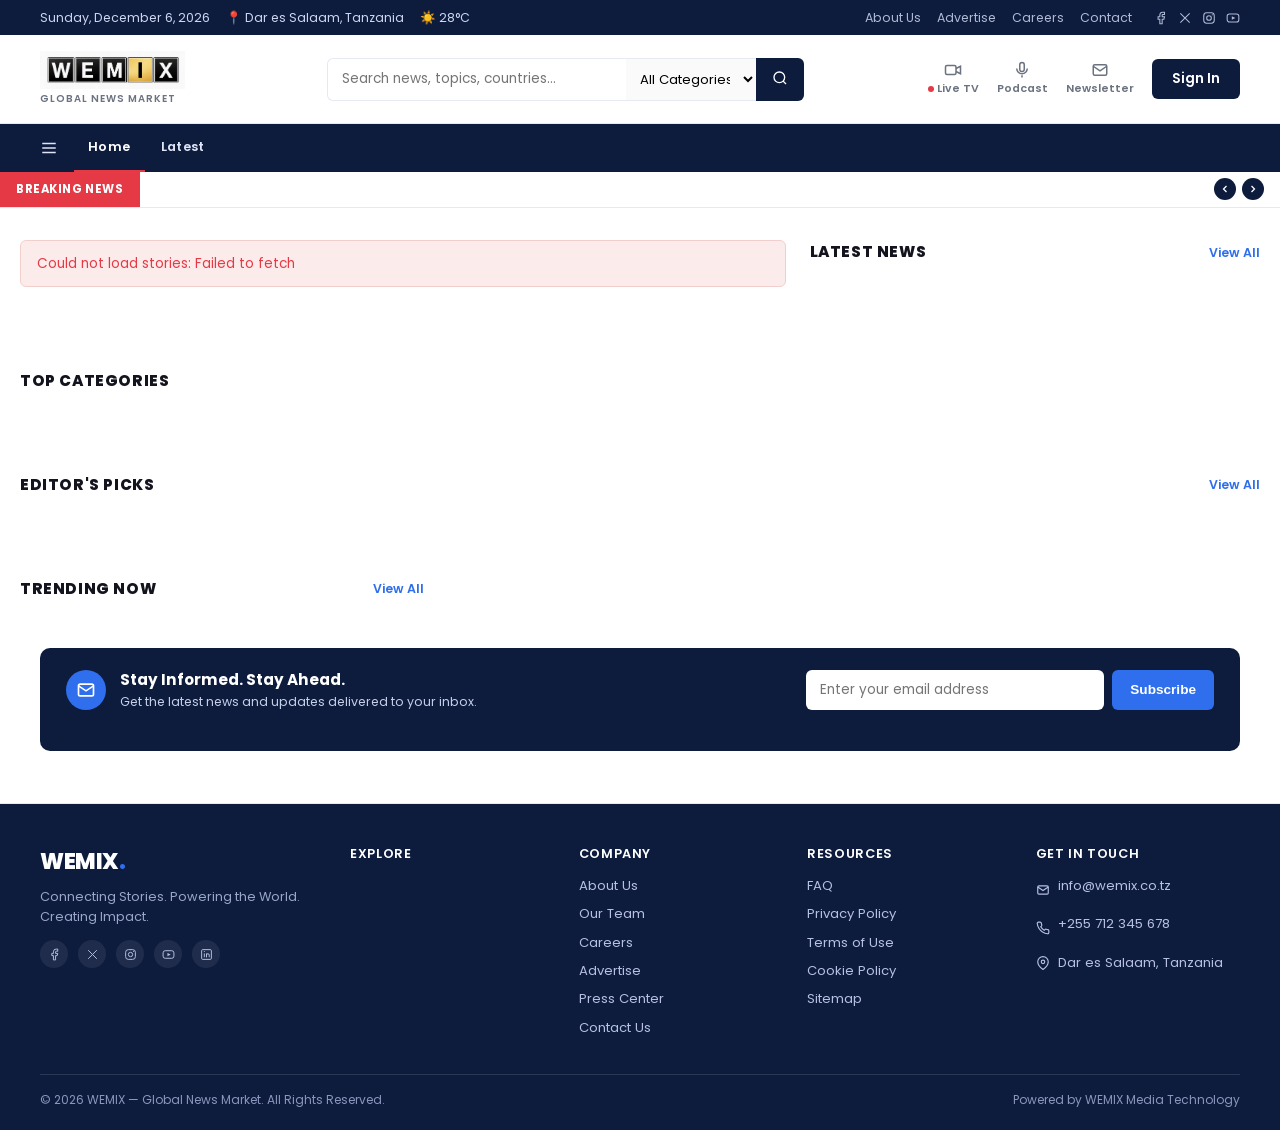
==== frontend/index.html @ c0d0dd92 "15-09-2026" ====
<!DOCTYPE html>
<html lang="en">
<head>
<meta charset="UTF-8">
<meta name="viewport" content="width=device-width, initial-scale=1.0">
<title>WEMIX — Global News Market</title>
<meta name="description" content="WEMIX is a verified news marketplace: AI + human-reviewed stories from journalists and media houses, direct from the source.">
<meta property="og:type" content="website">
<meta property="og:site_name" content="WEMIX">
<meta property="og:title" content="WEMIX — Global News Market">
<meta property="og:description" content="Verified news, direct from the source. Buy exclusive, fact-checked stories or sell the news you've reported.">
<meta name="twitter:card" content="summary">
<meta name="twitter:title" content="WEMIX — Global News Market">
<meta name="twitter:description" content="Verified news, direct from the source.">
<link rel="preconnect" href="https://fonts.googleapis.com">
<link href="https://fonts.googleapis.com/css2?family=Poppins:wght@400;500;600;700;800&display=swap" rel="stylesheet">
<link rel="stylesheet" href="css/style.css">
<style>
  /* ----------------------------------------------------------------------
     WEMIX homepage -- scoped entirely to this page. Deliberately a
     separate palette/component set from the shared gold/black design
     tokens in css/style.css (used by every other page), so none of this
     affects login/dashboard/moderator/listing. Only .spinner, .hidden,
     .text-muted and similar plain utilities are reused from there.
     ---------------------------------------------------------------------- */
  :root {
    --wm-navy: #0d1b3d;
    --wm-navy-2: #16265a;
    --wm-red: #e63946;
    --wm-blue: #2f6fed;
    --wm-text: #14141f;
    --wm-muted: #6b7280;
    --wm-bg-alt: #f6f7fb;
    --wm-border: #e7e9f0;
  }
  * { box-sizing: border-box; }
  body { margin: 0; font-family: 'Poppins', sans-serif; color: var(--wm-text); background: #fff; }
  a { text-decoration: none; color: inherit; }
  .wm-wrap { max-width: 1240px; margin: 0 auto; padding: 0 20px; }
  .wm-hidden { display: none !important; }

  /* Utility bar */
  .wm-utility-bar { background: var(--wm-navy); color: #cdd6f0; font-size: 0.78rem; }
  .wm-utility-bar .wm-wrap { display: flex; align-items: center; justify-content: space-between; padding: 8px 20px; flex-wrap: wrap; gap: 6px; }
  .wm-utility-left { display: flex; align-items: center; gap: 16px; }
  .wm-utility-right { display: flex; align-items: center; gap: 16px; }
  .wm-utility-right a { opacity: 0.85; }
  .wm-utility-right a:hover { opacity: 1; }
  .wm-social-icons { display: flex; gap: 10px; margin-left: 6px; }
  .wm-social-icons a { display: flex; align-items: center; justify-content: center; }
  .wm-social-icons svg { width: 14px; height: 14px; }

  /* Main header */
  .wm-main-header { background: #fff; border-bottom: 1px solid var(--wm-border); }
  .wm-main-header .wm-wrap { display: flex; align-items: center; justify-content: space-between; padding: 16px 20px; gap: 24px; flex-wrap: wrap; }
  .wm-logo { display: flex; flex-direction: column; }
  .wm-logo img { height: 38px; display: block; }
  .wm-logo-fallback { font-family: 'Poppins', sans-serif; font-weight: 800; font-size: 1.7rem; letter-spacing: -0.02em; color: var(--wm-navy); }
  .wm-logo-fallback span { color: var(--wm-blue); }
  .wm-logo-tag { font-size: 0.62rem; font-weight: 600; letter-spacing: 0.1em; text-transform: uppercase; color: var(--wm-muted); margin-top: 2px; }

  .wm-search-wrap { flex: 1; min-width: 240px; max-width: 460px; display: flex; }
  .wm-search-wrap input { flex: 1; border: 1px solid var(--wm-border); border-right: none; border-radius: 6px 0 0 6px; padding: 10px 14px; font-size: 0.85rem; font-family: inherit; }
  .wm-search-wrap select { border: 1px solid var(--wm-border); border-left: none; border-right: none; padding: 10px 10px; font-size: 0.82rem; font-family: inherit; background: #fafafa; max-width: 130px; }
  .wm-search-wrap button { border: none; background: var(--wm-navy); color: #fff; padding: 0 16px; border-radius: 0 6px 6px 0; cursor: pointer; }

  .wm-header-actions { display: flex; align-items: center; gap: 18px; }
  .wm-icon-link { display: flex; flex-direction: column; align-items: center; gap: 2px; font-size: 0.68rem; color: var(--wm-muted); font-weight: 600; }
  .wm-icon-link svg { width: 18px; height: 18px; }
  .wm-live-dot { width: 6px; height: 6px; border-radius: 50%; background: var(--wm-red); display: inline-block; margin-right: 3px; }
  .wm-signin-btn { background: var(--wm-navy); color: #fff; border: none; padding: 10px 20px; border-radius: 6px; font-weight: 600; font-size: 0.85rem; cursor: pointer; font-family: inherit; }
  .wm-signin-btn:hover { background: var(--wm-navy-2); }
  .wm-user-chip { display: flex; align-items: center; gap: 8px; font-size: 0.85rem; font-weight: 600; }
  .wm-user-avatar { width: 32px; height: 32px; border-radius: 50%; background: var(--wm-blue); color: #fff; display: flex; align-items: center; justify-content: center; font-weight: 700; font-size: 0.85rem; }

  /* Main nav */
  .wm-main-nav { background: var(--wm-navy); }
  .wm-main-nav .wm-wrap { display: flex; align-items: center; gap: 2px; overflow-x: auto; scrollbar-width: none; }
  .wm-main-nav .wm-wrap::-webkit-scrollbar { display: none; }
  .wm-nav-hamburger { display: flex; align-items: center; padding: 13px 14px 13px 0; color: #dfe5f7; cursor: pointer; flex-shrink: 0; }
  .wm-nav-hamburger svg { width: 18px; height: 18px; }
  .wm-nav-link { color: #dfe5f7; font-size: 0.8rem; font-weight: 600; letter-spacing: 0.03em; padding: 13px 14px; white-space: nowrap; cursor: pointer; border-bottom: 2px solid transparent; }
  .wm-nav-link:hover, .wm-nav-link.active { color: #fff; border-bottom-color: var(--wm-red); }
  .wm-nav-more { position: relative; margin-left: auto; flex-shrink: 0; }
  .wm-nav-more-dropdown { display: none; position: absolute; top: 100%; right: 0; background: #fff; border: 1px solid var(--wm-border); border-radius: 6px; box-shadow: 0 8px 24px rgba(0,0,0,0.12); min-width: 180px; z-index: 20; padding: 6px 0; }
  .wm-nav-more-dropdown.wm-open { display: block; }
  .wm-nav-more-dropdown .wm-nav-link { display: block; color: var(--wm-text); padding: 9px 16px; border-bottom: none; }
  .wm-nav-more-dropdown .wm-nav-link:hover { color: var(--wm-blue); }

  /* Breaking ticker */
  .wm-breaking-bar { background: #fff; border-bottom: 1px solid var(--wm-border); display: flex; align-items: stretch; }
  .wm-breaking-tag { background: var(--wm-red); color: #fff; font-weight: 700; font-size: 0.72rem; letter-spacing: 0.05em; padding: 9px 16px; display: flex; align-items: center; white-space: nowrap; }
  .wm-breaking-track-wrap { flex: 1; overflow: hidden; position: relative; display: flex; align-items: center; justify-content: space-between; gap: 12px; padding: 0 16px; }
  .wm-breaking-track { font-size: 0.8rem; color: var(--wm-text); overflow: hidden; text-overflow: ellipsis; white-space: nowrap; }
  .wm-breaking-track span:not(:last-child)::after { content: '•'; margin: 0 14px; color: var(--wm-red); }
  .wm-breaking-nav { display: flex; gap: 6px; flex-shrink: 0; }
  .wm-breaking-nav button { width: 22px; height: 22px; border-radius: 50%; border: none; background: var(--wm-navy); color: #fff; display: flex; align-items: center; justify-content: center; cursor: pointer; padding: 0; }
  .wm-breaking-nav button:disabled { opacity: 0.35; cursor: default; }
  .wm-breaking-nav svg { width: 12px; height: 12px; }

  /* Sections */
  .wm-section { padding: 32px 0; }
  .wm-section-head { display: flex; align-items: center; justify-content: space-between; margin-bottom: 16px; }
  .wm-section-title { font-size: 0.95rem; font-weight: 800; letter-spacing: 0.04em; text-transform: uppercase; color: var(--wm-text); }
  .wm-view-all { font-size: 0.78rem; font-weight: 600; color: var(--wm-blue); }

  /* Hero */
  .wm-hero-grid { display: grid; grid-template-columns: 1.7fr 1fr; gap: 24px; align-items: start; }
  .wm-hero-card { position: relative; border-radius: 10px; overflow: hidden; min-height: 420px; background: linear-gradient(135deg, var(--wm-navy), #1c2f66); display: flex; align-items: flex-end; }
  .wm-hero-card img { position: absolute; inset: 0; width: 100%; height: 100%; object-fit: cover; }
  .wm-hero-card::after { content: ''; position: absolute; inset: 0; background: linear-gradient(to top, rgba(5,8,20,0.88), rgba(5,8,20,0.15) 60%); }
  .wm-hero-content { position: relative; z-index: 1; padding: 28px; color: #fff; }
  .wm-hero-tag { display: inline-block; background: var(--wm-blue); color: #fff; font-size: 0.68rem; font-weight: 700; letter-spacing: 0.06em; padding: 5px 12px; border-radius: 4px; margin-bottom: 12px; }
  .wm-hero-content h1 { font-size: 1.9rem; font-weight: 700; margin: 0 0 10px 0; line-height: 1.25; max-width: 640px; }
  .wm-hero-content p { font-size: 0.9rem; color: #d5dbef; max-width: 560px; margin: 0 0 14px 0; }
  .wm-hero-meta { font-size: 0.78rem; color: #b7c0e0; }
  .wm-hero-dots { display: flex; gap: 6px; margin-top: 14px; }
  .wm-hero-dot { width: 20px; height: 3px; border-radius: 2px; background: rgba(255,255,255,0.4); cursor: pointer; }
  .wm-hero-dot.active { background: #fff; }
  .wm-hero-next-btn { position: absolute; z-index: 2; top: 50%; right: 16px; transform: translateY(-50%); width: 34px; height: 34px; border-radius: 50%; border: none; background: rgba(13,27,61,0.55); color: #fff; display: flex; align-items: center; justify-content: center; cursor: pointer; }
  .wm-hero-next-btn:hover { background: rgba(13,27,61,0.8); }
  .wm-hero-next-btn svg { width: 16px; height: 16px; }

  .wm-latest-list { display: flex; flex-direction: column; gap: 14px; }
  .wm-latest-item { display: flex; gap: 10px; align-items: flex-start; }
  .wm-latest-thumb { width: 64px; height: 48px; min-width: 64px; border-radius: 6px; background: var(--wm-bg-alt); overflow: hidden; }
  .wm-latest-thumb img { width: 100%; height: 100%; object-fit: cover; }
  .wm-latest-cat { font-size: 0.65rem; font-weight: 700; letter-spacing: 0.05em; color: var(--wm-blue); text-transform: uppercase; }
  .wm-latest-time { font-size: 0.68rem; color: var(--wm-muted); float: right; }
  .wm-latest-title { font-size: 0.82rem; font-weight: 600; line-height: 1.3; margin-top: 2px; }

  /* Top categories */
  .wm-cat-row { display: grid; grid-template-columns: repeat(auto-fit, minmax(90px, 1fr)); gap: 10px; }
  .wm-cat-item { display: flex; flex-direction: column; align-items: center; gap: 8px; padding: 14px 6px; cursor: pointer; }
  .wm-cat-item:hover .wm-cat-icon, .wm-cat-item:hover .wm-cat-label { color: var(--wm-blue); }
  .wm-cat-icon { width: 26px; height: 26px; color: var(--wm-navy); }
  .wm-cat-label { font-size: 0.75rem; font-weight: 600; }

  /* Editor's picks */
  .wm-picks-grid { display: grid; grid-template-columns: repeat(3, 1fr) 1fr; gap: 20px; }
  .wm-pick-card-media { height: 150px; border-radius: 8px; overflow: hidden; background: var(--wm-bg-alt); margin-bottom: 10px; }
  .wm-pick-card-media img { width: 100%; height: 100%; object-fit: cover; }
  .wm-pick-cat { font-size: 0.68rem; font-weight: 700; letter-spacing: 0.05em; color: var(--wm-blue); text-transform: uppercase; }
  .wm-pick-title { font-size: 0.98rem; font-weight: 700; margin: 6px 0; line-height: 1.3; }
  .wm-pick-desc { font-size: 0.8rem; color: var(--wm-muted); margin: 0 0 8px 0; }
  .wm-pick-time { font-size: 0.72rem; color: var(--wm-muted); }

  .wm-live-box { background: var(--wm-navy); border-radius: 10px; padding: 24px 20px; color: #fff; display: flex; flex-direction: column; justify-content: space-between; min-height: 240px; }
  .wm-live-logo { font-weight: 800; font-size: 1.3rem; }
  .wm-live-logo span { color: var(--wm-red); }
  .wm-live-desc { font-size: 0.82rem; color: #c7cfe8; margin: 10px 0 16px 0; }
  .wm-watch-btn { background: var(--wm-red); color: #fff; border: none; padding: 10px 18px; border-radius: 6px; font-weight: 700; font-size: 0.82rem; cursor: pointer; display: inline-flex; align-items: center; gap: 8px; width: fit-content; }

  /* Trending + around */
  .wm-trend-around-grid { display: grid; grid-template-columns: 1fr 2fr; gap: 28px; }
  .wm-trend-item { display: flex; gap: 12px; align-items: center; margin-bottom: 14px; }
  .wm-trend-num { width: 24px; height: 24px; border-radius: 50%; background: var(--wm-navy); color: #fff; font-size: 0.75rem; font-weight: 700; display: flex; align-items: center; justify-content: center; flex-shrink: 0; }
  .wm-trend-thumb { width: 52px; height: 40px; border-radius: 6px; background: var(--wm-bg-alt); overflow: hidden; flex-shrink: 0; }
  .wm-trend-thumb img { width: 100%; height: 100%; object-fit: cover; }
  .wm-trend-title { font-size: 0.82rem; font-weight: 600; line-height: 1.3; }
  .wm-trend-time { font-size: 0.7rem; color: var(--wm-muted); }

  .wm-around-grid { display: grid; grid-template-columns: repeat(auto-fit, minmax(160px, 1fr)); gap: 16px; }
  .wm-around-card-media { height: 100px; border-radius: 8px; overflow: hidden; background: var(--wm-bg-alt); margin-bottom: 8px; }
  .wm-around-card-media img { width: 100%; height: 100%; object-fit: cover; }
  .wm-around-loc { font-size: 0.66rem; font-weight: 700; letter-spacing: 0.05em; color: var(--wm-blue); text-transform: uppercase; }
  .wm-around-title { font-size: 0.82rem; font-weight: 600; margin: 4px 0; line-height: 1.3; }
  .wm-around-time { font-size: 0.7rem; color: var(--wm-muted); }

  /* Newsletter */
  .wm-newsletter-bar { background: var(--wm-navy); border-radius: 10px; padding: 20px 26px; display: flex; align-items: center; justify-content: space-between; gap: 16px; flex-wrap: wrap; color: #fff; }
  .wm-newsletter-left { display: flex; align-items: center; gap: 14px; }
  .wm-newsletter-icon { width: 40px; height: 40px; border-radius: 50%; background: var(--wm-blue); display: flex; align-items: center; justify-content: center; flex-shrink: 0; }
  .wm-newsletter-title { font-weight: 700; font-size: 0.95rem; }
  .wm-newsletter-sub { font-size: 0.78rem; color: #c7cfe8; }
  .wm-newsletter-form { display: flex; gap: 8px; }
  .wm-newsletter-form input { padding: 10px 14px; border-radius: 6px; border: none; font-size: 0.85rem; min-width: 220px; font-family: inherit; }
  .wm-newsletter-form button { background: var(--wm-blue); color: #fff; border: none; padding: 10px 18px; border-radius: 6px; font-weight: 700; font-size: 0.85rem; cursor: pointer; }
  .wm-newsletter-note { font-size: 0.72rem; color: #9aa5c9; width: 100%; margin-top: 4px; }

  /* Footer */
  .wm-footer { background: var(--wm-navy); color: #b7c0e0; padding: 40px 0 20px; margin-top: 20px; }
  .wm-footer-grid { display: grid; grid-template-columns: 1.4fr repeat(4, 1fr); gap: 24px; margin-bottom: 28px; }
  .wm-footer-col h4 { color: #fff; font-size: 0.8rem; text-transform: uppercase; letter-spacing: 0.05em; margin: 0 0 12px 0; }
  .wm-footer-col a { display: block; font-size: 0.82rem; margin-bottom: 8px; color: #b7c0e0; }
  .wm-footer-col a:hover { color: #fff; }
  .wm-footer-social { display: flex; gap: 10px; margin-top: 14px; }
  .wm-footer-social a { width: 28px; height: 28px; border-radius: 50%; background: rgba(255,255,255,0.08); display: flex; align-items: center; justify-content: center; }
  .wm-footer-social svg { width: 13px; height: 13px; }
  .wm-footer-contact-item { display: flex; align-items: center; gap: 8px; font-size: 0.82rem; margin-bottom: 10px; color: #b7c0e0; }
  .wm-footer-contact-item svg { width: 14px; height: 14px; flex-shrink: 0; }
  .wm-footer-bottom { border-top: 1px solid rgba(255,255,255,0.12); padding-top: 16px; font-size: 0.75rem; display: flex; align-items: center; justify-content: space-between; gap: 12px; flex-wrap: wrap; color: #8b96bd; }

  /* Search-results mode (real search/category filtering, swaps out the editorial layout) */
  .wm-results-grid { display: grid; grid-template-columns: repeat(auto-fill, minmax(260px, 1fr)); gap: 18px; }
  .wm-result-card { border: 1px solid var(--wm-border); border-radius: 8px; overflow: hidden; }
  .wm-result-media { height: 130px; background: var(--wm-bg-alt); }
  .wm-result-media img { width: 100%; height: 100%; object-fit: cover; }
  .wm-result-body { padding: 14px; }
  .wm-result-title { font-size: 0.9rem; font-weight: 700; margin: 4px 0 6px 0; }
  .wm-result-price { font-weight: 700; font-size: 0.85rem; }

  @media (max-width: 900px) {
    .wm-hero-grid, .wm-trend-around-grid { grid-template-columns: 1fr; }
    .wm-picks-grid { grid-template-columns: 1fr 1fr; }
    .wm-footer-grid { grid-template-columns: 1fr 1fr; }
  }
  @media (max-width: 560px) {
    .wm-picks-grid { grid-template-columns: 1fr; }
    .wm-footer-grid { grid-template-columns: 1fr; }
    .wm-utility-bar .wm-utility-left { display: none; }
    .wm-newsletter-bar { flex-direction: column; align-items: stretch; }
    .wm-newsletter-form { flex-direction: column; }
    .wm-newsletter-form input { min-width: 0; }
    .wm-newsletter-form button { white-space: nowrap; }
  }
</style>
</head>
<body>

<div class="wm-utility-bar">
  <div class="wm-wrap">
    <div class="wm-utility-left">
      <span id="wm-date"></span>
      <span id="wm-location">📍 Dar es Salaam, Tanzania</span>
      <span id="wm-weather">☀️ 28°C</span>
    </div>
    <div class="wm-utility-right">
      <a href="#">About Us</a>
      <a href="#">Advertise</a>
      <a href="#">Careers</a>
      <a href="#">Contact</a>
      <div class="wm-social-icons" id="wm-utility-social"></div>
    </div>
  </div>
</div>

<header class="wm-main-header">
  <div class="wm-wrap">
    <a href="index.html" class="wm-logo">
      <img src="images/wemix.jpeg" alt="WEMIX" onerror="this.style.display='none'; document.getElementById('wm-logo-fallback').style.display='block';">
      <div id="wm-logo-fallback" class="wm-logo-fallback" style="display:none;">WEMIX</div>
      <span class="wm-logo-tag">Global News Market</span>
    </a>
    <div class="wm-search-wrap">
      <input type="text" id="wm-search-input" placeholder="Search news, topics, countries&hellip;">
      <select id="wm-search-category"><option value="">All Categories</option></select>
      <button id="wm-search-btn" aria-label="Search">
        <svg width="16" height="16" viewBox="0 0 24 24" fill="none" stroke="currentColor" stroke-width="2"><circle cx="11" cy="11" r="8"/><line x1="21" y1="21" x2="16.65" y2="16.65"/></svg>
      </button>
    </div>
    <div class="wm-header-actions">
      <span class="wm-icon-link"><svg viewBox="0 0 24 24" fill="none" stroke="currentColor" stroke-width="2"><rect x="2" y="6" width="14" height="12" rx="2"/><path d="M16 10l6-3v10l-6-3"/></svg><span><span class="wm-live-dot"></span>Live TV</span></span>
      <span class="wm-icon-link"><svg viewBox="0 0 24 24" fill="none" stroke="currentColor" stroke-width="2"><rect x="9" y="2" width="6" height="12" rx="3"/><path d="M5 10a7 7 0 0014 0M12 19v3"/></svg>Podcast</span>
      <span class="wm-icon-link"><svg viewBox="0 0 24 24" fill="none" stroke="currentColor" stroke-width="2"><rect x="3" y="5" width="18" height="14" rx="2"/><path d="M3 7l9 6 9-6"/></svg>Newsletter</span>
      <div id="wm-auth-area"></div>
    </div>
  </div>
</header>

<nav class="wm-main-nav">
  <div class="wm-wrap">
    <span class="wm-nav-hamburger" id="wm-nav-hamburger" aria-label="Menu">
      <svg viewBox="0 0 24 24" fill="none" stroke="currentColor" stroke-width="2"><line x1="3" y1="6" x2="21" y2="6"/><line x1="3" y1="12" x2="21" y2="12"/><line x1="3" y1="18" x2="21" y2="18"/></svg>
    </span>
    <span class="wm-nav-link active" data-cat="">Home</span>
    <span class="wm-nav-link" data-cat="" data-latest="1">Latest</span>
    <div id="wm-nav-links" style="display:contents;"></div>
    <div class="wm-nav-more wm-hidden" id="wm-nav-more">
      <span class="wm-nav-link" id="wm-nav-more-toggle">More ▾</span>
      <div class="wm-nav-more-dropdown" id="wm-nav-more-dropdown"></div>
    </div>
  </div>
</nav>

<div class="wm-breaking-bar">
  <div class="wm-breaking-tag">BREAKING NEWS</div>
  <div class="wm-breaking-track-wrap">
    <div class="wm-breaking-track" id="wm-breaking-track"></div>
    <div class="wm-breaking-nav">
      <button id="wm-breaking-prev" aria-label="Previous headlines"><svg viewBox="0 0 24 24" fill="none" stroke="currentColor" stroke-width="2.5"><polyline points="15 18 9 12 15 6"/></svg></button>
      <button id="wm-breaking-next" aria-label="Next headlines"><svg viewBox="0 0 24 24" fill="none" stroke="currentColor" stroke-width="2.5"><polyline points="9 18 15 12 9 6"/></svg></button>
    </div>
  </div>
</div>

<main>
  <div class="wm-wrap wm-section" id="wm-editorial-view">
    <div class="wm-hero-grid">
      <div id="wm-hero-area"></div>
      <div>
        <div class="wm-section-head"><span class="wm-section-title">Latest News</span><span class="wm-view-all" data-latest="1">View All</span></div>
        <div class="wm-latest-list" id="wm-latest-list"></div>
      </div>
    </div>
  </div>

  <div class="wm-wrap wm-section">
    <div class="wm-section-head"><span class="wm-section-title">Top Categories</span></div>
    <div class="wm-cat-row" id="wm-cat-row"></div>
  </div>

  <div class="wm-wrap wm-section">
    <div class="wm-section-head"><span class="wm-section-title">Editor's Picks</span><span class="wm-view-all" data-latest="1">View All</span></div>
    <div class="wm-picks-grid" id="wm-picks-grid"></div>
  </div>

  <div class="wm-wrap wm-section">
    <div class="wm-trend-around-grid">
      <div>
        <div class="wm-section-head"><span class="wm-section-title">Trending Now</span><span class="wm-view-all" data-latest="1">View All</span></div>
        <div id="wm-trend-list"></div>
      </div>
      <div id="wm-around-wrap">
        <div class="wm-section-head"><span class="wm-section-title">Around The World</span><span class="wm-view-all" data-latest="1">View All</span></div>
        <div class="wm-around-grid" id="wm-around-grid"></div>
      </div>
    </div>
  </div>

  <div class="wm-wrap" style="padding-bottom:32px;">
    <div class="wm-newsletter-bar">
      <div class="wm-newsletter-left">
        <div class="wm-newsletter-icon">
          <svg width="20" height="20" viewBox="0 0 24 24" fill="none" stroke="#fff" stroke-width="2"><rect x="3" y="5" width="18" height="14" rx="2"/><path d="M3 7l9 6 9-6"/></svg>
        </div>
        <div>
          <div class="wm-newsletter-title">Stay Informed. Stay Ahead.</div>
          <div class="wm-newsletter-sub">Get the latest news and updates delivered to your inbox.</div>
        </div>
      </div>
      <form class="wm-newsletter-form" id="wm-newsletter-form">
        <input type="email" placeholder="Enter your email address" required>
        <button type="submit">Subscribe</button>
      </form>
      <div class="wm-newsletter-note" id="wm-newsletter-note"></div>
    </div>
  </div>

  <div class="wm-wrap wm-section" id="wm-results-view" style="display:none;">
    <div class="wm-section-head">
      <span class="wm-section-title" id="wm-results-title">Results</span>
      <span class="wm-view-all" id="wm-back-to-home">&larr; Back to Home</span>
    </div>
    <div id="wm-results-status" class="text-muted" style="margin-bottom:14px;"></div>
    <div class="wm-results-grid" id="wm-results-grid"></div>
  </div>
</main>

<footer class="wm-footer">
  <div class="wm-wrap">
    <div class="wm-footer-grid">
      <div class="wm-footer-col">
        <div class="wm-logo-fallback" style="color:#fff; font-size:1.4rem;">WEMIX<span>.</span></div>
        <p style="font-size:0.8rem; color:#9aa5c9; margin:8px 0 0 0;">Connecting Stories. Powering the World. Creating Impact.</p>
        <div class="wm-footer-social" id="wm-footer-social"></div>
      </div>
      <div class="wm-footer-col">
        <h4>Explore</h4>
        <div id="wm-footer-categories"></div>
      </div>
      <div class="wm-footer-col">
        <h4>Company</h4>
        <a href="#">About Us</a><a href="#">Our Team</a><a href="#">Careers</a><a href="#">Advertise</a><a href="#">Press Center</a><a href="#">Contact Us</a>
      </div>
      <div class="wm-footer-col">
        <h4>Resources</h4>
        <a href="#">FAQ</a><a href="#">Privacy Policy</a><a href="terms.html">Terms of Use</a><a href="#">Cookie Policy</a><a href="#">Sitemap</a>
      </div>
      <div class="wm-footer-col">
        <h4>Get In Touch</h4>
        <div class="wm-footer-contact-item">
          <svg viewBox="0 0 24 24" fill="none" stroke="currentColor" stroke-width="2"><rect x="3" y="5" width="18" height="14" rx="2"/><path d="M3 7l9 6 9-6"/></svg>
          <a href="mailto:info@wemix.co.tz">info@wemix.co.tz</a>
        </div>
        <div class="wm-footer-contact-item">
          <svg viewBox="0 0 24 24" fill="none" stroke="currentColor" stroke-width="2"><path d="M22 16.92v3a2 2 0 01-2.18 2 19.79 19.79 0 01-8.63-3.07 19.5 19.5 0 01-6-6 19.79 19.79 0 01-3.07-8.67A2 2 0 014.11 2h3a2 2 0 012 1.72c.127.96.361 1.902.7 2.81a2 2 0 01-.45 2.11L8.09 9.91a16 16 0 006 6l1.27-1.27a2 2 0 012.11-.45c.908.339 1.85.573 2.81.7A2 2 0 0122 16.92z"/></svg>
          <a href="tel:+255712345678">+255 712 345 678</a>
        </div>
        <div class="wm-footer-contact-item">
          <svg viewBox="0 0 24 24" fill="none" stroke="currentColor" stroke-width="2"><path d="M21 10c0 7-9 13-9 13s-9-6-9-13a9 9 0 0118 0z"/><circle cx="12" cy="10" r="3"/></svg>
          <span>Dar es Salaam, Tanzania</span>
        </div>
      </div>
    </div>
    <div class="wm-footer-bottom">
      <span id="wm-footer-copyright"></span>
      <span>Powered by WEMIX Media Technology</span>
    </div>
  </div>
</footer>

<script src="js/api.js"></script>
<script>
const CATEGORY_ICONS = {
  politics: '<path d="M3 21h18M5 21V10l7-6 7 6v11M9 21v-6h6v6"/>',
  business: '<path d="M3 3v18h18M7 15l4-4 3 3 5-6"/>',
  technology: '<rect x="3" y="4" width="18" height="12" rx="2"/><path d="M8 20h8M12 16v4"/>',
  world: '<circle cx="12" cy="12" r="9"/><path d="M3 12h18M12 3c2.5 2.5 3.5 6 3.5 9s-1 6.5-3.5 9c-2.5-2.5-3.5-6-3.5-9s1-6.5 3.5-9z"/>',
  africa: '<path d="M12 2c3 2 5 5 5 9 0 3-1 5-2 7-1 2-2 3-3 4-1-1-2-2-3-4-1-2-2-4-2-7 0-4 2-7 5-9z"/>',
  sports: '<circle cx="12" cy="12" r="9"/><path d="M12 3v18M4 8l16 8M4 16l16-8"/>',
  entertainment: '<path d="M4 4h16v12H4z"/><path d="M9 20h6M8 4l2 4M18 4l-2 4"/>',
  opinion: '<path d="M4 4h16v12H8l-4 4z"/>',
  health: '<path d="M12 21s-7-4.5-9.5-9C1 8.5 3 5 6.5 5c2 0 3.5 1.5 4 2.5.5-1 2-2.5 4-2.5C18 5 20 8.5 18.5 12c-2.5 4.5-9.5 9-9.5 9z"/>',
  science: '<circle cx="12" cy="12" r="2"/><ellipse cx="12" cy="12" rx="9" ry="3.5"/><ellipse cx="12" cy="12" rx="9" ry="3.5" transform="rotate(60 12 12)"/><ellipse cx="12" cy="12" rx="9" ry="3.5" transform="rotate(120 12 12)"/>',
  default: '<path d="M4 4h16v16H4z"/><path d="M4 9h16M9 4v16"/>',
};

function catIconSvg(name) {
  const key = Object.keys(CATEGORY_ICONS).find((k) => k !== 'default' && (name || '').toLowerCase().includes(k));
  return `<svg class="wm-cat-icon" viewBox="0 0 24 24" fill="none" stroke="currentColor" stroke-width="1.6">${CATEGORY_ICONS[key || 'default']}</svg>`;
}

const rssLink = document.createElement('link');
rssLink.rel = 'alternate';
rssLink.type = 'application/rss+xml';
rssLink.title = 'WEMIX — Latest Verified Stories';
rssLink.href = `${API_BASE_URL}/feed.xml`;
document.head.appendChild(rssLink);

document.getElementById('wm-date').textContent = new Date().toLocaleDateString('en-US', { weekday: 'long', year: 'numeric', month: 'long', day: 'numeric' });
document.getElementById('wm-footer-copyright').textContent = `© ${new Date().getFullYear()} WEMIX — Global News Market. All Rights Reserved.`;

const SOCIAL_ICONS = {
  Facebook: '<path d="M18 2h-3a5 5 0 00-5 5v3H7v4h3v8h4v-8h3l1-4h-4V7a1 1 0 011-1h3z"/>',
  X: '<path d="M4 4l16 16M20 4L4 20"/>',
  Instagram: '<rect x="3" y="3" width="18" height="18" rx="5"/><circle cx="12" cy="12" r="4"/><circle cx="17.5" cy="6.5" r="1" fill="currentColor" stroke="none"/>',
  YouTube: '<rect x="2" y="5" width="20" height="14" rx="4"/><polygon points="10,9 16,12 10,15" fill="currentColor" stroke="none"/>',
  LinkedIn: '<rect x="3" y="3" width="18" height="18" rx="2"/><line x1="8" y1="10" x2="8" y2="17"/><circle cx="8" cy="6.5" r="1" fill="currentColor" stroke="none"/><path d="M12 17v-4a2.5 2.5 0 015 0v4M12 10v7"/>',
};
function socialIconSvg(name) {
  return `<svg viewBox="0 0 24 24" fill="none" stroke="currentColor" stroke-width="1.8">${SOCIAL_ICONS[name]}</svg>`;
}
function socialLinksHtml(names) {
  return names.map((n) => `<a href="#" aria-label="${n}">${socialIconSvg(n)}</a>`).join('');
}
document.getElementById('wm-utility-social').innerHTML = socialLinksHtml(['Facebook', 'X', 'Instagram', 'YouTube']);
document.getElementById('wm-footer-social').innerHTML = socialLinksHtml(['Facebook', 'X', 'Instagram', 'YouTube', 'LinkedIn']);

function renderAuthArea() {
  const el = document.getElementById('wm-auth-area');
  if (Auth.isLoggedIn()) {
    const user = Auth.getUser();
    const initial = (user?.username || '?').charAt(0).toUpperCase();
    const isStaff = ['moderator', 'admin', 'super_admin'].includes(user?.role);
    el.innerHTML = `
      <a href="${isStaff ? 'moderator.html' : 'dashboard.html'}" class="wm-user-chip">
        <span class="wm-user-avatar">${escapeHtml(initial)}</span>
        <span>${escapeHtml(user?.username || '')}</span>
      </a>
    `;
  } else {
    el.innerHTML = `<a href="login.html"><button class="wm-signin-btn">Sign In</button></a>`;
  }
}
renderAuthArea();

let ALL_CATEGORIES = [];

async function loadCategories() {
  try {
    const data = await apiFetch('/api/news/categories/', { auth: false });
    ALL_CATEGORIES = data.results || data;

    const searchSelect = document.getElementById('wm-search-category');
    ALL_CATEGORIES.forEach((c) => {
      const opt = document.createElement('option');
      opt.value = c.slug; opt.textContent = c.name;
      searchSelect.appendChild(opt);
    });

    const navWrap = document.getElementById('wm-nav-links');
    const INLINE_NAV_COUNT = 7;
    ALL_CATEGORIES.slice(0, INLINE_NAV_COUNT).forEach((c) => {
      const span = document.createElement('span');
      span.className = 'wm-nav-link';
      span.dataset.cat = c.slug;
      span.textContent = c.name;
      span.addEventListener('click', () => { setActiveNav(span); showResults({ category: c.slug, label: c.name }); });
      navWrap.appendChild(span);
    });

    const overflowCats = ALL_CATEGORIES.slice(INLINE_NAV_COUNT);
    if (overflowCats.length) {
      document.getElementById('wm-nav-more').classList.remove('wm-hidden');
      const dropdown = document.getElementById('wm-nav-more-dropdown');
      overflowCats.forEach((c) => {
        const span = document.createElement('span');
        span.className = 'wm-nav-link';
        span.dataset.cat = c.slug;
        span.textContent = c.name;
        span.addEventListener('click', () => {
          setActiveNav(span);
          dropdown.classList.remove('wm-open');
          showResults({ category: c.slug, label: c.name });
        });
        dropdown.appendChild(span);
      });
    }

    document.getElementById('wm-cat-row').innerHTML = ALL_CATEGORIES.slice(0, 10).map((c) => `
      <div class="wm-cat-item" data-cat="${c.slug}">
        ${catIconSvg(c.name)}
        <span class="wm-cat-label">${escapeHtml(c.name)}</span>
      </div>
    `).join('');
    document.querySelectorAll('.wm-cat-item').forEach((el) => {
      el.addEventListener('click', () => showResults({ category: el.dataset.cat, label: el.querySelector('.wm-cat-label').textContent }));
    });

    document.getElementById('wm-footer-categories').innerHTML = ALL_CATEGORIES.slice(0, 6).map((c) =>
      `<a href="#" data-cat="${c.slug}">${escapeHtml(c.name)}</a>`
    ).join('') + `<a href="#" data-latest="1">Latest News</a>`;
    document.querySelectorAll('#wm-footer-categories a').forEach((a) => {
      a.addEventListener('click', (e) => {
        e.preventDefault();
        if (a.dataset.latest) showResults({ label: 'Latest News' });
        else showResults({ category: a.dataset.cat, label: a.textContent });
      });
    });
  } catch (e) { /* categories are optional UX sugar */ }
}

document.getElementById('wm-nav-more-toggle').addEventListener('click', (e) => {
  e.stopPropagation();
  document.getElementById('wm-nav-more-dropdown').classList.toggle('wm-open');
});
document.addEventListener('click', () => document.getElementById('wm-nav-more-dropdown').classList.remove('wm-open'));

function setActiveNav(activeEl) {
  document.querySelectorAll('.wm-nav-link').forEach((n) => n.classList.remove('active'));
  if (activeEl) activeEl.classList.add('active');
}

document.querySelectorAll('.wm-nav-link[data-latest], .wm-view-all[data-latest]').forEach((el) => {
  el.addEventListener('click', () => showResults({ label: 'Latest News' }));
});
document.getElementById('wm-back-to-home').addEventListener('click', showHome);

function showHome() {
  document.getElementById('wm-editorial-view').style.display = '';
  document.querySelectorAll('.wm-section').forEach((s) => { if (s.id !== 'wm-results-view') s.style.display = ''; });
  document.getElementById('wm-results-view').style.display = 'none';
  setActiveNav(document.querySelector('.wm-nav-link'));
}

async function showResults({ q, category, label }) {
  document.querySelectorAll('.wm-section').forEach((s) => { if (s.id !== 'wm-results-view') s.style.display = 'none'; });
  document.getElementById('wm-editorial-view').style.display = 'none';
  const resultsView = document.getElementById('wm-results-view');
  resultsView.style.display = '';
  document.getElementById('wm-results-title').textContent = label || (q ? `Results for "${q}"` : 'Results');

  const statusEl = document.getElementById('wm-results-status');
  const grid = document.getElementById('wm-results-grid');
  statusEl.innerHTML = '<span class="spinner"></span> Loading&hellip;';
  grid.innerHTML = '';

  const params = new URLSearchParams();
  if (q) params.set('q', q);
  if (category) params.set('category', category);

  try {
    const data = await apiFetch(`/api/news/listings/?${params.toString()}`, { auth: false });
    const results = data.results || data;
    statusEl.textContent = results.length ? `${results.length} result${results.length === 1 ? '' : 's'}` : '';
    grid.innerHTML = results.length ? results.map(resultCardHtml).join('') :
      `<div class="empty-state" style="grid-column:1/-1;"><h3>No stories found</h3><p>Try a different search or category.</p></div>`;
  } catch (e) {
    statusEl.innerHTML = `<span class="form-error">Could not load results: ${escapeHtml(formatApiError(e))}</span>`;
  }
}

function resultCardHtml(l) {
  return `
    <a class="wm-result-card" href="listing.html?slug=${encodeURIComponent(l.slug)}">
      <div class="wm-result-media">${l.cover_image ? `<img src="${l.cover_image}" alt="">` : ''}</div>
      <div class="wm-result-body">
        <div class="wm-pick-cat">${escapeHtml((l.news_type || '').replace('_', ' '))}</div>
        <div class="wm-result-title">${escapeHtml(l.title)}</div>
        <div class="wm-result-price">${money(l.price, l.currency)}</div>
      </div>
    </a>
  `;
}

document.getElementById('wm-search-btn').addEventListener('click', doSearch);
document.getElementById('wm-search-input').addEventListener('keyup', (e) => { if (e.key === 'Enter') doSearch(); });
function doSearch() {
  const q = document.getElementById('wm-search-input').value.trim();
  const category = document.getElementById('wm-search-category').value;
  if (!q && !category) return;
  showResults({ q, category, label: q ? `Results for "${q}"` : undefined });
}

document.getElementById('wm-newsletter-form').addEventListener('submit', (e) => {
  e.preventDefault();
  document.getElementById('wm-newsletter-note').textContent = 'Newsletter signups aren\'t available yet -- check back soon.';
});

let heroListings = [];
let heroIndex = 0;

function renderHero() {
  const area = document.getElementById('wm-hero-area');
  if (!heroListings.length) {
    area.innerHTML = `<div class="wm-hero-card"><div class="wm-hero-content"><h1>No published stories yet</h1><p>Be the first to publish a verified story on WEMIX.</p></div></div>`;
    return;
  }
  const l = heroListings[heroIndex];
  const readTime = l.reading_time_minutes ? `${l.reading_time_minutes} min read` : '';
  area.innerHTML = `
    <div class="wm-hero-card">
      ${l.cover_image ? `<img src="${l.cover_image}" alt="">` : ''}
      <div class="wm-hero-content">
        <span class="wm-hero-tag">${l.featured ? 'TOP STORY' : escapeHtml((l.news_type || '').toUpperCase())}</span>
        <h1>${escapeHtml(l.title)}</h1>
        <p>${escapeHtml(l.description || '')}</p>
        <div class="wm-hero-meta">By ${escapeHtml(l.seller_username || 'WEMIX')} &middot; ${timeAgo(l.created_at)}${readTime ? ' &middot; ' + readTime : ''}</div>
        ${heroListings.length > 1 ? `<div class="wm-hero-dots">${heroListings.map((_, i) => `<span class="wm-hero-dot ${i === heroIndex ? 'active' : ''}" data-i="${i}"></span>`).join('')}</div>` : ''}
      </div>
      ${heroListings.length > 1 ? `
        <button class="wm-hero-next-btn" aria-label="Next story">
          <svg viewBox="0 0 24 24" fill="none" stroke="currentColor" stroke-width="2.5"><polyline points="9 18 15 12 9 6"/></svg>
        </button>
      ` : ''}
    </div>
  `;
  area.querySelectorAll('.wm-hero-dot').forEach((dot) => {
    dot.addEventListener('click', () => { heroIndex = Number(dot.dataset.i); renderHero(); });
  });
  const nextBtn = area.querySelector('.wm-hero-next-btn');
  if (nextBtn) nextBtn.addEventListener('click', () => { heroIndex = (heroIndex + 1) % heroListings.length; renderHero(); });
}

function latestItemHtml(l) {
  return `
    <a class="wm-latest-item" href="listing.html?slug=${encodeURIComponent(l.slug)}">
      <div style="flex:1;">
        <div><span class="wm-latest-cat">${escapeHtml((l.news_type || '').replace('_', ' '))}</span><span class="wm-latest-time">${timeAgo(l.created_at)}</span></div>
        <div class="wm-latest-title">${escapeHtml(l.title)}</div>
      </div>
      <div class="wm-latest-thumb">${l.cover_image ? `<img src="${l.cover_image}" alt="">` : ''}</div>
    </a>
  `;
}

function pickCardHtml(l) {
  return `
    <a href="listing.html?slug=${encodeURIComponent(l.slug)}">
      <div class="wm-pick-card-media">${l.cover_image ? `<img src="${l.cover_image}" alt="">` : ''}</div>
      <div class="wm-pick-cat">${escapeHtml((l.news_type || '').replace('_', ' '))}</div>
      <div class="wm-pick-title">${escapeHtml(l.title)}</div>
      <div class="wm-pick-desc">${escapeHtml((l.description || '').slice(0, 80))}${(l.description || '').length > 80 ? '…' : ''}</div>
      <div class="wm-pick-time">${timeAgo(l.created_at)} &middot; ${l.reading_time_minutes || 1} min read</div>
    </a>
  `;
}

function trendItemHtml(l, i) {
  return `
    <a class="wm-trend-item" href="listing.html?slug=${encodeURIComponent(l.slug)}">
      <span class="wm-trend-num">${i + 1}</span>
      <div class="wm-trend-thumb">${l.cover_image ? `<img src="${l.cover_image}" alt="">` : ''}</div>
      <div>
        <div class="wm-trend-title">${escapeHtml(l.title)}</div>
        <div class="wm-trend-time">${timeAgo(l.created_at)}</div>
      </div>
    </a>
  `;
}

function aroundCardHtml(l) {
  return `
    <a href="listing.html?slug=${encodeURIComponent(l.slug)}">
      <div class="wm-around-card-media">${l.cover_image ? `<img src="${l.cover_image}" alt="">` : ''}</div>
      <div class="wm-around-loc">${escapeHtml(l.location)}</div>
      <div class="wm-around-title">${escapeHtml(l.title)}</div>
      <div class="wm-around-time">${timeAgo(l.created_at)}</div>
    </a>
  `;
}

const BREAKING_PAGE_SIZE = 3;
let breakingHeadlines = [];
let breakingPage = 0;

function renderBreakingPage() {
  const track = document.getElementById('wm-breaking-track');
  const prevBtn = document.getElementById('wm-breaking-prev');
  const nextBtn = document.getElementById('wm-breaking-next');
  if (!breakingHeadlines.length) {
    track.innerHTML = '<span>No published headlines yet -- be the first to list a verified story.</span>';
    prevBtn.disabled = true;
    nextBtn.disabled = true;
    return;
  }
  const totalPages = Math.ceil(breakingHeadlines.length / BREAKING_PAGE_SIZE);
  const start = breakingPage * BREAKING_PAGE_SIZE;
  const page = breakingHeadlines.slice(start, start + BREAKING_PAGE_SIZE);
  track.innerHTML = page.map((title) => `<span>${escapeHtml(title)}</span>`).join('');
  prevBtn.disabled = breakingPage === 0;
  nextBtn.disabled = breakingPage >= totalPages - 1;
}

function buildBreakingTicker(listings) {
  breakingHeadlines = listings.slice(0, 12).map((l) => l.title);
  breakingPage = 0;
  renderBreakingPage();
}

document.getElementById('wm-breaking-prev').addEventListener('click', () => { breakingPage--; renderBreakingPage(); });
document.getElementById('wm-breaking-next').addEventListener('click', () => { breakingPage++; renderBreakingPage(); });

async function loadHomepageData() {
  try {
    const data = await apiFetch('/api/news/listings/?ordering=-created_at', { auth: false });
    const results = data.results || data;

    try { buildBreakingTicker(results); } catch (e) { console.error('ticker failed (non-fatal)', e); }

    const featured = results.filter((l) => l.featured);
    heroListings = (featured.length ? featured : results).slice(0, 5);
    renderHero();

    document.getElementById('wm-latest-list').innerHTML = results.length
      ? results.slice(0, 5).map(latestItemHtml).join('')
      : '<p class="text-muted">No stories yet.</p>';

    const picks = (featured.length ? featured : results).slice(0, 3);
    let picksHtml = picks.map(pickCardHtml).join('');
    document.getElementById('wm-picks-grid').innerHTML = picksHtml + `
      <div class="wm-live-box">
        <div>
          <div class="wm-live-logo">WEMIX <span>LIVE</span></div>
          <div class="wm-newsletter-sub" style="margin-top:8px;">24/7 Breaking News and In-Depth Coverage</div>
        </div>
        <button class="wm-watch-btn" disabled title="Live streaming isn't available yet">
          <svg width="14" height="14" viewBox="0 0 24 24" fill="#fff"><polygon points="5,3 19,12 5,21"/></svg> Watch Live
        </button>
      </div>
    `;
    if (!picks.length) {
      document.getElementById('wm-picks-grid').insertAdjacentHTML('afterbegin', '<p class="text-muted">No stories yet.</p>');
    }
  } catch (e) {
    document.getElementById('wm-hero-area').innerHTML = `<div class="alert alert-error">Could not load stories: ${escapeHtml(formatApiError(e))}</div>`;
  }

  try {
    const trendData = await apiFetch('/api/news/listings/?trending=1', { auth: false });
    const trendResults = (trendData.results || trendData).slice(0, 4);
    document.getElementById('wm-trend-list').innerHTML = trendResults.length
      ? trendResults.map(trendItemHtml).join('')
      : '<p class="text-muted">Nothing trending yet.</p>';
  } catch (e) { /* trending is supplementary */ }

  try {
    const allData = await apiFetch('/api/news/listings/?ordering=-created_at', { auth: false });
    const withLocation = (allData.results || allData).filter((l) => l.location).slice(0, 4);
    if (withLocation.length) {
      document.getElementById('wm-around-grid').innerHTML = withLocation.map(aroundCardHtml).join('');
    } else {
      document.getElementById('wm-around-wrap').classList.add('wm-hidden');
    }
  } catch (e) {
    document.getElementById('wm-around-wrap').classList.add('wm-hidden');
  }
}

loadCategories();
loadHomepageData();
</script>
</body>
</html>
---- frontend/css/style.css ----
/* ==========================================================================
   WEMIX / Habari Platform — design tokens
   Unified onto the WEMIX editorial identity (navy/blue/red) that already
   lives on index.html and in the shared header logo (js/nav.js), rather
   than the older black/gold placeholder this file originally shipped
   with -- one brand across every screen instead of two competing ones.
   Custom property NAMES are kept as-is (--color-gold, --color-black, ...)
   since every component references them by name; only their VALUES and,
   where a component paired "gold background + black text" in a way that
   doesn't hold at the new hues, the specific text-color rule change.
   Poppins stays throughout -- it was already index.html's typeface too.
   ========================================================================== */

:root {
  --color-bg: #ffffff;
  --color-text: #14141f;
  --color-text-muted: #6b7280;
  --color-gold: #2f6fed;           /* primary accent (was bright gold) -- WEMIX blue */
  --color-gold-secondary: #e63946; /* energetic/hover accent -- WEMIX red */
  --color-gold-dark: #1d4ed8;      /* deep accent for text-on-white (links, eyebrows, focus labels) */
  --color-black: #0d1b3d;          /* primary dark surface -- WEMIX navy (was pure black) */
  --color-border: #e7e9f0;
  --color-card-bg: #ffffff;
  --color-danger: #e63946;         /* aligned to the one WEMIX red -- also used for breaking/live */
  --color-success: #1e6b3c;

  --font-display: 'Poppins', sans-serif;
  --font-body: 'Poppins', sans-serif;

  --radius-sm: 6px;
  --radius-md: 12px;
  --radius-lg: 20px;

  --shadow-card: 0 1px 3px rgba(10, 10, 10, 0.04), 0 8px 24px rgba(10, 10, 10, 0.03);
  --shadow-card-hover: 0 4px 10px rgba(10, 10, 10, 0.06), 0 16px 32px rgba(10, 10, 10, 0.06);

  --max-width: 1180px;

  /* Spacing scale -- a consistent 4px base unit, the same convention used
     by Tailwind, Material Design, and most modern systems, so padding/
     margin values across every page stay visually consistent instead of
     each component inventing its own numbers. */
  --space-1: 4px;
  --space-2: 8px;
  --space-3: 12px;
  --space-4: 16px;
  --space-5: 20px;
  --space-6: 24px;
  --space-8: 32px;
  --space-10: 40px;

  /* Minimum comfortable tap target on touch devices (Apple HIG / Material
     Design both recommend ~44px) -- referenced by small buttons and tabs
     inside the mobile breakpoints below. */
  --tap-target-min: 44px;
}

/* ------------------------------------------------------------------------
   BREAKPOINT SCALE

   Named tiers matching the convention used by Tailwind CSS, Bootstrap 5,
   and most current design systems, so the reasoning behind each cutoff is
   the same one any frontend developer already recognizes:

     sm    640px   large phones (landscape), small tablets
     md    768px   tablets (portrait)
     lg    1024px  tablets (landscape), small laptops
     xl    1280px  desktops

   This stylesheet is desktop-first (base rules target the primary/large
   layout; each breakpoint below progressively simplifies for less space),
   applied as `max-width` overrides at each tier boundary rather than the
   mobile-first `min-width` convention -- a legitimate, equally common
   alternative approach, chosen here because it builds on the existing
   desktop-oriented component styles without a full rewrite. The tier
   VALUES still match the standard scale above, so anyone familiar with
   Tailwind/Bootstrap breakpoints will recognize them immediately.
   ------------------------------------------------------------------------ */

* { box-sizing: border-box; }

html, body {
  margin: 0;
  padding: 0;
  overflow-x: hidden;
}

body {
  font-family: var(--font-body);
  background: var(--color-bg);
  color: var(--color-text);
  line-height: 1.55;
  -webkit-font-smoothing: antialiased;
  overflow-wrap: break-word;
  word-break: break-word;
}

a { color: inherit; text-decoration: none; }

h1, h2, h3, h4 {
  font-family: var(--font-display);
  font-weight: 600;
  letter-spacing: -0.01em;
  margin: 0 0 0.5em 0;
}

/* Fluid type scale: sizes interpolate smoothly between a small-screen
   floor and a large-screen ceiling instead of jumping at fixed
   breakpoints -- the same `clamp(min, preferred, max)` approach used by
   Tailwind's typography defaults and the widely-referenced Utopia fluid
   type methodology. Component-specific headings (like .hero h1) can
   still override this with their own clamp() where a bigger range is
   wanted. */
h1 { font-size: clamp(1.5rem, 1.1rem + 2vw, 2.25rem); }
h2 { font-size: clamp(1.25rem, 1rem + 1.2vw, 1.6rem); }
h3 { font-size: clamp(1.1rem, 0.95rem + 0.7vw, 1.3rem); }

.container {
  max-width: var(--max-width);
  margin: 0 auto;
  padding: 0 24px;
}

/* ---------------------------------------------------------------------- */
/* Top navigation                                                         */
/* ---------------------------------------------------------------------- */

.topnav {
  border-bottom: 1px solid var(--color-border);
  background: rgba(255, 255, 255, 0.85);
  backdrop-filter: blur(10px);
  position: sticky;
  top: 0;
  z-index: 50;
}

.topnav-inner {
  display: flex;
  align-items: center;
  justify-content: space-between;
  padding: 16px 24px;
  max-width: var(--max-width);
  margin: 0 auto;
}

.brand {
  display: flex;
  align-items: center;
  gap: 10px;
  font-family: var(--font-display);
  font-weight: 700;
  font-size: 1.25rem;
  letter-spacing: -0.02em;
}

.brand-logo {
  height: 40px;
  max-width: 180px;
  width: auto;
  object-fit: contain;
  display: block;
}

.brand-mark {
  width: 30px;
  height: 30px;
  border-radius: 50%;
  background: var(--color-black);
  display: flex;
  align-items: center;
  justify-content: center;
  color: var(--color-gold);
  font-weight: 700;
  font-size: 0.9rem;
  flex-shrink: 0;
}

.brand-tag {
  color: var(--color-gold-dark);
  font-size: 0.65rem;
  font-weight: 600;
  text-transform: uppercase;
  letter-spacing: 0.14em;
  display: block;
  margin-top: -2px;
}

.nav-links {
  display: flex;
  align-items: center;
  gap: 22px;
  font-size: 0.92rem;
  font-weight: 500;
}

.nav-links a { opacity: 0.75; transition: opacity 0.15s; }
.nav-links a:hover { opacity: 1; }

/* ---------------------------------------------------------------------- */
/* Buttons                                                                */
/* ---------------------------------------------------------------------- */

.btn {
  display: inline-flex;
  align-items: center;
  justify-content: center;
  gap: 8px;
  border: 1px solid var(--color-black);
  background: var(--color-black);
  color: #ffffff;
  padding: 11px 22px;
  border-radius: var(--radius-sm);
  font-family: var(--font-display);
  font-weight: 600;
  font-size: 0.88rem;
  cursor: pointer;
  transition: background 0.15s, color 0.15s, transform 0.1s, border-color 0.15s;
}

/* Hover energizes to the red accent (matching WEMIX's own "Watch Live"
   treatment) rather than inverting to a light fill -- white text stays
   legible against both the navy default and the red hover state, so
   there's no contrast recalculation needed on interaction. */
.btn:hover { background: var(--color-gold-secondary); color: #ffffff; border-color: var(--color-gold-secondary); }
.btn:active { transform: translateY(1px); }
.btn:disabled { opacity: 0.45; cursor: not-allowed; }

.btn-outline {
  background: transparent;
  color: var(--color-black);
  border: 1px solid var(--color-black);
}
.btn-outline:hover { background: var(--color-black); color: #ffffff; }

.btn-ghost {
  background: transparent;
  border: 1px solid var(--color-border);
  color: var(--color-text);
}
.btn-ghost:hover { border-color: var(--color-gold-dark); color: var(--color-gold-dark); background: transparent; }

.btn-block { width: 100%; }
.btn-sm { padding: 7px 14px; font-size: 0.8rem; }

/* ---------------------------------------------------------------------- */
/* Cards                                                                  */
/* ---------------------------------------------------------------------- */

.card {
  background: var(--color-card-bg);
  border: 1px solid var(--color-border);
  border-radius: var(--radius-md);
  box-shadow: var(--shadow-card);
  transition: box-shadow 0.2s, transform 0.2s, border-color 0.2s;
}

.card:hover { box-shadow: var(--shadow-card-hover); }

.listing-card {
  display: block;
  padding: 0;
  overflow: hidden;
}

.listing-card:hover { border-color: var(--color-gold); transform: translateY(-2px); }

.listing-card-media {
  height: 150px;
  background: linear-gradient(135deg, #f7f4ea, #efe9d6);
  display: flex;
  align-items: center;
  justify-content: center;
  color: var(--color-gold-dark);
  font-size: 0.75rem;
  font-weight: 600;
  letter-spacing: 0.08em;
  text-transform: uppercase;
  overflow: hidden;
}

.listing-card-media img { width: 100%; height: 100%; object-fit: cover; }

.listing-card-body { padding: 18px 18px 16px; }

.listing-eyebrow {
  font-size: 0.68rem;
  font-weight: 700;
  letter-spacing: 0.1em;
  text-transform: uppercase;
  color: var(--color-gold-dark);
  margin-bottom: 8px;
}

.listing-title {
  font-size: 1.02rem;
  font-weight: 600;
  margin: 0 0 8px 0;
  line-height: 1.35;
}

.listing-desc {
  font-size: 0.85rem;
  color: var(--color-text-muted);
  margin: 0 0 14px 0;
  display: -webkit-box;
  -webkit-line-clamp: 2;
  -webkit-box-orient: vertical;
  overflow: hidden;
}

.listing-meta {
  display: flex;
  align-items: center;
  justify-content: space-between;
  font-size: 0.8rem;
  border-top: 1px solid var(--color-border);
  padding-top: 12px;
}

.listing-price { font-weight: 700; font-family: var(--font-display); }

/* ---------------------------------------------------------------------- */
/* Ticker (signature element)                                             */
/* ---------------------------------------------------------------------- */

.ticker {
  background: var(--color-black);
  color: #ffffff;
  overflow: hidden;
  white-space: nowrap;
  padding: 9px 0;
  font-size: 0.8rem;
  font-weight: 500;
  letter-spacing: 0.02em;
}

.ticker-track {
  display: inline-block;
  padding-left: 100%;
  animation: ticker-scroll 40s linear infinite;
}

.ticker-track span {
  margin-right: 48px;
}

.ticker-track span::before {
  content: '\25CF';
  color: var(--color-gold-secondary);
  margin-right: 10px;
  font-size: 0.55rem;
  vertical-align: middle;
}

@keyframes ticker-scroll {
  0% { transform: translateX(0); }
  100% { transform: translateX(-100%); }
}

@media (prefers-reduced-motion: reduce) {
  .ticker-track { animation: none; }
}

/* ---------------------------------------------------------------------- */
/* Hero                                                                   */
/* ---------------------------------------------------------------------- */

.hero {
  padding: 56px 0 40px;
  border-bottom: 1px solid var(--color-border);
}

.hero h1 {
  font-size: clamp(1.9rem, 4vw, 2.7rem);
  max-width: 720px;
}

.hero p {
  color: var(--color-text-muted);
  max-width: 560px;
  font-size: 1.02rem;
}

.hero-badge {
  display: inline-block;
  border: 1px solid var(--color-gold);
  color: var(--color-gold-dark);
  font-size: 0.72rem;
  font-weight: 700;
  letter-spacing: 0.1em;
  text-transform: uppercase;
  padding: 5px 12px;
  border-radius: 999px;
  margin-bottom: 18px;
}

/* ---------------------------------------------------------------------- */
/* Grids / layout                                                         */
/* ---------------------------------------------------------------------- */

.section { padding: 40px 0; }

.grid {
  display: grid;
  grid-template-columns: repeat(auto-fill, minmax(280px, 1fr));
  gap: 20px;
}

.filters-bar {
  display: flex;
  flex-wrap: wrap;
  gap: 10px;
  align-items: center;
  margin-bottom: 24px;
}

.filters-bar input,
.filters-bar select {
  font-family: var(--font-body);
  border: 1px solid var(--color-border);
  border-radius: var(--radius-sm);
  padding: 10px 14px;
  font-size: 0.88rem;
  background: #fff;
}

.filters-bar input:focus,
.filters-bar select:focus {
  outline: none;
  border-color: var(--color-gold);
}

.filters-bar input[type="text"] { flex: 1; min-width: 200px; }

/* ---------------------------------------------------------------------- */
/* Auth pages (login / register) -- deliberately NOT the site-wide topnav.
   A logged-out visitor on a sign-in screen gets no value from marketplace/
   dashboard/notification icons that don't apply yet, and the old layout
   showed the full nav bar just to display a single redundant "Log in"
   button on the login page itself. Split-screen instead: an editorial
   brand panel (hidden below 900px) plus a focused, minimal form column
   with just a wordmark and a way back out -- no header chrome at all.  */
/* ---------------------------------------------------------------------- */

.auth-page {
  min-height: 100vh;
  display: grid;
  grid-template-columns: minmax(0, 1fr) minmax(0, 1fr);
}

/* Grid/flex items default to min-width:auto, which refuses to shrink
   below the content's intrinsic min size -- the same overflow trap
   .dash-grid > * already guards against elsewhere in this file. Without
   this, the form column (and everything inside it) forces the whole
   page wider than the viewport on narrow screens instead of shrinking. */
.auth-page > * { min-width: 0; }
.auth-form-center, .auth-form-card { min-width: 0; }

.auth-panel-brand {
  background: linear-gradient(155deg, var(--color-black) 0%, #16265a 60%, #1d2f66 100%);
  color: #fff;
  display: flex;
  flex-direction: column;
  justify-content: space-between;
  padding: 48px;
  position: relative;
  overflow: hidden;
}

/* A quiet dot-grid texture -- decorative only, never competes with the
   foreground content, and respects prefers-reduced-motion by simply
   having no motion to begin with. */
.auth-panel-brand::before {
  content: '';
  position: absolute;
  inset: 0;
  background-image: radial-gradient(rgba(255, 255, 255, 0.09) 1.5px, transparent 1.5px);
  background-size: 26px 26px;
  mask-image: radial-gradient(circle at 30% 20%, black, transparent 70%);
  pointer-events: none;
}

.auth-panel-wordmark {
  position: relative;
  font-family: var(--font-display);
  font-weight: 800;
  font-size: 1.6rem;
  letter-spacing: -0.02em;
}

.auth-panel-wordmark span { color: var(--color-gold); }

.auth-panel-content { position: relative; max-width: 420px; }

.auth-panel-eyebrow {
  display: inline-block;
  color: var(--color-gold-secondary);
  font-size: 0.72rem;
  font-weight: 700;
  letter-spacing: 0.12em;
  text-transform: uppercase;
  margin-bottom: 14px;
}

.auth-panel-content h1 {
  font-family: var(--font-display);
  font-size: clamp(1.7rem, 1.2rem + 1.8vw, 2.3rem);
  font-weight: 700;
  line-height: 1.25;
  margin: 0 0 14px 0;
  color: #fff;
}

.auth-panel-content p {
  color: #c7cfe8;
  font-size: 0.95rem;
  line-height: 1.6;
  margin: 0;
}

.auth-panel-points {
  position: relative;
  display: flex;
  flex-direction: column;
  gap: 14px;
  list-style: none;
  margin: 0;
  padding: 0;
}

.auth-panel-points li {
  display: flex;
  align-items: flex-start;
  gap: 10px;
  font-size: 0.86rem;
  color: #dbe1f3;
}

.auth-panel-points li::before {
  content: '';
  width: 6px;
  height: 6px;
  border-radius: 50%;
  background: var(--color-gold);
  margin-top: 7px;
  flex-shrink: 0;
}

.auth-panel-foot {
  position: relative;
  font-size: 0.75rem;
  color: #8b96bd;
}

.auth-form-col {
  display: flex;
  flex-direction: column;
  min-height: 100vh;
}

.auth-form-topbar {
  display: flex;
  align-items: center;
  justify-content: space-between;
  flex-wrap: wrap;
  gap: 8px 16px;
  padding: 24px 40px 0;
}

.auth-form-topbar img { height: 34px; display: block; }
.auth-form-topbar a.auth-back-link {
  font-size: 0.85rem;
  font-weight: 600;
  color: var(--color-text-muted);
  white-space: nowrap;
}
.auth-form-topbar a.auth-back-link:hover { color: var(--color-text); }

.auth-form-center {
  flex: 1;
  display: flex;
  align-items: center;
  justify-content: center;
  padding: 32px 24px;
}

.auth-form-card { width: 100%; max-width: 400px; }
.auth-form-card h2 { margin-bottom: 4px; }

@media (max-width: 900px) {
  .auth-page { grid-template-columns: 1fr; }
  .auth-panel-brand { display: none; }
  .auth-form-topbar { padding: 20px 20px 0; }
}

/* ---------------------------------------------------------------------- */
/* Forms                                                                  */
/* ---------------------------------------------------------------------- */

.auth-shell {
  max-width: 420px;
  margin: 64px auto;
  padding: 0 24px;
}

.form-card { padding: 32px; }

.form-group { margin-bottom: 18px; }

.form-group label {
  display: block;
  font-size: 0.82rem;
  font-weight: 600;
  margin-bottom: 6px;
}

.form-group input,
.form-group select,
.form-group textarea {
  width: 100%;
  font-family: var(--font-body);
  border: 1px solid var(--color-border);
  border-radius: var(--radius-sm);
  padding: 11px 13px;
  font-size: 0.92rem;
  background: #fff;
  color: var(--color-text);
}

.form-group input:focus,
.form-group select:focus,
.form-group textarea:focus {
  outline: none;
  border-color: var(--color-gold);
}

.form-group textarea { resize: vertical; min-height: 90px; }

.form-hint { font-size: 0.78rem; color: var(--color-text-muted); margin-top: 6px; }
.form-error { font-size: 0.8rem; color: var(--color-danger); margin-top: 6px; }

.field-row { display: flex; gap: 14px; flex-wrap: wrap; }
.field-row > .form-group { flex: 1; min-width: 220px; }

/* ---------------------------------------------------------------------- */
/* Alerts / status pills                                                  */
/* ---------------------------------------------------------------------- */

.alert {
  border-radius: var(--radius-sm);
  padding: 12px 16px;
  font-size: 0.85rem;
  margin-bottom: 18px;
  border: 1px solid transparent;
}

.alert-error { background: #fbeceb; color: var(--color-danger); border-color: #f3cfcc; }
.alert-success { background: #eaf5ee; color: var(--color-success); border-color: #cdeadb; }
.alert-info { background: #e9f1fb; color: var(--color-gold-dark); border-color: #cfe0f7; }

.pill {
  display: inline-block;
  padding: 3px 10px;
  border-radius: 999px;
  font-size: 0.68rem;
  font-weight: 700;
  letter-spacing: 0.04em;
  text-transform: uppercase;
}

.pill-verified { background: #eaf5ee; color: var(--color-success); }
.pill-pending { background: #e9f1fb; color: var(--color-gold-dark); }
.pill-rejected { background: #fbeceb; color: var(--color-danger); }

/* Deliberately NOT the brand accent -- star ratings are a near-universal
   amber convention (Amazon/Google/Yelp/...) that users read at a glance;
   decoupling this from the brand palette keeps that recognizable. */
.rating-summary { color: #d4a017; font-size: 0.95rem; }
.rating-summary strong { color: var(--color-text); }

/* ---------------------------------------------------------------------- */
/* Notification bell                                                      */
/* ---------------------------------------------------------------------- */

.notif-bell-wrap { position: relative; display: inline-block; }

.notif-bell-btn {
  background: none;
  border: none;
  font-size: 1.15rem;
  cursor: pointer;
  position: relative;
  padding: 4px 6px;
  line-height: 1;
}

.notif-badge {
  position: absolute;
  top: -2px;
  right: -2px;
  background: var(--color-gold);
  color: #ffffff;
  border-radius: 999px;
  font-size: 0.62rem;
  font-weight: 700;
  padding: 1px 5px;
  min-width: 15px;
  text-align: center;
}

.notif-dropdown {
  position: absolute;
  right: 0;
  top: calc(100% + 10px);
  width: 320px;
  max-height: 420px;
  overflow-y: auto;
  background: #fff;
  border: 1px solid var(--color-border);
  border-radius: var(--radius-md);
  box-shadow: var(--shadow-card-hover);
  z-index: 60;
}

.notif-dropdown-header {
  display: flex;
  align-items: center;
  justify-content: space-between;
  padding: 12px 14px;
  border-bottom: 1px solid var(--color-border);
  font-size: 0.85rem;
}

.notif-dropdown-header a {
  color: var(--color-gold-dark);
  font-size: 0.78rem;
  font-weight: 600;
}

.notif-item {
  padding: 12px 14px;
  border-bottom: 1px solid var(--color-border);
  cursor: pointer;
  transition: background 0.12s;
}

.notif-item:hover { background: #f4f6fb; }
.notif-item:last-child { border-bottom: none; }

.notif-unread { background: #e9f1fb; }
.notif-unread:hover { background: #fbf1d9; }

.notif-item-title { font-size: 0.85rem; font-weight: 600; margin-bottom: 2px; }
.notif-item-message { font-size: 0.78rem; color: var(--color-text-muted); margin-bottom: 4px; }
.notif-item-time { font-size: 0.7rem; color: var(--color-text-muted); }

/* ---------------------------------------------------------------------- */
/* Icon-based nav (home / dashboard-or-moderation / bell / avatar)        */
/* ---------------------------------------------------------------------- */

.nav-icon-btn {
  display: inline-flex;
  align-items: center;
  gap: 6px;
  background: none;
  border: none;
  color: var(--color-text);
  cursor: pointer;
  padding: 7px 9px;
  border-radius: var(--radius-md);
  transition: background 0.12s;
  text-decoration: none;
  position: relative;
  line-height: 1;
}

.nav-icon-btn:hover { background: #f4f0e4; }

.nav-icon-btn-label {
  font-size: 0.85rem;
  font-weight: 600;
  padding: 7px 12px;
}

.nav-icon-glyph { display: inline-flex; }

.avatar-wrap { position: relative; display: inline-block; }

.avatar-btn {
  width: 34px;
  height: 34px;
  border-radius: 50%;
  background: var(--color-gold);
  color: #ffffff;
  border: none;
  font-weight: 700;
  font-size: 0.9rem;
  cursor: pointer;
  display: inline-flex;
  align-items: center;
  justify-content: center;
  transition: filter 0.12s;
  overflow: hidden;
  padding: 0;
}

.avatar-btn img, .avatar-circle-lg img {
  width: 100%;
  height: 100%;
  object-fit: cover;
  border-radius: 50%;
}

.avatar-btn:hover { filter: brightness(0.94); }

.avatar-dropdown {
  position: absolute;
  right: 0;
  top: calc(100% + 10px);
  width: 280px;
  background: #fff;
  border: 1px solid var(--color-border);
  border-radius: var(--radius-md);
  box-shadow: var(--shadow-card-hover);
  z-index: 60;
  overflow: hidden;
}

.avatar-dropdown-header {
  display: flex;
  align-items: center;
  gap: 12px;
  padding: 16px;
  border-bottom: 1px solid var(--color-border);
  background: #f4f6fb;
}

.avatar-circle-lg {
  width: 42px;
  height: 42px;
  min-width: 42px;
  border-radius: 50%;
  background: var(--color-gold);
  color: #ffffff;
  font-weight: 700;
  font-size: 1.05rem;
  display: flex;
  align-items: center;
  justify-content: center;
  overflow: hidden;
}

.avatar-name { font-weight: 700; font-size: 0.88rem; }
.avatar-email { font-size: 0.75rem; color: var(--color-text-muted); word-break: break-all; }

.avatar-dropdown-body { padding: 8px; }

.avatar-menu-item {
  display: flex;
  align-items: center;
  gap: 10px;
  width: 100%;
  background: none;
  border: none;
  text-align: left;
  padding: 10px 10px;
  border-radius: 6px;
  font-size: 0.85rem;
  font-weight: 600;
  color: var(--color-text);
  cursor: pointer;
  transition: background 0.12s;
}

.avatar-menu-item:hover { background: #f4f6fb; }
.avatar-menu-item-danger { color: var(--color-danger); }
.avatar-menu-item-danger:hover { background: #fbecec; }

.avatar-password-form {
  padding: 6px 10px 10px 10px;
  display: flex;
  flex-direction: column;
  gap: 8px;
}

.avatar-password-form input {
  padding: 8px 10px;
  border: 1px solid var(--color-border);
  border-radius: 6px;
  font-size: 0.82rem;
}
.pill-draft { background: #f2f2f2; color: var(--color-text-muted); }

/* ---------------------------------------------------------------------- */
/* Dashboard                                                              */
/* ---------------------------------------------------------------------- */

.dash-grid {
  display: grid;
  grid-template-columns: 260px 1fr;
  gap: 32px;
  min-width: 0;
}

.dash-grid > * { min-width: 0; } /* prevents a grid item's intrinsic content width from forcing the track wider than the viewport */
.dash-sidebar .card { padding: 22px; margin-bottom: 16px; }

.wallet-balance {
  font-family: var(--font-display);
  font-size: 1.9rem;
  font-weight: 700;
  color: var(--color-black);
}

.wallet-currency { font-size: 0.9rem; color: var(--color-text-muted); font-weight: 500; }

.dash-tabs {
  display: flex;
  gap: 4px;
  border-bottom: 1px solid var(--color-border);
  margin-bottom: 24px;
  overflow-x: auto;
  -webkit-overflow-scrolling: touch;
  scrollbar-width: thin;
}

.dash-tab {
  padding: 10px 18px;
  font-size: 0.88rem;
  font-weight: 600;
  color: var(--color-text-muted);
  border-bottom: 2px solid transparent;
  cursor: pointer;
  white-space: nowrap;
  flex-shrink: 0;
}

.dash-tab.active { color: var(--color-black); border-color: var(--color-gold); }

.sub-tabs {
  display: flex;
  gap: 8px;
  margin-bottom: 18px;
  flex-wrap: wrap;
}

.sub-tab {
  padding: 6px 14px;
  font-size: 0.8rem;
  font-weight: 600;
  color: var(--color-text-muted);
  background: #f4f0e4;
  border: 1px solid transparent;
  border-radius: 999px;
  cursor: pointer;
}

.sub-tab.active {
  color: #ffffff;
  background: var(--color-gold);
}

.table-row {
  display: grid;
  grid-template-columns: 1fr auto auto auto;
  gap: 16px;
  align-items: center;
  padding: 14px 0;
  border-bottom: 1px solid var(--color-border);
  font-size: 0.88rem;
}

.table-row:last-child { border-bottom: none; }

.empty-state {
  text-align: center;
  padding: 60px 20px;
  color: var(--color-text-muted);
}

.empty-state h3 { color: var(--color-text); }

/* ---------------------------------------------------------------------- */
/* Listing detail                                                         */
/* ---------------------------------------------------------------------- */

.detail-grid {
  display: grid;
  grid-template-columns: 1fr 320px;
  gap: 36px;
  align-items: start;
  min-width: 0;
}

.detail-grid > * { min-width: 0; }

.detail-media {
  height: 340px;
  border-radius: var(--radius-md);
  overflow: hidden;
  margin-bottom: 24px;
  background: linear-gradient(135deg, #f7f4ea, #efe9d6);
}

.detail-media img { width: 100%; height: 100%; object-fit: cover; }

.paywall {
  border: 1px dashed var(--color-gold);
  border-radius: var(--radius-md);
  padding: 28px 24px;
  text-align: center;
  background: #fffdf7;
}

.paywall p { color: var(--color-text-muted); font-size: 0.88rem; }

.buy-box { padding: 24px; position: sticky; top: 90px; }
.buy-price { font-family: var(--font-display); font-size: 1.7rem; font-weight: 700; margin-bottom: 4px; }
.buy-box .form-group { margin-bottom: 14px; }

/* ---------------------------------------------------------------------- */
/* Footer                                                                 */
/* ---------------------------------------------------------------------- */

footer {
  border-top: 1px solid var(--color-border);
  padding: 32px 0;
  margin-top: 60px;
  color: var(--color-text-muted);
  font-size: 0.82rem;
}

/* ---------------------------------------------------------------------- */
/* Utility                                                                */
/* ---------------------------------------------------------------------- */

.spinner {
  width: 16px; height: 16px;
  border: 2px solid rgba(212, 175, 55, 0.35);
  border-top-color: var(--color-gold);
  border-radius: 50%;
  animation: spin 0.7s linear infinite;
  display: inline-block;
}

@keyframes spin { to { transform: rotate(360deg); } }

.text-muted { color: var(--color-text-muted); }
.mt-0 { margin-top: 0; }
.flex-between { display: flex; align-items: center; justify-content: space-between; }
.hidden { display: none !important; }

/* ---------------------------------------------------------------------- */
/* Responsive                                                             */
/* ---------------------------------------------------------------------- */

/* ---------------------------------------------------------------------- */
/* Responsive breakpoints (see BREAKPOINT SCALE comment near :root)       */
/* ---------------------------------------------------------------------- */

/* ===== lg tier and below (<=1024px): laptops/tablets landscape =====
   First simplification: two-column page layouts (listing detail's body+
   buy-box, dashboard's sidebar+content) go single-column. Nothing here
   changes spacing/type yet -- at this size there's still plenty of room,
   the only problem is fixed-width side-by-side columns getting cramped. */
@media (max-width: 1024px) {
  .detail-grid { grid-template-columns: 1fr; }
  .dash-grid { grid-template-columns: 1fr; }
  .buy-box { position: static; }
}

/* ===== md tier and below (<=768px): tablets portrait =====
   Nav starts tightening (smaller gaps, tagline hidden) and any ad-hoc
   inline two-column grids (the user-management modal's action buttons)
   collapse to one column so touch targets stay full-width and easy to
   tap rather than squeezed to half-width. */
@media (max-width: 768px) {
  .topnav-inner { padding: var(--space-3) var(--space-4); }
  .nav-links { gap: var(--space-2); }
  .brand-tag { display: none; }

  .modal-body > div[style*="grid-template-columns:1fr 1fr"],
  .modal-body > div[style*="grid-template-columns: 1fr 1fr"] {
    grid-template-columns: 1fr !important;
  }

  .user-cards-grid { grid-template-columns: repeat(auto-fill, minmax(240px, 1fr)); }
}

/* ===== sm tier and below (<=640px): phones =====
   The real regrouping tier. Multi-column forms/rows stack to single
   column, list rows become label-first "cards" instead of a grid that
   no longer has room for its columns, dialogs go edge-to-edge, and every
   interactive control grows to at least --tap-target-min for comfortable
   thumb use (Apple HIG / Material Design's ~44px recommendation). */
@media (max-width: 640px) {
  .container { padding: 0 var(--space-4); }

  /* Content rows (withdrawals, refunds, sales, audit log, ...): the
     first column is always the "identifying" value (title/username/
     amount) in every render function across the app, so it stays bold
     and full-width up top; the remaining columns wrap into a smaller
     muted meta line underneath instead of each getting its own row with
     no label -- the common "card list" pattern most systems fall back
     to once a data table no longer fits. */
  .table-row {
    display: block;
    padding: var(--space-3) 0;
  }
  .table-row > span {
    display: inline;
  }
  .table-row > span:first-child {
    display: block;
    font-weight: 600;
    margin-bottom: var(--space-1);
  }
  .table-row > span:not(:first-child) {
    font-size: 0.8rem;
    color: var(--color-text-muted);
  }
  .table-row > span:not(:first-child):not(:last-child)::after {
    content: '·';
    margin: 0 6px;
  }

  .field-row { flex-direction: column; gap: var(--space-3); }
  .field-row > .form-group { min-width: 0; }

  .modal-overlay { padding: 0; align-items: stretch; }
  .modal-dialog { max-width: 100%; max-height: 100vh; border-radius: 0; }

  .user-cards-grid { grid-template-columns: 1fr; }

  .dash-tabs { gap: 0; }
  .dash-tab {
    padding: var(--space-3) var(--space-3);
    font-size: 0.82rem;
    min-height: var(--tap-target-min);
    display: flex;
    align-items: center;
  }

  .sub-tab { min-height: 38px; display: inline-flex; align-items: center; }

  .avatar-dropdown, .notif-dropdown { width: calc(100vw - 32px); right: -8px; }

  /* Touch targets: bump the compact button/pill variants back up to a
     comfortable tap size on touch screens -- desktop keeps the denser
     spacing since a mouse pointer doesn't need it. */
  .btn-sm { min-height: 38px; padding: var(--space-2) var(--space-4); }
  .btn { min-height: var(--tap-target-min); }
  .nav-icon-btn { min-width: 40px; min-height: 40px; }
  .avatar-btn { width: 40px; height: 40px; }

  /* Any explicit multi-column inline grid (settings integration-status
     cards, stat grids, etc.) collapses to a single column -- covers
     grids built with an inline style attribute rather than a class,
     which several dashboard sections use for one-off layouts. */
  [style*="grid-template-columns:repeat(auto-fit"],
  [style*="grid-template-columns: repeat(auto-fit"] {
    grid-template-columns: 1fr !important;
  }

  .flex-between {
    flex-wrap: wrap;
    gap: var(--space-3);
  }
}

/* ===== Extra-small phones (<=380px) =====
   Only container padding and the brand mark shrink further here --
   type is already handled by the fluid clamp() scale, so nothing jumps. */
@media (max-width: 380px) {
  .container { padding: 0 var(--space-3); }
  .brand-mark, .brand-logo { max-height: 32px; }
}

/* ===== Print / very large desktops =====
   Cap prose/card content from stretching uncomfortably wide on very
   large monitors even though .container already has a max-width -- this
   only matters for a handful of full-bleed elements (e.g. the ticker)
   that intentionally ignore .container. */
@media (min-width: 1536px) {
  .ticker-track { font-size: 0.85rem; }
}

/* ---------------------------------------------------------------------- */
/* Modal dialog                                                           */
/* ---------------------------------------------------------------------- */

.modal-overlay {
  position: fixed;
  inset: 0;
  background: rgba(20, 18, 10, 0.55);
  display: flex;
  align-items: flex-start;
  justify-content: center;
  padding: 40px 16px;
  z-index: 200;
  overflow-y: auto;
}

.modal-overlay.hidden { display: none; }

.modal-dialog {
  background: #fff;
  border-radius: var(--radius-lg, 12px);
  width: 100%;
  max-width: 640px;
  box-shadow: 0 20px 60px rgba(0, 0, 0, 0.3);
  max-height: calc(100vh - 80px);
  display: flex;
  flex-direction: column;
}

.modal-header {
  display: flex;
  align-items: flex-start;
  justify-content: space-between;
  padding: 18px 22px;
  border-bottom: 1px solid var(--color-border);
  flex-shrink: 0;
}

.modal-close-btn {
  background: none;
  border: none;
  font-size: 1.3rem;
  line-height: 1;
  cursor: pointer;
  color: var(--color-text-muted);
  padding: 4px;
}

.modal-close-btn:hover { color: var(--color-black); }

.modal-body {
  padding: 22px;
  overflow-y: auto;
}

/* ---------------------------------------------------------------------- */
/* User management cards                                                  */
/* ---------------------------------------------------------------------- */

.user-cards-grid {
  display: grid;
  grid-template-columns: repeat(auto-fill, minmax(280px, 1fr));
  gap: 14px;
}

.user-card {
  background: #fff;
  border: 1px solid var(--color-border);
  border-radius: var(--radius-md);
  padding: 16px;
  cursor: pointer;
  transition: box-shadow 0.15s, border-color 0.15s;
  display: flex;
  gap: 12px;
  align-items: flex-start;
}

.user-card:hover {
  box-shadow: 0 4px 14px rgba(0, 0, 0, 0.08);
  border-color: var(--color-gold);
}

.user-card-avatar {
  width: 44px;
  height: 44px;
  min-width: 44px;
  border-radius: 50%;
  background: var(--color-gold);
  color: #ffffff;
  font-weight: 700;
  font-size: 1.1rem;
  display: flex;
  align-items: center;
  justify-content: center;
  overflow: hidden;
}

.user-card-avatar img { width: 100%; height: 100%; object-fit: cover; }

.user-card-body { flex: 1; min-width: 0; }

.user-card-name {
  font-weight: 700;
  font-size: 0.92rem;
  white-space: nowrap;
  overflow: hidden;
  text-overflow: ellipsis;
}

.user-card-email {
  color: var(--color-text-muted);
  font-size: 0.78rem;
  white-space: nowrap;
  overflow: hidden;
  text-overflow: ellipsis;
  margin: 2px 0 8px 0;
}

.user-card-tags { display: flex; gap: 6px; flex-wrap: wrap; align-items: center; }

.user-card-trust {
  font-size: 0.72rem;
  color: var(--color-text-muted);
  margin-top: 8px;
}
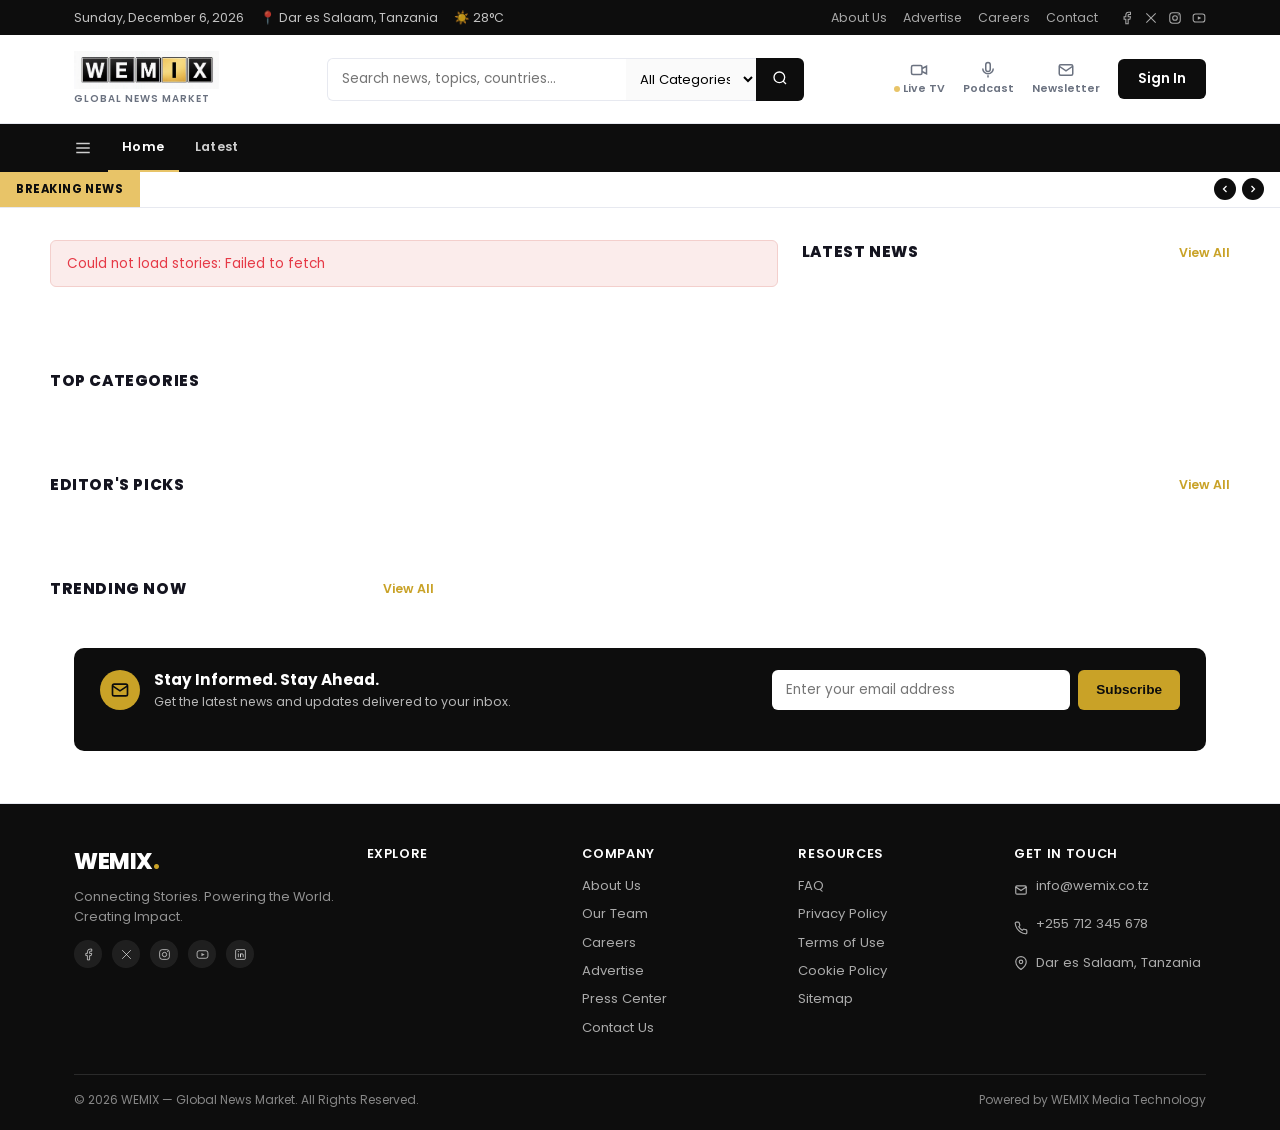
==== commit 5a0122df: "16-09-2026" ====
--- a/frontend/index.html
+++ b/frontend/index.html
@@ -17,31 +17,35 @@
 <link rel="stylesheet" href="css/style.css">
 <style>
   /* ----------------------------------------------------------------------
-     WEMIX homepage -- scoped entirely to this page. Deliberately a
-     separate palette/component set from the shared gold/black design
-     tokens in css/style.css (used by every other page), so none of this
-     affects login/dashboard/moderator/listing. Only .spinner, .hidden,
-     .text-muted and similar plain utilities are reused from there.
+     WEMIX homepage -- scoped component set (its layout/classes are
+     specific to this page), but the palette now resolves to the SAME
+     black/white/gold tokens as css/style.css (used by every other page)
+     instead of a separate hue set -- one brand across the whole system.
+     Container width/padding also match .container from the shared sheet
+     (var(--max-width), 24px) so the homepage's edges line up with every
+     other page instead of running its own slightly-wider measure.
+     Only .spinner, .hidden, .text-muted and similar plain utilities are
+     reused directly from there.
      ---------------------------------------------------------------------- */
   :root {
-    --wm-navy: #0d1b3d;
-    --wm-navy-2: #16265a;
-    --wm-red: #e63946;
-    --wm-blue: #2f6fed;
-    --wm-text: #14141f;
-    --wm-muted: #6b7280;
-    --wm-bg-alt: #f6f7fb;
-    --wm-border: #e7e9f0;
+    --wm-navy: var(--color-black);
+    --wm-navy-2: #262626;
+    --wm-red: var(--color-gold-secondary);
+    --wm-blue: var(--color-gold);
+    --wm-text: var(--color-text);
+    --wm-muted: var(--color-text-muted);
+    --wm-bg-alt: #f6f3ea;
+    --wm-border: var(--color-border);
   }
   * { box-sizing: border-box; }
   body { margin: 0; font-family: 'Poppins', sans-serif; color: var(--wm-text); background: #fff; }
   a { text-decoration: none; color: inherit; }
-  .wm-wrap { max-width: 1240px; margin: 0 auto; padding: 0 20px; }
+  .wm-wrap { max-width: var(--max-width); margin: 0 auto; padding: 0 24px; }
   .wm-hidden { display: none !important; }
 
   /* Utility bar */
-  .wm-utility-bar { background: var(--wm-navy); color: #cdd6f0; font-size: 0.78rem; }
-  .wm-utility-bar .wm-wrap { display: flex; align-items: center; justify-content: space-between; padding: 8px 20px; flex-wrap: wrap; gap: 6px; }
+  .wm-utility-bar { background: var(--wm-navy); color: rgba(255,255,255,0.75); font-size: 0.78rem; }
+  .wm-utility-bar .wm-wrap { display: flex; align-items: center; justify-content: space-between; padding: 8px 24px; flex-wrap: wrap; gap: 6px; }
   .wm-utility-left { display: flex; align-items: center; gap: 16px; }
   .wm-utility-right { display: flex; align-items: center; gap: 16px; }
   .wm-utility-right a { opacity: 0.85; }
@@ -52,7 +56,7 @@
 
   /* Main header */
   .wm-main-header { background: #fff; border-bottom: 1px solid var(--wm-border); }
-  .wm-main-header .wm-wrap { display: flex; align-items: center; justify-content: space-between; padding: 16px 20px; gap: 24px; flex-wrap: wrap; }
+  .wm-main-header .wm-wrap { display: flex; align-items: center; justify-content: space-between; padding: 16px 24px; gap: 24px; flex-wrap: wrap; }
   .wm-logo { display: flex; flex-direction: column; }
   .wm-logo img { height: 38px; display: block; }
   .wm-logo-fallback { font-family: 'Poppins', sans-serif; font-weight: 800; font-size: 1.7rem; letter-spacing: -0.02em; color: var(--wm-navy); }
@@ -71,15 +75,15 @@
   .wm-signin-btn { background: var(--wm-navy); color: #fff; border: none; padding: 10px 20px; border-radius: 6px; font-weight: 600; font-size: 0.85rem; cursor: pointer; font-family: inherit; }
   .wm-signin-btn:hover { background: var(--wm-navy-2); }
   .wm-user-chip { display: flex; align-items: center; gap: 8px; font-size: 0.85rem; font-weight: 600; }
-  .wm-user-avatar { width: 32px; height: 32px; border-radius: 50%; background: var(--wm-blue); color: #fff; display: flex; align-items: center; justify-content: center; font-weight: 700; font-size: 0.85rem; }
+  .wm-user-avatar { width: 32px; height: 32px; border-radius: 50%; background: var(--wm-blue); color: var(--color-black); display: flex; align-items: center; justify-content: center; font-weight: 700; font-size: 0.85rem; }
 
   /* Main nav */
   .wm-main-nav { background: var(--wm-navy); }
   .wm-main-nav .wm-wrap { display: flex; align-items: center; gap: 2px; overflow-x: auto; scrollbar-width: none; }
   .wm-main-nav .wm-wrap::-webkit-scrollbar { display: none; }
-  .wm-nav-hamburger { display: flex; align-items: center; padding: 13px 14px 13px 0; color: #dfe5f7; cursor: pointer; flex-shrink: 0; }
+  .wm-nav-hamburger { display: flex; align-items: center; padding: 13px 14px 13px 0; color: rgba(255,255,255,0.8); cursor: pointer; flex-shrink: 0; }
   .wm-nav-hamburger svg { width: 18px; height: 18px; }
-  .wm-nav-link { color: #dfe5f7; font-size: 0.8rem; font-weight: 600; letter-spacing: 0.03em; padding: 13px 14px; white-space: nowrap; cursor: pointer; border-bottom: 2px solid transparent; }
+  .wm-nav-link { color: rgba(255,255,255,0.8); font-size: 0.8rem; font-weight: 600; letter-spacing: 0.03em; padding: 13px 14px; white-space: nowrap; cursor: pointer; border-bottom: 2px solid transparent; }
   .wm-nav-link:hover, .wm-nav-link.active { color: #fff; border-bottom-color: var(--wm-red); }
   .wm-nav-more { position: relative; margin-left: auto; flex-shrink: 0; }
   .wm-nav-more-dropdown { display: none; position: absolute; top: 100%; right: 0; background: #fff; border: 1px solid var(--wm-border); border-radius: 6px; box-shadow: 0 8px 24px rgba(0,0,0,0.12); min-width: 180px; z-index: 20; padding: 6px 0; }
@@ -89,7 +93,7 @@
 
   /* Breaking ticker */
   .wm-breaking-bar { background: #fff; border-bottom: 1px solid var(--wm-border); display: flex; align-items: stretch; }
-  .wm-breaking-tag { background: var(--wm-red); color: #fff; font-weight: 700; font-size: 0.72rem; letter-spacing: 0.05em; padding: 9px 16px; display: flex; align-items: center; white-space: nowrap; }
+  .wm-breaking-tag { background: var(--wm-red); color: var(--color-black); font-weight: 700; font-size: 0.72rem; letter-spacing: 0.05em; padding: 9px 16px; display: flex; align-items: center; white-space: nowrap; }
   .wm-breaking-track-wrap { flex: 1; overflow: hidden; position: relative; display: flex; align-items: center; justify-content: space-between; gap: 12px; padding: 0 16px; }
   .wm-breaking-track { font-size: 0.8rem; color: var(--wm-text); overflow: hidden; text-overflow: ellipsis; white-space: nowrap; }
   .wm-breaking-track span:not(:last-child)::after { content: '•'; margin: 0 14px; color: var(--wm-red); }
@@ -106,19 +110,19 @@
 
   /* Hero */
   .wm-hero-grid { display: grid; grid-template-columns: 1.7fr 1fr; gap: 24px; align-items: start; }
-  .wm-hero-card { position: relative; border-radius: 10px; overflow: hidden; min-height: 420px; background: linear-gradient(135deg, var(--wm-navy), #1c2f66); display: flex; align-items: flex-end; }
+  .wm-hero-card { position: relative; border-radius: 10px; overflow: hidden; min-height: 420px; background: linear-gradient(135deg, var(--wm-navy), #1a1a1a); display: flex; align-items: flex-end; }
   .wm-hero-card img { position: absolute; inset: 0; width: 100%; height: 100%; object-fit: cover; }
-  .wm-hero-card::after { content: ''; position: absolute; inset: 0; background: linear-gradient(to top, rgba(5,8,20,0.88), rgba(5,8,20,0.15) 60%); }
+  .wm-hero-card::after { content: ''; position: absolute; inset: 0; background: linear-gradient(to top, rgba(0,0,0,0.88), rgba(0,0,0,0.15) 60%); }
   .wm-hero-content { position: relative; z-index: 1; padding: 28px; color: #fff; }
-  .wm-hero-tag { display: inline-block; background: var(--wm-blue); color: #fff; font-size: 0.68rem; font-weight: 700; letter-spacing: 0.06em; padding: 5px 12px; border-radius: 4px; margin-bottom: 12px; }
+  .wm-hero-tag { display: inline-block; background: var(--wm-blue); color: var(--color-black); font-size: 0.68rem; font-weight: 700; letter-spacing: 0.06em; padding: 5px 12px; border-radius: 4px; margin-bottom: 12px; }
   .wm-hero-content h1 { font-size: 1.9rem; font-weight: 700; margin: 0 0 10px 0; line-height: 1.25; max-width: 640px; }
-  .wm-hero-content p { font-size: 0.9rem; color: #d5dbef; max-width: 560px; margin: 0 0 14px 0; }
-  .wm-hero-meta { font-size: 0.78rem; color: #b7c0e0; }
+  .wm-hero-content p { font-size: 0.9rem; color: rgba(255,255,255,0.75); max-width: 560px; margin: 0 0 14px 0; }
+  .wm-hero-meta { font-size: 0.78rem; color: rgba(255,255,255,0.65); }
   .wm-hero-dots { display: flex; gap: 6px; margin-top: 14px; }
   .wm-hero-dot { width: 20px; height: 3px; border-radius: 2px; background: rgba(255,255,255,0.4); cursor: pointer; }
   .wm-hero-dot.active { background: #fff; }
-  .wm-hero-next-btn { position: absolute; z-index: 2; top: 50%; right: 16px; transform: translateY(-50%); width: 34px; height: 34px; border-radius: 50%; border: none; background: rgba(13,27,61,0.55); color: #fff; display: flex; align-items: center; justify-content: center; cursor: pointer; }
-  .wm-hero-next-btn:hover { background: rgba(13,27,61,0.8); }
+  .wm-hero-next-btn { position: absolute; z-index: 2; top: 50%; right: 16px; transform: translateY(-50%); width: 34px; height: 34px; border-radius: 50%; border: none; background: rgba(0,0,0,0.55); color: #fff; display: flex; align-items: center; justify-content: center; cursor: pointer; }
+  .wm-hero-next-btn:hover { background: rgba(0,0,0,0.8); }
   .wm-hero-next-btn svg { width: 16px; height: 16px; }
 
   .wm-latest-list { display: flex; flex-direction: column; gap: 14px; }
@@ -148,8 +152,8 @@
   .wm-live-box { background: var(--wm-navy); border-radius: 10px; padding: 24px 20px; color: #fff; display: flex; flex-direction: column; justify-content: space-between; min-height: 240px; }
   .wm-live-logo { font-weight: 800; font-size: 1.3rem; }
   .wm-live-logo span { color: var(--wm-red); }
-  .wm-live-desc { font-size: 0.82rem; color: #c7cfe8; margin: 10px 0 16px 0; }
-  .wm-watch-btn { background: var(--wm-red); color: #fff; border: none; padding: 10px 18px; border-radius: 6px; font-weight: 700; font-size: 0.82rem; cursor: pointer; display: inline-flex; align-items: center; gap: 8px; width: fit-content; }
+  .wm-live-desc { font-size: 0.82rem; color: rgba(255,255,255,0.7); margin: 10px 0 16px 0; }
+  .wm-watch-btn { background: var(--wm-red); color: var(--color-black); border: none; padding: 10px 18px; border-radius: 6px; font-weight: 700; font-size: 0.82rem; cursor: pointer; display: inline-flex; align-items: center; gap: 8px; width: fit-content; }
 
   /* Trending + around */
   .wm-trend-around-grid { display: grid; grid-template-columns: 1fr 2fr; gap: 28px; }
@@ -172,24 +176,24 @@
   .wm-newsletter-left { display: flex; align-items: center; gap: 14px; }
   .wm-newsletter-icon { width: 40px; height: 40px; border-radius: 50%; background: var(--wm-blue); display: flex; align-items: center; justify-content: center; flex-shrink: 0; }
   .wm-newsletter-title { font-weight: 700; font-size: 0.95rem; }
-  .wm-newsletter-sub { font-size: 0.78rem; color: #c7cfe8; }
+  .wm-newsletter-sub { font-size: 0.78rem; color: rgba(255,255,255,0.7); }
   .wm-newsletter-form { display: flex; gap: 8px; }
   .wm-newsletter-form input { padding: 10px 14px; border-radius: 6px; border: none; font-size: 0.85rem; min-width: 220px; font-family: inherit; }
-  .wm-newsletter-form button { background: var(--wm-blue); color: #fff; border: none; padding: 10px 18px; border-radius: 6px; font-weight: 700; font-size: 0.85rem; cursor: pointer; }
-  .wm-newsletter-note { font-size: 0.72rem; color: #9aa5c9; width: 100%; margin-top: 4px; }
+  .wm-newsletter-form button { background: var(--wm-blue); color: var(--color-black); border: none; padding: 10px 18px; border-radius: 6px; font-weight: 700; font-size: 0.85rem; cursor: pointer; }
+  .wm-newsletter-note { font-size: 0.72rem; color: rgba(255,255,255,0.55); width: 100%; margin-top: 4px; }
 
   /* Footer */
-  .wm-footer { background: var(--wm-navy); color: #b7c0e0; padding: 40px 0 20px; margin-top: 20px; }
+  .wm-footer { background: var(--wm-navy); color: rgba(255,255,255,0.65); padding: 40px 0 20px; margin-top: 20px; }
   .wm-footer-grid { display: grid; grid-template-columns: 1.4fr repeat(4, 1fr); gap: 24px; margin-bottom: 28px; }
   .wm-footer-col h4 { color: #fff; font-size: 0.8rem; text-transform: uppercase; letter-spacing: 0.05em; margin: 0 0 12px 0; }
-  .wm-footer-col a { display: block; font-size: 0.82rem; margin-bottom: 8px; color: #b7c0e0; }
+  .wm-footer-col a { display: block; font-size: 0.82rem; margin-bottom: 8px; color: rgba(255,255,255,0.65); }
   .wm-footer-col a:hover { color: #fff; }
   .wm-footer-social { display: flex; gap: 10px; margin-top: 14px; }
   .wm-footer-social a { width: 28px; height: 28px; border-radius: 50%; background: rgba(255,255,255,0.08); display: flex; align-items: center; justify-content: center; }
   .wm-footer-social svg { width: 13px; height: 13px; }
-  .wm-footer-contact-item { display: flex; align-items: center; gap: 8px; font-size: 0.82rem; margin-bottom: 10px; color: #b7c0e0; }
+  .wm-footer-contact-item { display: flex; align-items: center; gap: 8px; font-size: 0.82rem; margin-bottom: 10px; color: rgba(255,255,255,0.65); }
   .wm-footer-contact-item svg { width: 14px; height: 14px; flex-shrink: 0; }
-  .wm-footer-bottom { border-top: 1px solid rgba(255,255,255,0.12); padding-top: 16px; font-size: 0.75rem; display: flex; align-items: center; justify-content: space-between; gap: 12px; flex-wrap: wrap; color: #8b96bd; }
+  .wm-footer-bottom { border-top: 1px solid rgba(255,255,255,0.12); padding-top: 16px; font-size: 0.75rem; display: flex; align-items: center; justify-content: space-between; gap: 12px; flex-wrap: wrap; color: rgba(255,255,255,0.5); }
 
   /* Search-results mode (real search/category filtering, swaps out the editorial layout) */
   .wm-results-grid { display: grid; grid-template-columns: repeat(auto-fill, minmax(260px, 1fr)); gap: 18px; }
@@ -322,7 +326,7 @@
     <div class="wm-newsletter-bar">
       <div class="wm-newsletter-left">
         <div class="wm-newsletter-icon">
-          <svg width="20" height="20" viewBox="0 0 24 24" fill="none" stroke="#fff" stroke-width="2"><rect x="3" y="5" width="18" height="14" rx="2"/><path d="M3 7l9 6 9-6"/></svg>
+          <svg width="20" height="20" viewBox="0 0 24 24" fill="none" stroke="#0d0d0d" stroke-width="2"><rect x="3" y="5" width="18" height="14" rx="2"/><path d="M3 7l9 6 9-6"/></svg>
         </div>
         <div>
           <div class="wm-newsletter-title">Stay Informed. Stay Ahead.</div>
@@ -352,7 +356,7 @@
     <div class="wm-footer-grid">
       <div class="wm-footer-col">
         <div class="wm-logo-fallback" style="color:#fff; font-size:1.4rem;">WEMIX<span>.</span></div>
-        <p style="font-size:0.8rem; color:#9aa5c9; margin:8px 0 0 0;">Connecting Stories. Powering the World. Creating Impact.</p>
+        <p style="font-size:0.8rem; color:rgba(255,255,255,0.55); margin:8px 0 0 0;">Connecting Stories. Powering the World. Creating Impact.</p>
         <div class="wm-footer-social" id="wm-footer-social"></div>
       </div>
       <div class="wm-footer-col">
--- a/frontend/css/style.css
+++ b/frontend/css/style.css
@@ -1,13 +1,16 @@
 /* ==========================================================================
    WEMIX / Habari Platform — design tokens
-   Unified onto the WEMIX editorial identity (navy/blue/red) that already
-   lives on index.html and in the shared header logo (js/nav.js), rather
-   than the older black/gold placeholder this file originally shipped
-   with -- one brand across every screen instead of two competing ones.
+   Black / white / gold editorial identity -- matching the actual wordmark
+   (images/wemix.jpeg: black tiles, white letters, one gold tile) rather
+   than the navy/blue/red palette this file drifted to at one point. One
+   brand across every screen: this file, index.html's scoped homepage
+   styles, and the shared header logo (js/nav.js) all resolve to the same
+   three hues plus white/black neutrals.
    Custom property NAMES are kept as-is (--color-gold, --color-black, ...)
    since every component references them by name; only their VALUES and,
-   where a component paired "gold background + black text" in a way that
-   doesn't hold at the new hues, the specific text-color rule change.
+   where a component paired a fill + text color in a way that doesn't
+   hold at the new hues (e.g. a hover fill going light gold needs dark
+   text, not white), the specific text-color rule change.
    Poppins stays throughout -- it was already index.html's typeface too.
    ========================================================================== */
 
@@ -15,13 +18,13 @@
   --color-bg: #ffffff;
   --color-text: #14141f;
   --color-text-muted: #6b7280;
-  --color-gold: #2f6fed;           /* primary accent (was bright gold) -- WEMIX blue */
-  --color-gold-secondary: #e63946; /* energetic/hover accent -- WEMIX red */
-  --color-gold-dark: #1d4ed8;      /* deep accent for text-on-white (links, eyebrows, focus labels) */
-  --color-black: #0d1b3d;          /* primary dark surface -- WEMIX navy (was pure black) */
+  --color-gold: #c9a227;           /* primary accent -- deep enough for white text on top */
+  --color-gold-secondary: #e8c468; /* lighter hover/highlight gold -- pair with dark text */
+  --color-gold-dark: #8a6d1f;      /* deep accent for text-on-white (links, eyebrows, focus labels) */
+  --color-black: #0d0d0d;          /* primary dark surface -- near-true black */
   --color-border: #e7e9f0;
   --color-card-bg: #ffffff;
-  --color-danger: #e63946;         /* aligned to the one WEMIX red -- also used for breaking/live */
+  --color-danger: #e63946;         /* semantic error/urgency red -- not part of the brand palette */
   --color-success: #1e6b3c;
 
   --font-display: 'Poppins', sans-serif;
@@ -217,11 +220,10 @@
   transition: background 0.15s, color 0.15s, transform 0.1s, border-color 0.15s;
 }
 
-/* Hover energizes to the red accent (matching WEMIX's own "Watch Live"
-   treatment) rather than inverting to a light fill -- white text stays
-   legible against both the navy default and the red hover state, so
-   there's no contrast recalculation needed on interaction. */
-.btn:hover { background: var(--color-gold-secondary); color: #ffffff; border-color: var(--color-gold-secondary); }
+/* Hover lifts to the lighter gold accent -- text flips to black here
+   since white-on-light-gold doesn't hold the contrast that white-on-
+   black (the default state) does. */
+.btn:hover { background: var(--color-gold-secondary); color: var(--color-black); border-color: var(--color-gold-secondary); }
 .btn:active { transform: translateY(1px); }
 .btn:disabled { opacity: 0.45; cursor: not-allowed; }
 
@@ -457,7 +459,7 @@
 .auth-form-center, .auth-form-card { min-width: 0; }
 
 .auth-panel-brand {
-  background: linear-gradient(155deg, var(--color-black) 0%, #16265a 60%, #1d2f66 100%);
+  background: linear-gradient(155deg, var(--color-black) 0%, #1a1a1a 60%, #262626 100%);
   color: #fff;
   display: flex;
   flex-direction: column;
@@ -512,7 +514,7 @@
 }
 
 .auth-panel-content p {
-  color: #c7cfe8;
+  color: rgba(255, 255, 255, 0.72);
   font-size: 0.95rem;
   line-height: 1.6;
   margin: 0;
@@ -533,7 +535,7 @@
   align-items: flex-start;
   gap: 10px;
   font-size: 0.86rem;
-  color: #dbe1f3;
+  color: rgba(255, 255, 255, 0.82);
 }
 
 .auth-panel-points li::before {
@@ -549,7 +551,7 @@
 .auth-panel-foot {
   position: relative;
   font-size: 0.75rem;
-  color: #8b96bd;
+  color: rgba(255, 255, 255, 0.5);
 }
 
 .auth-form-col {
@@ -656,7 +658,7 @@
 
 .alert-error { background: #fbeceb; color: var(--color-danger); border-color: #f3cfcc; }
 .alert-success { background: #eaf5ee; color: var(--color-success); border-color: #cdeadb; }
-.alert-info { background: #e9f1fb; color: var(--color-gold-dark); border-color: #cfe0f7; }
+.alert-info { background: #faf3e0; color: var(--color-gold-dark); border-color: #f0e0ad; }
 
 .pill {
   display: inline-block;
@@ -669,7 +671,7 @@
 }
 
 .pill-verified { background: #eaf5ee; color: var(--color-success); }
-.pill-pending { background: #e9f1fb; color: var(--color-gold-dark); }
+.pill-pending { background: #faf3e0; color: var(--color-gold-dark); }
 .pill-rejected { background: #fbeceb; color: var(--color-danger); }
 
 /* Deliberately NOT the brand accent -- star ratings are a near-universal
@@ -699,7 +701,7 @@
   top: -2px;
   right: -2px;
   background: var(--color-gold);
-  color: #ffffff;
+  color: var(--color-black);
   border-radius: 999px;
   font-size: 0.62rem;
   font-weight: 700;
@@ -744,11 +746,11 @@
   transition: background 0.12s;
 }
 
-.notif-item:hover { background: #f4f6fb; }
+.notif-item:hover { background: #f6f3ea; }
 .notif-item:last-child { border-bottom: none; }
 
-.notif-unread { background: #e9f1fb; }
-.notif-unread:hover { background: #fbf1d9; }
+.notif-unread { background: #faf3e0; }
+.notif-unread:hover { background: #f5e9c8; }
 
 .notif-item-title { font-size: 0.85rem; font-weight: 600; margin-bottom: 2px; }
 .notif-item-message { font-size: 0.78rem; color: var(--color-text-muted); margin-bottom: 4px; }
@@ -791,7 +793,7 @@
   height: 34px;
   border-radius: 50%;
   background: var(--color-gold);
-  color: #ffffff;
+  color: var(--color-black);
   border: none;
   font-weight: 700;
   font-size: 0.9rem;
@@ -832,7 +834,7 @@
   gap: 12px;
   padding: 16px;
   border-bottom: 1px solid var(--color-border);
-  background: #f4f6fb;
+  background: #f6f3ea;
 }
 
 .avatar-circle-lg {
@@ -841,7 +843,7 @@
   min-width: 42px;
   border-radius: 50%;
   background: var(--color-gold);
-  color: #ffffff;
+  color: var(--color-black);
   font-weight: 700;
   font-size: 1.05rem;
   display: flex;
@@ -872,7 +874,7 @@
   transition: background 0.12s;
 }
 
-.avatar-menu-item:hover { background: #f4f6fb; }
+.avatar-menu-item:hover { background: #f6f3ea; }
 .avatar-menu-item-danger { color: var(--color-danger); }
 .avatar-menu-item-danger:hover { background: #fbecec; }
 
@@ -956,7 +958,7 @@
 }
 
 .sub-tab.active {
-  color: #ffffff;
+  color: var(--color-black);
   background: var(--color-gold);
 }
 
@@ -1273,7 +1275,7 @@
   min-width: 44px;
   border-radius: 50%;
   background: var(--color-gold);
-  color: #ffffff;
+  color: var(--color-black);
   font-weight: 700;
   font-size: 1.1rem;
   display: flex;
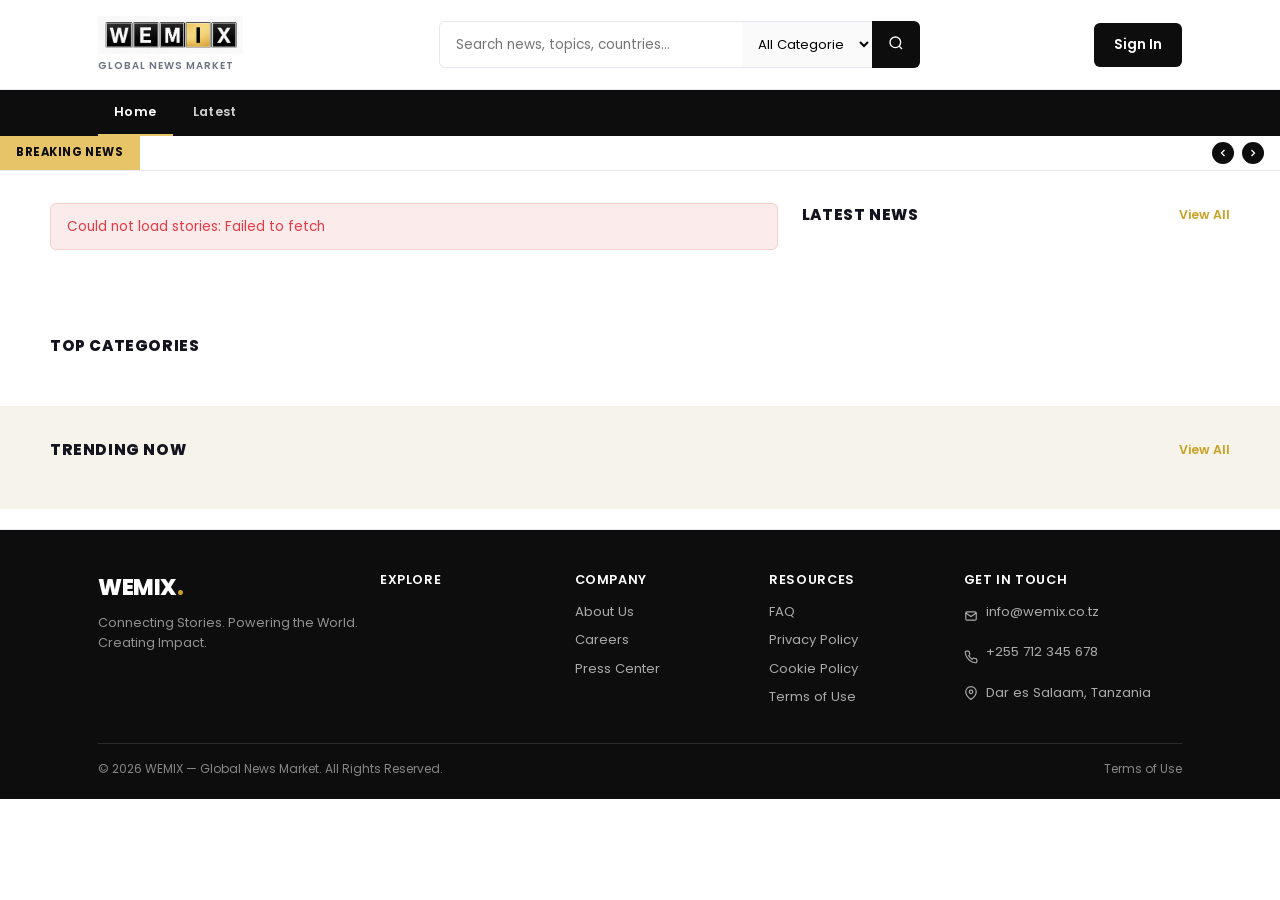
==== commit 14ef6ba1: "23-09-2026" ====
--- a/frontend/index.html
+++ b/frontend/index.html
@@ -21,11 +21,11 @@
      specific to this page), but the palette now resolves to the SAME
      black/white/gold tokens as css/style.css (used by every other page)
      instead of a separate hue set -- one brand across the whole system.
-     Container width/padding also match .container from the shared sheet
-     (var(--max-width), 24px) so the homepage's edges line up with every
-     other page instead of running its own slightly-wider measure.
-     Only .spinner, .hidden, .text-muted and similar plain utilities are
-     reused directly from there.
+     Page width/side padding use the shared .container class directly
+     (css/style.css's 5-tier responsive padding-inline scale) instead of
+     a page-local re-implementation, so the homepage's edges line up with
+     every other page at every breakpoint. Only .spinner, .hidden,
+     .text-muted and similar plain utilities are reused directly from there.
      ---------------------------------------------------------------------- */
   :root {
     --wm-navy: var(--color-black);
@@ -40,207 +40,150 @@
   * { box-sizing: border-box; }
   body { margin: 0; font-family: 'Poppins', sans-serif; color: var(--wm-text); background: #fff; }
   a { text-decoration: none; color: inherit; }
-  .wm-wrap { max-width: var(--max-width); margin: 0 auto; padding: 0 24px; }
+  /* Page width + side padding now come from the shared .container system
+     (css/style.css) -- see js/nav.js's topnav for the same pattern. */
   .wm-hidden { display: none !important; }
-
-  /* Utility bar */
-  .wm-utility-bar { background: var(--wm-navy); color: rgba(255,255,255,0.75); font-size: 0.78rem; }
-  .wm-utility-bar .wm-wrap { display: flex; align-items: center; justify-content: space-between; padding: 8px 24px; flex-wrap: wrap; gap: 6px; }
-  .wm-utility-left { display: flex; align-items: center; gap: 16px; }
-  .wm-utility-right { display: flex; align-items: center; gap: 16px; }
-  .wm-utility-right a { opacity: 0.85; }
-  .wm-utility-right a:hover { opacity: 1; }
-  .wm-social-icons { display: flex; gap: 10px; margin-left: 6px; }
-  .wm-social-icons a { display: flex; align-items: center; justify-content: center; }
-  .wm-social-icons svg { width: 14px; height: 14px; }
 
   /* Main header */
   .wm-main-header { background: #fff; border-bottom: 1px solid var(--wm-border); }
-  .wm-main-header .wm-wrap { display: flex; align-items: center; justify-content: space-between; padding: 16px 24px; gap: 24px; flex-wrap: wrap; }
+  .wm-main-header .container { display: flex; align-items: center; justify-content: space-between; padding-block: var(--space-4); gap: var(--space-6); flex-wrap: wrap; }
   .wm-logo { display: flex; flex-direction: column; }
   .wm-logo img { height: 38px; display: block; }
   .wm-logo-fallback { font-family: 'Poppins', sans-serif; font-weight: 800; font-size: 1.7rem; letter-spacing: -0.02em; color: var(--wm-navy); }
   .wm-logo-fallback span { color: var(--wm-blue); }
-  .wm-logo-tag { font-size: 0.62rem; font-weight: 600; letter-spacing: 0.1em; text-transform: uppercase; color: var(--wm-muted); margin-top: 2px; }
+  .wm-logo-tag { font-size: 0.62rem; font-weight: 600; letter-spacing: 0.1em; text-transform: uppercase; color: var(--wm-muted); margin-top: var(--space-1); }
 
   .wm-search-wrap { flex: 1; min-width: 240px; max-width: 460px; display: flex; }
-  .wm-search-wrap input { flex: 1; border: 1px solid var(--wm-border); border-right: none; border-radius: 6px 0 0 6px; padding: 10px 14px; font-size: 0.85rem; font-family: inherit; }
-  .wm-search-wrap select { border: 1px solid var(--wm-border); border-left: none; border-right: none; padding: 10px 10px; font-size: 0.82rem; font-family: inherit; background: #fafafa; max-width: 130px; }
-  .wm-search-wrap button { border: none; background: var(--wm-navy); color: #fff; padding: 0 16px; border-radius: 0 6px 6px 0; cursor: pointer; }
-
-  .wm-header-actions { display: flex; align-items: center; gap: 18px; }
-  .wm-icon-link { display: flex; flex-direction: column; align-items: center; gap: 2px; font-size: 0.68rem; color: var(--wm-muted); font-weight: 600; }
-  .wm-icon-link svg { width: 18px; height: 18px; }
-  .wm-live-dot { width: 6px; height: 6px; border-radius: 50%; background: var(--wm-red); display: inline-block; margin-right: 3px; }
-  .wm-signin-btn { background: var(--wm-navy); color: #fff; border: none; padding: 10px 20px; border-radius: 6px; font-weight: 600; font-size: 0.85rem; cursor: pointer; font-family: inherit; }
+  .wm-search-wrap input { flex: 1; border: 1px solid var(--wm-border); border-right: none; border-radius: 6px 0 0 6px; padding: var(--space-3) var(--space-4); font-size: 0.85rem; font-family: inherit; }
+  .wm-search-wrap select { border: 1px solid var(--wm-border); border-left: none; border-right: none; padding: var(--space-3) var(--space-3); font-size: 0.82rem; font-family: inherit; background: #fafafa; max-width: 130px; }
+  .wm-search-wrap button { border: none; background: var(--wm-navy); color: #fff; padding: 0 var(--space-4); border-radius: 0 6px 6px 0; cursor: pointer; }
+
+  .wm-header-actions { display: flex; align-items: center; gap: var(--space-5); }
+  .wm-signin-btn { background: var(--wm-navy); color: #fff; border: none; padding: var(--space-3) var(--space-5); border-radius: 6px; font-weight: 600; font-size: 0.85rem; cursor: pointer; font-family: inherit; }
   .wm-signin-btn:hover { background: var(--wm-navy-2); }
-  .wm-user-chip { display: flex; align-items: center; gap: 8px; font-size: 0.85rem; font-weight: 600; }
+  .wm-user-chip { display: flex; align-items: center; gap: var(--space-2); font-size: 0.85rem; font-weight: 600; }
   .wm-user-avatar { width: 32px; height: 32px; border-radius: 50%; background: var(--wm-blue); color: var(--color-black); display: flex; align-items: center; justify-content: center; font-weight: 700; font-size: 0.85rem; }
 
   /* Main nav */
   .wm-main-nav { background: var(--wm-navy); }
-  .wm-main-nav .wm-wrap { display: flex; align-items: center; gap: 2px; overflow-x: auto; scrollbar-width: none; }
-  .wm-main-nav .wm-wrap::-webkit-scrollbar { display: none; }
-  .wm-nav-hamburger { display: flex; align-items: center; padding: 13px 14px 13px 0; color: rgba(255,255,255,0.8); cursor: pointer; flex-shrink: 0; }
-  .wm-nav-hamburger svg { width: 18px; height: 18px; }
-  .wm-nav-link { color: rgba(255,255,255,0.8); font-size: 0.8rem; font-weight: 600; letter-spacing: 0.03em; padding: 13px 14px; white-space: nowrap; cursor: pointer; border-bottom: 2px solid transparent; }
+  .wm-main-nav .container { display: flex; align-items: center; gap: var(--space-1); overflow-x: auto; scrollbar-width: none; }
+  .wm-main-nav .container::-webkit-scrollbar { display: none; }
+  .wm-nav-link { color: rgba(255,255,255,0.8); font-size: 0.8rem; font-weight: 600; letter-spacing: 0.03em; padding: var(--space-3) var(--space-4); white-space: nowrap; cursor: pointer; border-bottom: 2px solid transparent; }
   .wm-nav-link:hover, .wm-nav-link.active { color: #fff; border-bottom-color: var(--wm-red); }
   .wm-nav-more { position: relative; margin-left: auto; flex-shrink: 0; }
-  .wm-nav-more-dropdown { display: none; position: absolute; top: 100%; right: 0; background: #fff; border: 1px solid var(--wm-border); border-radius: 6px; box-shadow: 0 8px 24px rgba(0,0,0,0.12); min-width: 180px; z-index: 20; padding: 6px 0; }
+  .wm-nav-more-dropdown { display: none; position: absolute; top: 100%; right: 0; background: #fff; border: 1px solid var(--wm-border); border-radius: 6px; box-shadow: 0 8px 24px rgba(0,0,0,0.12); min-width: 180px; z-index: 20; padding: var(--space-2) 0; }
   .wm-nav-more-dropdown.wm-open { display: block; }
-  .wm-nav-more-dropdown .wm-nav-link { display: block; color: var(--wm-text); padding: 9px 16px; border-bottom: none; }
+  .wm-nav-more-dropdown .wm-nav-link { display: block; color: var(--wm-text); padding: var(--space-2) var(--space-4); border-bottom: none; }
   .wm-nav-more-dropdown .wm-nav-link:hover { color: var(--wm-blue); }
 
   /* Breaking ticker */
   .wm-breaking-bar { background: #fff; border-bottom: 1px solid var(--wm-border); display: flex; align-items: stretch; }
-  .wm-breaking-tag { background: var(--wm-red); color: var(--color-black); font-weight: 700; font-size: 0.72rem; letter-spacing: 0.05em; padding: 9px 16px; display: flex; align-items: center; white-space: nowrap; }
-  .wm-breaking-track-wrap { flex: 1; overflow: hidden; position: relative; display: flex; align-items: center; justify-content: space-between; gap: 12px; padding: 0 16px; }
+  .wm-breaking-tag { background: var(--wm-red); color: var(--color-black); font-weight: 700; font-size: 0.72rem; letter-spacing: 0.05em; padding: var(--space-2) var(--space-4); display: flex; align-items: center; white-space: nowrap; }
+  .wm-breaking-track-wrap { flex: 1; overflow: hidden; position: relative; display: flex; align-items: center; justify-content: space-between; gap: var(--space-3); padding: 0 var(--space-4); }
   .wm-breaking-track { font-size: 0.8rem; color: var(--wm-text); overflow: hidden; text-overflow: ellipsis; white-space: nowrap; }
-  .wm-breaking-track span:not(:last-child)::after { content: '•'; margin: 0 14px; color: var(--wm-red); }
-  .wm-breaking-nav { display: flex; gap: 6px; flex-shrink: 0; }
+  .wm-breaking-track span:not(:last-child)::after { content: '•'; margin: 0 var(--space-4); color: var(--wm-red); }
+  .wm-breaking-nav { display: flex; gap: var(--space-2); flex-shrink: 0; }
   .wm-breaking-nav button { width: 22px; height: 22px; border-radius: 50%; border: none; background: var(--wm-navy); color: #fff; display: flex; align-items: center; justify-content: center; cursor: pointer; padding: 0; }
   .wm-breaking-nav button:disabled { opacity: 0.35; cursor: default; }
   .wm-breaking-nav svg { width: 12px; height: 12px; }
 
   /* Sections */
-  .wm-section { padding: 32px 0; }
-  .wm-section-head { display: flex; align-items: center; justify-content: space-between; margin-bottom: 16px; }
+  .wm-section { padding: var(--space-8) 0; }
+  .wm-section-head { display: flex; align-items: center; justify-content: space-between; margin-bottom: var(--space-4); }
   .wm-section-title { font-size: 0.95rem; font-weight: 800; letter-spacing: 0.04em; text-transform: uppercase; color: var(--wm-text); }
   .wm-view-all { font-size: 0.78rem; font-weight: 600; color: var(--wm-blue); }
 
   /* Hero */
-  .wm-hero-grid { display: grid; grid-template-columns: 1.7fr 1fr; gap: 24px; align-items: start; }
+  .wm-hero-grid { display: grid; grid-template-columns: 1.7fr 1fr; gap: var(--space-6); align-items: start; }
   .wm-hero-card { position: relative; border-radius: 10px; overflow: hidden; min-height: 420px; background: linear-gradient(135deg, var(--wm-navy), #1a1a1a); display: flex; align-items: flex-end; }
   .wm-hero-card img { position: absolute; inset: 0; width: 100%; height: 100%; object-fit: cover; }
   .wm-hero-card::after { content: ''; position: absolute; inset: 0; background: linear-gradient(to top, rgba(0,0,0,0.88), rgba(0,0,0,0.15) 60%); }
-  .wm-hero-content { position: relative; z-index: 1; padding: 28px; color: #fff; }
-  .wm-hero-tag { display: inline-block; background: var(--wm-blue); color: var(--color-black); font-size: 0.68rem; font-weight: 700; letter-spacing: 0.06em; padding: 5px 12px; border-radius: 4px; margin-bottom: 12px; }
-  .wm-hero-content h1 { font-size: 1.9rem; font-weight: 700; margin: 0 0 10px 0; line-height: 1.25; max-width: 640px; }
-  .wm-hero-content p { font-size: 0.9rem; color: rgba(255,255,255,0.75); max-width: 560px; margin: 0 0 14px 0; }
+  .wm-hero-content { position: relative; z-index: 1; padding: var(--space-7); color: #fff; }
+  .wm-hero-tag { display: inline-block; background: var(--wm-blue); color: var(--color-black); font-size: 0.68rem; font-weight: 700; letter-spacing: 0.06em; padding: var(--space-1) var(--space-3); border-radius: 4px; margin-bottom: var(--space-3); }
+  .wm-hero-content h1 { font-size: 1.9rem; font-weight: 700; margin: 0 0 var(--space-3) 0; line-height: 1.25; max-width: 640px; }
+  .wm-hero-content p { font-size: 0.9rem; color: rgba(255,255,255,0.75); max-width: 560px; margin: 0 0 var(--space-4) 0; }
   .wm-hero-meta { font-size: 0.78rem; color: rgba(255,255,255,0.65); }
-  .wm-hero-dots { display: flex; gap: 6px; margin-top: 14px; }
+  .wm-hero-dots { display: flex; gap: var(--space-2); margin-top: var(--space-4); }
   .wm-hero-dot { width: 20px; height: 3px; border-radius: 2px; background: rgba(255,255,255,0.4); cursor: pointer; }
   .wm-hero-dot.active { background: #fff; }
   .wm-hero-next-btn { position: absolute; z-index: 2; top: 50%; right: 16px; transform: translateY(-50%); width: 34px; height: 34px; border-radius: 50%; border: none; background: rgba(0,0,0,0.55); color: #fff; display: flex; align-items: center; justify-content: center; cursor: pointer; }
   .wm-hero-next-btn:hover { background: rgba(0,0,0,0.8); }
   .wm-hero-next-btn svg { width: 16px; height: 16px; }
 
-  .wm-latest-list { display: flex; flex-direction: column; gap: 14px; }
-  .wm-latest-item { display: flex; gap: 10px; align-items: flex-start; }
+  .wm-latest-list { display: flex; flex-direction: column; gap: var(--space-4); }
+  .wm-latest-item { display: flex; gap: var(--space-3); align-items: flex-start; }
   .wm-latest-thumb { width: 64px; height: 48px; min-width: 64px; border-radius: 6px; background: var(--wm-bg-alt); overflow: hidden; }
   .wm-latest-thumb img { width: 100%; height: 100%; object-fit: cover; }
   .wm-latest-cat { font-size: 0.65rem; font-weight: 700; letter-spacing: 0.05em; color: var(--wm-blue); text-transform: uppercase; }
   .wm-latest-time { font-size: 0.68rem; color: var(--wm-muted); float: right; }
-  .wm-latest-title { font-size: 0.82rem; font-weight: 600; line-height: 1.3; margin-top: 2px; }
+  .wm-latest-title { font-size: 0.82rem; font-weight: 600; line-height: 1.3; margin-top: var(--space-1); }
 
   /* Top categories */
-  .wm-cat-row { display: grid; grid-template-columns: repeat(auto-fit, minmax(90px, 1fr)); gap: 10px; }
-  .wm-cat-item { display: flex; flex-direction: column; align-items: center; gap: 8px; padding: 14px 6px; cursor: pointer; }
+  .wm-cat-row { display: grid; grid-template-columns: repeat(auto-fit, minmax(90px, 1fr)); gap: var(--space-3); }
+  .wm-cat-item { display: flex; flex-direction: column; align-items: center; gap: var(--space-2); padding: var(--space-4) var(--space-2); cursor: pointer; }
   .wm-cat-item:hover .wm-cat-icon, .wm-cat-item:hover .wm-cat-label { color: var(--wm-blue); }
   .wm-cat-icon { width: 26px; height: 26px; color: var(--wm-navy); }
   .wm-cat-label { font-size: 0.75rem; font-weight: 600; }
 
-  /* Editor's picks */
-  .wm-picks-grid { display: grid; grid-template-columns: repeat(3, 1fr) 1fr; gap: 20px; }
-  .wm-pick-card-media { height: 150px; border-radius: 8px; overflow: hidden; background: var(--wm-bg-alt); margin-bottom: 10px; }
-  .wm-pick-card-media img { width: 100%; height: 100%; object-fit: cover; }
+  /* Content cards -- shared by Trending; also the row style search results
+     fall back to via .wm-result-card below (kept visually related). */
+  .wm-trend-grid { display: grid; grid-template-columns: repeat(3, 1fr); gap: var(--space-5); }
+  .wm-trend-card { position: relative; display: block; }
+  .wm-trend-card-media { height: 150px; border-radius: 8px; overflow: hidden; background: var(--wm-bg-alt); margin-bottom: var(--space-3); }
+  .wm-trend-card-media img { width: 100%; height: 100%; object-fit: cover; }
+  .wm-trend-rank { position: absolute; top: 10px; left: 10px; width: 26px; height: 26px; border-radius: 50%; background: var(--wm-navy); color: #fff; font-size: 0.75rem; font-weight: 700; display: flex; align-items: center; justify-content: center; }
   .wm-pick-cat { font-size: 0.68rem; font-weight: 700; letter-spacing: 0.05em; color: var(--wm-blue); text-transform: uppercase; }
-  .wm-pick-title { font-size: 0.98rem; font-weight: 700; margin: 6px 0; line-height: 1.3; }
-  .wm-pick-desc { font-size: 0.8rem; color: var(--wm-muted); margin: 0 0 8px 0; }
+  .wm-pick-title { font-size: 0.98rem; font-weight: 700; margin: var(--space-2) 0; line-height: 1.3; }
+  .wm-pick-desc { font-size: 0.8rem; color: var(--wm-muted); margin: 0 0 var(--space-2) 0; }
   .wm-pick-time { font-size: 0.72rem; color: var(--wm-muted); }
 
-  .wm-live-box { background: var(--wm-navy); border-radius: 10px; padding: 24px 20px; color: #fff; display: flex; flex-direction: column; justify-content: space-between; min-height: 240px; }
-  .wm-live-logo { font-weight: 800; font-size: 1.3rem; }
-  .wm-live-logo span { color: var(--wm-red); }
-  .wm-live-desc { font-size: 0.82rem; color: rgba(255,255,255,0.7); margin: 10px 0 16px 0; }
-  .wm-watch-btn { background: var(--wm-red); color: var(--color-black); border: none; padding: 10px 18px; border-radius: 6px; font-weight: 700; font-size: 0.82rem; cursor: pointer; display: inline-flex; align-items: center; gap: 8px; width: fit-content; }
-
-  /* Trending + around */
-  .wm-trend-around-grid { display: grid; grid-template-columns: 1fr 2fr; gap: 28px; }
-  .wm-trend-item { display: flex; gap: 12px; align-items: center; margin-bottom: 14px; }
-  .wm-trend-num { width: 24px; height: 24px; border-radius: 50%; background: var(--wm-navy); color: #fff; font-size: 0.75rem; font-weight: 700; display: flex; align-items: center; justify-content: center; flex-shrink: 0; }
-  .wm-trend-thumb { width: 52px; height: 40px; border-radius: 6px; background: var(--wm-bg-alt); overflow: hidden; flex-shrink: 0; }
-  .wm-trend-thumb img { width: 100%; height: 100%; object-fit: cover; }
-  .wm-trend-title { font-size: 0.82rem; font-weight: 600; line-height: 1.3; }
-  .wm-trend-time { font-size: 0.7rem; color: var(--wm-muted); }
-
-  .wm-around-grid { display: grid; grid-template-columns: repeat(auto-fit, minmax(160px, 1fr)); gap: 16px; }
-  .wm-around-card-media { height: 100px; border-radius: 8px; overflow: hidden; background: var(--wm-bg-alt); margin-bottom: 8px; }
-  .wm-around-card-media img { width: 100%; height: 100%; object-fit: cover; }
-  .wm-around-loc { font-size: 0.66rem; font-weight: 700; letter-spacing: 0.05em; color: var(--wm-blue); text-transform: uppercase; }
-  .wm-around-title { font-size: 0.82rem; font-weight: 600; margin: 4px 0; line-height: 1.3; }
-  .wm-around-time { font-size: 0.7rem; color: var(--wm-muted); }
-
-  /* Newsletter */
-  .wm-newsletter-bar { background: var(--wm-navy); border-radius: 10px; padding: 20px 26px; display: flex; align-items: center; justify-content: space-between; gap: 16px; flex-wrap: wrap; color: #fff; }
-  .wm-newsletter-left { display: flex; align-items: center; gap: 14px; }
-  .wm-newsletter-icon { width: 40px; height: 40px; border-radius: 50%; background: var(--wm-blue); display: flex; align-items: center; justify-content: center; flex-shrink: 0; }
-  .wm-newsletter-title { font-weight: 700; font-size: 0.95rem; }
-  .wm-newsletter-sub { font-size: 0.78rem; color: rgba(255,255,255,0.7); }
-  .wm-newsletter-form { display: flex; gap: 8px; }
-  .wm-newsletter-form input { padding: 10px 14px; border-radius: 6px; border: none; font-size: 0.85rem; min-width: 220px; font-family: inherit; }
-  .wm-newsletter-form button { background: var(--wm-blue); color: var(--color-black); border: none; padding: 10px 18px; border-radius: 6px; font-weight: 700; font-size: 0.85rem; cursor: pointer; }
-  .wm-newsletter-note { font-size: 0.72rem; color: rgba(255,255,255,0.55); width: 100%; margin-top: 4px; }
-
-  /* Footer */
-  .wm-footer { background: var(--wm-navy); color: rgba(255,255,255,0.65); padding: 40px 0 20px; margin-top: 20px; }
-  .wm-footer-grid { display: grid; grid-template-columns: 1.4fr repeat(4, 1fr); gap: 24px; margin-bottom: 28px; }
-  .wm-footer-col h4 { color: #fff; font-size: 0.8rem; text-transform: uppercase; letter-spacing: 0.05em; margin: 0 0 12px 0; }
-  .wm-footer-col a { display: block; font-size: 0.82rem; margin-bottom: 8px; color: rgba(255,255,255,0.65); }
+  /* A full-bleed tinted band, used to give one section visual weight
+     against the all-white page without adding another loud color. */
+  .wm-section-tint { background: var(--wm-bg-alt); }
+
+  /* Footer -- only sections that link somewhere real: brand, live
+     category links, real contact channels, and the StaticPage-backed
+     Company/Resources pages (see core.StaticPage -- About/Careers/
+     Press/FAQ/Privacy/Cookie Policy are now real, moderator-editable
+     pages, not placeholder text). Social-icon links stay omitted until
+     real platform social accounts exist (see PlatformSetting). */
+  .wm-footer { background: var(--wm-navy); color: rgba(255,255,255,0.65); padding: var(--space-10) 0 var(--space-5); margin-top: var(--space-5); }
+  .wm-footer-grid { display: grid; grid-template-columns: 1.2fr 0.8fr 0.8fr 0.8fr 1fr; gap: var(--space-5); margin-bottom: var(--space-7); }
+  .wm-footer-col h4 { color: #fff; font-size: 0.8rem; text-transform: uppercase; letter-spacing: 0.05em; margin: 0 0 var(--space-3) 0; }
+  .wm-footer-col a { display: block; font-size: 0.82rem; margin-bottom: var(--space-2); color: rgba(255,255,255,0.65); }
   .wm-footer-col a:hover { color: #fff; }
-  .wm-footer-social { display: flex; gap: 10px; margin-top: 14px; }
-  .wm-footer-social a { width: 28px; height: 28px; border-radius: 50%; background: rgba(255,255,255,0.08); display: flex; align-items: center; justify-content: center; }
-  .wm-footer-social svg { width: 13px; height: 13px; }
-  .wm-footer-contact-item { display: flex; align-items: center; gap: 8px; font-size: 0.82rem; margin-bottom: 10px; color: rgba(255,255,255,0.65); }
+  .wm-footer-contact-item { display: flex; align-items: center; gap: var(--space-2); font-size: 0.82rem; margin-bottom: var(--space-3); color: rgba(255,255,255,0.65); }
   .wm-footer-contact-item svg { width: 14px; height: 14px; flex-shrink: 0; }
-  .wm-footer-bottom { border-top: 1px solid rgba(255,255,255,0.12); padding-top: 16px; font-size: 0.75rem; display: flex; align-items: center; justify-content: space-between; gap: 12px; flex-wrap: wrap; color: rgba(255,255,255,0.5); }
-
-  /* Search-results mode (real search/category filtering, swaps out the editorial layout) */
-  .wm-results-grid { display: grid; grid-template-columns: repeat(auto-fill, minmax(260px, 1fr)); gap: 18px; }
-  .wm-result-card { border: 1px solid var(--wm-border); border-radius: 8px; overflow: hidden; }
+  .wm-footer-bottom { border-top: 1px solid rgba(255,255,255,0.12); padding-top: var(--space-4); font-size: 0.75rem; display: flex; align-items: center; justify-content: space-between; gap: var(--space-3); flex-wrap: wrap; color: rgba(255,255,255,0.5); }
+
+  /* Search-results mode (real search/category filtering, swaps out the editorial layout).
+     Grid minmax and the card's radius/shadow/hover now match .grid/.listing-card
+     (css/style.css) exactly, so these cards read as the same component family as
+     every other listing card on the site instead of a page-local variant. */
+  .wm-results-grid { display: grid; grid-template-columns: repeat(auto-fill, minmax(280px, 1fr)); gap: var(--space-5); }
+  .wm-result-card { border: 1px solid var(--wm-border); border-radius: var(--radius-md); overflow: hidden; box-shadow: var(--shadow-card); transition: box-shadow 0.2s, transform 0.2s, border-color 0.2s; display: block; }
+  .wm-result-card:hover { box-shadow: var(--shadow-card-hover); border-color: var(--wm-blue); transform: translateY(-2px); }
   .wm-result-media { height: 130px; background: var(--wm-bg-alt); }
   .wm-result-media img { width: 100%; height: 100%; object-fit: cover; }
-  .wm-result-body { padding: 14px; }
-  .wm-result-title { font-size: 0.9rem; font-weight: 700; margin: 4px 0 6px 0; }
+  .wm-result-body { padding: var(--space-4); }
+  .wm-result-title { font-size: 0.9rem; font-weight: 700; margin: var(--space-1) 0 var(--space-2) 0; }
   .wm-result-price { font-weight: 700; font-size: 0.85rem; }
 
   @media (max-width: 900px) {
-    .wm-hero-grid, .wm-trend-around-grid { grid-template-columns: 1fr; }
-    .wm-picks-grid { grid-template-columns: 1fr 1fr; }
+    .wm-hero-grid { grid-template-columns: 1fr; }
+    .wm-trend-grid { grid-template-columns: 1fr 1fr; }
+    .wm-footer-grid { grid-template-columns: 1fr 1fr 1fr; }
+  }
+  @media (max-width: 560px) {
+    .wm-trend-grid { grid-template-columns: 1fr; }
     .wm-footer-grid { grid-template-columns: 1fr 1fr; }
-  }
-  @media (max-width: 560px) {
-    .wm-picks-grid { grid-template-columns: 1fr; }
-    .wm-footer-grid { grid-template-columns: 1fr; }
-    .wm-utility-bar .wm-utility-left { display: none; }
-    .wm-newsletter-bar { flex-direction: column; align-items: stretch; }
-    .wm-newsletter-form { flex-direction: column; }
-    .wm-newsletter-form input { min-width: 0; }
-    .wm-newsletter-form button { white-space: nowrap; }
   }
 </style>
 </head>
 <body>
 
-<div class="wm-utility-bar">
-  <div class="wm-wrap">
-    <div class="wm-utility-left">
-      <span id="wm-date"></span>
-      <span id="wm-location">📍 Dar es Salaam, Tanzania</span>
-      <span id="wm-weather">☀️ 28°C</span>
-    </div>
-    <div class="wm-utility-right">
-      <a href="#">About Us</a>
-      <a href="#">Advertise</a>
-      <a href="#">Careers</a>
-      <a href="#">Contact</a>
-      <div class="wm-social-icons" id="wm-utility-social"></div>
-    </div>
-  </div>
-</div>
-
 <header class="wm-main-header">
-  <div class="wm-wrap">
+  <div class="container">
     <a href="index.html" class="wm-logo">
       <img src="images/wemix.jpeg" alt="WEMIX" onerror="this.style.display='none'; document.getElementById('wm-logo-fallback').style.display='block';">
       <div id="wm-logo-fallback" class="wm-logo-fallback" style="display:none;">WEMIX</div>
@@ -254,20 +197,14 @@
       </button>
     </div>
     <div class="wm-header-actions">
-      <span class="wm-icon-link"><svg viewBox="0 0 24 24" fill="none" stroke="currentColor" stroke-width="2"><rect x="2" y="6" width="14" height="12" rx="2"/><path d="M16 10l6-3v10l-6-3"/></svg><span><span class="wm-live-dot"></span>Live TV</span></span>
-      <span class="wm-icon-link"><svg viewBox="0 0 24 24" fill="none" stroke="currentColor" stroke-width="2"><rect x="9" y="2" width="6" height="12" rx="3"/><path d="M5 10a7 7 0 0014 0M12 19v3"/></svg>Podcast</span>
-      <span class="wm-icon-link"><svg viewBox="0 0 24 24" fill="none" stroke="currentColor" stroke-width="2"><rect x="3" y="5" width="18" height="14" rx="2"/><path d="M3 7l9 6 9-6"/></svg>Newsletter</span>
       <div id="wm-auth-area"></div>
     </div>
   </div>
 </header>
 
 <nav class="wm-main-nav">
-  <div class="wm-wrap">
-    <span class="wm-nav-hamburger" id="wm-nav-hamburger" aria-label="Menu">
-      <svg viewBox="0 0 24 24" fill="none" stroke="currentColor" stroke-width="2"><line x1="3" y1="6" x2="21" y2="6"/><line x1="3" y1="12" x2="21" y2="12"/><line x1="3" y1="18" x2="21" y2="18"/></svg>
-    </span>
-    <span class="wm-nav-link active" data-cat="">Home</span>
+  <div class="container">
+    <span class="wm-nav-link active" id="wm-nav-home">Home</span>
     <span class="wm-nav-link" data-cat="" data-latest="1">Latest</span>
     <div id="wm-nav-links" style="display:contents;"></div>
     <div class="wm-nav-more wm-hidden" id="wm-nav-more">
@@ -289,7 +226,7 @@
 </div>
 
 <main>
-  <div class="wm-wrap wm-section" id="wm-editorial-view">
+  <div class="container wm-section" id="wm-editorial-view">
     <div class="wm-hero-grid">
       <div id="wm-hero-area"></div>
       <div>
@@ -299,65 +236,35 @@
     </div>
   </div>
 
-  <div class="wm-wrap wm-section">
+  <div class="container wm-section">
     <div class="wm-section-head"><span class="wm-section-title">Top Categories</span></div>
     <div class="wm-cat-row" id="wm-cat-row"></div>
   </div>
 
-  <div class="wm-wrap wm-section">
-    <div class="wm-section-head"><span class="wm-section-title">Editor's Picks</span><span class="wm-view-all" data-latest="1">View All</span></div>
-    <div class="wm-picks-grid" id="wm-picks-grid"></div>
-  </div>
-
-  <div class="wm-wrap wm-section">
-    <div class="wm-trend-around-grid">
-      <div>
-        <div class="wm-section-head"><span class="wm-section-title">Trending Now</span><span class="wm-view-all" data-latest="1">View All</span></div>
-        <div id="wm-trend-list"></div>
-      </div>
-      <div id="wm-around-wrap">
-        <div class="wm-section-head"><span class="wm-section-title">Around The World</span><span class="wm-view-all" data-latest="1">View All</span></div>
-        <div class="wm-around-grid" id="wm-around-grid"></div>
-      </div>
-    </div>
-  </div>
-
-  <div class="wm-wrap" style="padding-bottom:32px;">
-    <div class="wm-newsletter-bar">
-      <div class="wm-newsletter-left">
-        <div class="wm-newsletter-icon">
-          <svg width="20" height="20" viewBox="0 0 24 24" fill="none" stroke="#0d0d0d" stroke-width="2"><rect x="3" y="5" width="18" height="14" rx="2"/><path d="M3 7l9 6 9-6"/></svg>
-        </div>
-        <div>
-          <div class="wm-newsletter-title">Stay Informed. Stay Ahead.</div>
-          <div class="wm-newsletter-sub">Get the latest news and updates delivered to your inbox.</div>
-        </div>
-      </div>
-      <form class="wm-newsletter-form" id="wm-newsletter-form">
-        <input type="email" placeholder="Enter your email address" required>
-        <button type="submit">Subscribe</button>
-      </form>
-      <div class="wm-newsletter-note" id="wm-newsletter-note"></div>
-    </div>
-  </div>
-
-  <div class="wm-wrap wm-section" id="wm-results-view" style="display:none;">
+  <div class="wm-section-tint">
+    <div class="container wm-section">
+      <div class="wm-section-head"><span class="wm-section-title">Trending Now</span><span class="wm-view-all" data-trending="1">View All</span></div>
+      <div class="wm-trend-grid" id="wm-trend-grid"></div>
+    </div>
+  </div>
+
+  <div class="container wm-section" id="wm-results-view" style="display:none;">
     <div class="wm-section-head">
       <span class="wm-section-title" id="wm-results-title">Results</span>
       <span class="wm-view-all" id="wm-back-to-home">&larr; Back to Home</span>
     </div>
-    <div id="wm-results-status" class="text-muted" style="margin-bottom:14px;"></div>
+    <div id="wm-results-status" class="text-muted" style="margin-bottom: var(--space-4);"></div>
     <div class="wm-results-grid" id="wm-results-grid"></div>
   </div>
 </main>
 
 <footer class="wm-footer">
-  <div class="wm-wrap">
+  <div class="container">
     <div class="wm-footer-grid">
       <div class="wm-footer-col">
         <div class="wm-logo-fallback" style="color:#fff; font-size:1.4rem;">WEMIX<span>.</span></div>
-        <p style="font-size:0.8rem; color:rgba(255,255,255,0.55); margin:8px 0 0 0;">Connecting Stories. Powering the World. Creating Impact.</p>
-        <div class="wm-footer-social" id="wm-footer-social"></div>
+        <p style="font-size:0.8rem; color:rgba(255,255,255,0.55); margin: var(--space-2) 0 0 0;">Connecting Stories. Powering the World. Creating Impact.</p>
+        <div id="wm-footer-social" style="margin-top: var(--space-3); font-size:0.8rem;"></div>
       </div>
       <div class="wm-footer-col">
         <h4>Explore</h4>
@@ -365,11 +272,16 @@
       </div>
       <div class="wm-footer-col">
         <h4>Company</h4>
-        <a href="#">About Us</a><a href="#">Our Team</a><a href="#">Careers</a><a href="#">Advertise</a><a href="#">Press Center</a><a href="#">Contact Us</a>
+        <a href="page.html?slug=about">About Us</a>
+        <a href="page.html?slug=careers">Careers</a>
+        <a href="page.html?slug=press-center">Press Center</a>
       </div>
       <div class="wm-footer-col">
         <h4>Resources</h4>
-        <a href="#">FAQ</a><a href="#">Privacy Policy</a><a href="terms.html">Terms of Use</a><a href="#">Cookie Policy</a><a href="#">Sitemap</a>
+        <a href="page.html?slug=faq">FAQ</a>
+        <a href="page.html?slug=privacy-policy">Privacy Policy</a>
+        <a href="page.html?slug=cookie-policy">Cookie Policy</a>
+        <a href="terms.html">Terms of Use</a>
       </div>
       <div class="wm-footer-col">
         <h4>Get In Touch</h4>
@@ -389,7 +301,7 @@
     </div>
     <div class="wm-footer-bottom">
       <span id="wm-footer-copyright"></span>
-      <span>Powered by WEMIX Media Technology</span>
+      <a href="terms.html" style="color:inherit;">Terms of Use</a>
     </div>
   </div>
 </footer>
@@ -422,24 +334,7 @@
 rssLink.href = `${API_BASE_URL}/feed.xml`;
 document.head.appendChild(rssLink);
 
-document.getElementById('wm-date').textContent = new Date().toLocaleDateString('en-US', { weekday: 'long', year: 'numeric', month: 'long', day: 'numeric' });
 document.getElementById('wm-footer-copyright').textContent = `© ${new Date().getFullYear()} WEMIX — Global News Market. All Rights Reserved.`;
-
-const SOCIAL_ICONS = {
-  Facebook: '<path d="M18 2h-3a5 5 0 00-5 5v3H7v4h3v8h4v-8h3l1-4h-4V7a1 1 0 011-1h3z"/>',
-  X: '<path d="M4 4l16 16M20 4L4 20"/>',
-  Instagram: '<rect x="3" y="3" width="18" height="18" rx="5"/><circle cx="12" cy="12" r="4"/><circle cx="17.5" cy="6.5" r="1" fill="currentColor" stroke="none"/>',
-  YouTube: '<rect x="2" y="5" width="20" height="14" rx="4"/><polygon points="10,9 16,12 10,15" fill="currentColor" stroke="none"/>',
-  LinkedIn: '<rect x="3" y="3" width="18" height="18" rx="2"/><line x1="8" y1="10" x2="8" y2="17"/><circle cx="8" cy="6.5" r="1" fill="currentColor" stroke="none"/><path d="M12 17v-4a2.5 2.5 0 015 0v4M12 10v7"/>',
-};
-function socialIconSvg(name) {
-  return `<svg viewBox="0 0 24 24" fill="none" stroke="currentColor" stroke-width="1.8">${SOCIAL_ICONS[name]}</svg>`;
-}
-function socialLinksHtml(names) {
-  return names.map((n) => `<a href="#" aria-label="${n}">${socialIconSvg(n)}</a>`).join('');
-}
-document.getElementById('wm-utility-social').innerHTML = socialLinksHtml(['Facebook', 'X', 'Instagram', 'YouTube']);
-document.getElementById('wm-footer-social').innerHTML = socialLinksHtml(['Facebook', 'X', 'Instagram', 'YouTube', 'LinkedIn']);
 
 function renderAuthArea() {
   const el = document.getElementById('wm-auth-area');
@@ -536,19 +431,26 @@
   if (activeEl) activeEl.classList.add('active');
 }
 
-document.querySelectorAll('.wm-nav-link[data-latest], .wm-view-all[data-latest]').forEach((el) => {
+document.querySelectorAll('.wm-nav-link[data-latest]').forEach((el) => {
+  el.addEventListener('click', () => { setActiveNav(el); showResults({ label: 'Latest News' }); });
+});
+document.querySelectorAll('.wm-view-all[data-latest]').forEach((el) => {
   el.addEventListener('click', () => showResults({ label: 'Latest News' }));
 });
+document.querySelectorAll('.wm-view-all[data-trending]').forEach((el) => {
+  el.addEventListener('click', () => showResults({ trending: true, label: 'Trending Now' }));
+});
+document.getElementById('wm-nav-home').addEventListener('click', (e) => { setActiveNav(e.currentTarget); showHome(); });
 document.getElementById('wm-back-to-home').addEventListener('click', showHome);
 
 function showHome() {
   document.getElementById('wm-editorial-view').style.display = '';
   document.querySelectorAll('.wm-section').forEach((s) => { if (s.id !== 'wm-results-view') s.style.display = ''; });
   document.getElementById('wm-results-view').style.display = 'none';
-  setActiveNav(document.querySelector('.wm-nav-link'));
-}
-
-async function showResults({ q, category, label }) {
+  setActiveNav(document.getElementById('wm-nav-home'));
+}
+
+async function showResults({ q, category, trending, label }) {
   document.querySelectorAll('.wm-section').forEach((s) => { if (s.id !== 'wm-results-view') s.style.display = 'none'; });
   document.getElementById('wm-editorial-view').style.display = 'none';
   const resultsView = document.getElementById('wm-results-view');
@@ -563,6 +465,7 @@
   const params = new URLSearchParams();
   if (q) params.set('q', q);
   if (category) params.set('category', category);
+  if (trending) params.set('trending', '1');
 
   try {
     const data = await apiFetch(`/api/news/listings/?${params.toString()}`, { auth: false });
@@ -596,11 +499,6 @@
   if (!q && !category) return;
   showResults({ q, category, label: q ? `Results for "${q}"` : undefined });
 }
-
-document.getElementById('wm-newsletter-form').addEventListener('submit', (e) => {
-  e.preventDefault();
-  document.getElementById('wm-newsletter-note').textContent = 'Newsletter signups aren\'t available yet -- check back soon.';
-});
 
 let heroListings = [];
 let heroIndex = 0;
@@ -649,38 +547,17 @@
   `;
 }
 
-function pickCardHtml(l) {
+function trendCardHtml(l, i) {
   return `
-    <a href="listing.html?slug=${encodeURIComponent(l.slug)}">
-      <div class="wm-pick-card-media">${l.cover_image ? `<img src="${l.cover_image}" alt="">` : ''}</div>
+    <a class="wm-trend-card" href="listing.html?slug=${encodeURIComponent(l.slug)}">
+      <div class="wm-trend-card-media">
+        <span class="wm-trend-rank">${i + 1}</span>
+        ${l.cover_image ? `<img src="${l.cover_image}" alt="">` : ''}
+      </div>
       <div class="wm-pick-cat">${escapeHtml((l.news_type || '').replace('_', ' '))}</div>
       <div class="wm-pick-title">${escapeHtml(l.title)}</div>
       <div class="wm-pick-desc">${escapeHtml((l.description || '').slice(0, 80))}${(l.description || '').length > 80 ? '…' : ''}</div>
       <div class="wm-pick-time">${timeAgo(l.created_at)} &middot; ${l.reading_time_minutes || 1} min read</div>
-    </a>
-  `;
-}
-
-function trendItemHtml(l, i) {
-  return `
-    <a class="wm-trend-item" href="listing.html?slug=${encodeURIComponent(l.slug)}">
-      <span class="wm-trend-num">${i + 1}</span>
-      <div class="wm-trend-thumb">${l.cover_image ? `<img src="${l.cover_image}" alt="">` : ''}</div>
-      <div>
-        <div class="wm-trend-title">${escapeHtml(l.title)}</div>
-        <div class="wm-trend-time">${timeAgo(l.created_at)}</div>
-      </div>
-    </a>
-  `;
-}
-
-function aroundCardHtml(l) {
-  return `
-    <a href="listing.html?slug=${encodeURIComponent(l.slug)}">
-      <div class="wm-around-card-media">${l.cover_image ? `<img src="${l.cover_image}" alt="">` : ''}</div>
-      <div class="wm-around-loc">${escapeHtml(l.location)}</div>
-      <div class="wm-around-title">${escapeHtml(l.title)}</div>
-      <div class="wm-around-time">${timeAgo(l.created_at)}</div>
     </a>
   `;
 }
@@ -730,50 +607,38 @@
     document.getElementById('wm-latest-list').innerHTML = results.length
       ? results.slice(0, 5).map(latestItemHtml).join('')
       : '<p class="text-muted">No stories yet.</p>';
-
-    const picks = (featured.length ? featured : results).slice(0, 3);
-    let picksHtml = picks.map(pickCardHtml).join('');
-    document.getElementById('wm-picks-grid').innerHTML = picksHtml + `
-      <div class="wm-live-box">
-        <div>
-          <div class="wm-live-logo">WEMIX <span>LIVE</span></div>
-          <div class="wm-newsletter-sub" style="margin-top:8px;">24/7 Breaking News and In-Depth Coverage</div>
-        </div>
-        <button class="wm-watch-btn" disabled title="Live streaming isn't available yet">
-          <svg width="14" height="14" viewBox="0 0 24 24" fill="#fff"><polygon points="5,3 19,12 5,21"/></svg> Watch Live
-        </button>
-      </div>
-    `;
-    if (!picks.length) {
-      document.getElementById('wm-picks-grid').insertAdjacentHTML('afterbegin', '<p class="text-muted">No stories yet.</p>');
-    }
   } catch (e) {
     document.getElementById('wm-hero-area').innerHTML = `<div class="alert alert-error">Could not load stories: ${escapeHtml(formatApiError(e))}</div>`;
   }
 
   try {
     const trendData = await apiFetch('/api/news/listings/?trending=1', { auth: false });
-    const trendResults = (trendData.results || trendData).slice(0, 4);
-    document.getElementById('wm-trend-list').innerHTML = trendResults.length
-      ? trendResults.map(trendItemHtml).join('')
+    const trendResults = (trendData.results || trendData).slice(0, 6);
+    document.getElementById('wm-trend-grid').innerHTML = trendResults.length
+      ? trendResults.map(trendCardHtml).join('')
       : '<p class="text-muted">Nothing trending yet.</p>';
   } catch (e) { /* trending is supplementary */ }
-
+}
+
+const SOCIAL_LABELS = { facebook: 'Facebook', x: 'X', instagram: 'Instagram', linkedin: 'LinkedIn', youtube: 'YouTube', tiktok: 'TikTok', telegram: 'Telegram', whatsapp: 'WhatsApp' };
+
+// No hardcoded social URLs -- renders only whatever a moderator has
+// actually configured via PlatformSetting (see core.SocialLinksView).
+// An empty response means nothing renders here at all, which is the
+// honest state until a real account exists for a given platform.
+async function loadFooterSocialLinks() {
   try {
-    const allData = await apiFetch('/api/news/listings/?ordering=-created_at', { auth: false });
-    const withLocation = (allData.results || allData).filter((l) => l.location).slice(0, 4);
-    if (withLocation.length) {
-      document.getElementById('wm-around-grid').innerHTML = withLocation.map(aroundCardHtml).join('');
-    } else {
-      document.getElementById('wm-around-wrap').classList.add('wm-hidden');
-    }
-  } catch (e) {
-    document.getElementById('wm-around-wrap').classList.add('wm-hidden');
-  }
+    const links = await apiFetch('/api/social-links/', { auth: false });
+    const entries = Object.entries(links).filter(([k, v]) => SOCIAL_LABELS[k] && v);
+    document.getElementById('wm-footer-social').innerHTML = entries
+      .map(([k, v]) => `<a href="${escapeHtml(v)}" target="_blank" rel="noopener" style="color:rgba(255,255,255,0.65); margin-right: var(--space-3);">${SOCIAL_LABELS[k]}</a>`)
+      .join('');
+  } catch (e) { /* social links are supplementary */ }
 }
 
 loadCategories();
 loadHomepageData();
+loadFooterSocialLinks();
 </script>
 </body>
 </html>
--- a/frontend/css/style.css
+++ b/frontend/css/style.css
@@ -37,7 +37,18 @@
   --shadow-card: 0 1px 3px rgba(10, 10, 10, 0.04), 0 8px 24px rgba(10, 10, 10, 0.03);
   --shadow-card-hover: 0 4px 10px rgba(10, 10, 10, 0.06), 0 16px 32px rgba(10, 10, 10, 0.06);
 
-  --max-width: 1180px;
+  /* Container width scale -- the single source of truth for page/section
+     max-width everywhere. --container-lg is the site's normal page width
+     (kept as --max-width too, so every pre-existing var(--max-width)
+     reference stays correct); the others exist for the few layouts that
+     have a real reason to run narrower or wider than a standard page. */
+  --container-xs: 480px;
+  --container-sm: 640px;
+  --container-md: 860px;
+  --container-lg: 1180px;
+  --container-xl: 1360px;
+  --container-2xl: 1520px;
+  --max-width: var(--container-lg);
 
   /* Spacing scale -- a consistent 4px base unit, the same convention used
      by Tailwind, Material Design, and most modern systems, so padding/
@@ -49,7 +60,9 @@
   --space-4: 16px;
   --space-5: 20px;
   --space-6: 24px;
+  --space-7: 28px;
   --space-8: 32px;
+  --space-9: 36px;
   --space-10: 40px;
 
   /* Minimum comfortable tap target on touch devices (Apple HIG / Material
@@ -117,12 +130,29 @@
 h1 { font-size: clamp(1.5rem, 1.1rem + 2vw, 2.25rem); }
 h2 { font-size: clamp(1.25rem, 1rem + 1.2vw, 1.6rem); }
 h3 { font-size: clamp(1.1rem, 0.95rem + 0.7vw, 1.3rem); }
-
+h4 { font-size: clamp(1rem, 0.92rem + 0.35vw, 1.1rem); }
+
+/* Body-text hierarchy, so every page reaches for the same four sizes
+   instead of ad-hoc inline font-size values. */
+.text-body-lg { font-size: 1.05rem; line-height: 1.6; }
+.text-body { font-size: 0.92rem; line-height: 1.55; }
+.text-small { font-size: 0.82rem; line-height: 1.5; }
+.text-caption { font-size: 0.72rem; line-height: 1.4; text-transform: uppercase; letter-spacing: 0.06em; }
+
+/* Global page container -- the single source of truth for page width and
+   side padding. padding-inline (a logical property covering left+right
+   regardless of writing direction) steps down through 5 tiers as the
+   viewport narrows, so every page that uses .container gets identical
+   gutters at every breakpoint instead of each page picking its own. */
 .container {
   max-width: var(--max-width);
   margin: 0 auto;
-  padding: 0 24px;
-}
+  padding-inline: 64px; /* wide desktop, >=1440px */
+}
+@media (max-width: 1439px) { .container { padding-inline: 48px; } } /* desktop */
+@media (max-width: 1024px) { .container { padding-inline: 32px; } } /* tablet */
+@media (max-width: 768px)  { .container { padding-inline: 24px; } } /* small tablet */
+@media (max-width: 640px)  { .container { padding-inline: 16px; } } /* mobile */
 
 /* ---------------------------------------------------------------------- */
 /* Top navigation                                                         */
@@ -137,19 +167,20 @@
   z-index: 50;
 }
 
+/* .topnav-inner always also carries .container (see js/nav.js), which
+   supplies max-width/margin/side-padding from the single shared system;
+   this rule only adds the topnav's own vertical padding and flex layout. */
 .topnav-inner {
   display: flex;
   align-items: center;
   justify-content: space-between;
-  padding: 16px 24px;
-  max-width: var(--max-width);
-  margin: 0 auto;
+  padding-block: var(--space-4);
 }
 
 .brand {
   display: flex;
   align-items: center;
-  gap: 10px;
+  gap: var(--space-3);
   font-family: var(--font-display);
   font-weight: 700;
   font-size: 1.25rem;
@@ -191,7 +222,7 @@
 .nav-links {
   display: flex;
   align-items: center;
-  gap: 22px;
+  gap: var(--space-6);
   font-size: 0.92rem;
   font-weight: 500;
 }
@@ -207,11 +238,11 @@
   display: inline-flex;
   align-items: center;
   justify-content: center;
-  gap: 8px;
+  gap: var(--space-2);
   border: 1px solid var(--color-black);
   background: var(--color-black);
   color: #ffffff;
-  padding: 11px 22px;
+  padding: var(--space-3) var(--space-6);
   border-radius: var(--radius-sm);
   font-family: var(--font-display);
   font-weight: 600;
@@ -227,6 +258,11 @@
 .btn:active { transform: translateY(1px); }
 .btn:disabled { opacity: 0.45; cursor: not-allowed; }
 
+/* One focus-visible treatment for every button variant (primary, outline,
+   ghost, danger, success), the same gold ring used on form inputs, so
+   keyboard focus reads consistently across the whole button system. */
+.btn:focus-visible { outline: none; box-shadow: 0 0 0 3px rgba(201, 162, 39, 0.35); }
+
 .btn-outline {
   background: transparent;
   color: var(--color-black);
@@ -241,8 +277,16 @@
 }
 .btn-ghost:hover { border-color: var(--color-gold-dark); color: var(--color-gold-dark); background: transparent; }
 
+/* Danger/success carry the same shape/motion as .btn, just a different
+   fill, so a destructive or confirming action never has to reach for an
+   inline style to get the right color. */
+.btn-danger { background: var(--color-danger); border-color: var(--color-danger); color: #ffffff; }
+.btn-danger:hover { background: #c62d39; border-color: #c62d39; color: #ffffff; }
+.btn-success { background: var(--color-success); border-color: var(--color-success); color: #ffffff; }
+.btn-success:hover { background: #164f2c; border-color: #164f2c; color: #ffffff; }
+
 .btn-block { width: 100%; }
-.btn-sm { padding: 7px 14px; font-size: 0.8rem; }
+.btn-sm { padding: var(--space-2) var(--space-4); font-size: 0.8rem; }
 
 /* ---------------------------------------------------------------------- */
 /* Cards                                                                  */
@@ -254,9 +298,19 @@
   border-radius: var(--radius-md);
   box-shadow: var(--shadow-card);
   transition: box-shadow 0.2s, transform 0.2s, border-color 0.2s;
+  /* Default content padding, so a card only needs an inline override when it
+     deliberately wants a different density -- see .card-compact/.card-spacious
+     below -- instead of every card re-declaring its own padding value. */
+  padding: var(--space-5);
 }
 
 .card:hover { box-shadow: var(--shadow-card-hover); }
+
+/* Density modifiers for the two other legitimate card sizes in use
+   (compact list rows; large feature/hero cards). Anything outside this
+   3-step scale is a one-off that should be reconsidered, not a 4th tier. */
+.card-compact { padding: var(--space-4) var(--space-5); }
+.card-spacious { padding: var(--space-8); }
 
 .listing-card {
   display: block;
@@ -282,7 +336,7 @@
 
 .listing-card-media img { width: 100%; height: 100%; object-fit: cover; }
 
-.listing-card-body { padding: 18px 18px 16px; }
+.listing-card-body { padding: var(--space-5) var(--space-5) var(--space-4); }
 
 .listing-eyebrow {
   font-size: 0.68rem;
@@ -290,20 +344,20 @@
   letter-spacing: 0.1em;
   text-transform: uppercase;
   color: var(--color-gold-dark);
-  margin-bottom: 8px;
+  margin-bottom: var(--space-2);
 }
 
 .listing-title {
   font-size: 1.02rem;
   font-weight: 600;
-  margin: 0 0 8px 0;
+  margin: 0 0 var(--space-2) 0;
   line-height: 1.35;
 }
 
 .listing-desc {
   font-size: 0.85rem;
   color: var(--color-text-muted);
-  margin: 0 0 14px 0;
+  margin: 0 0 var(--space-4) 0;
   display: -webkit-box;
   -webkit-line-clamp: 2;
   -webkit-box-orient: vertical;
@@ -316,7 +370,7 @@
   justify-content: space-between;
   font-size: 0.8rem;
   border-top: 1px solid var(--color-border);
-  padding-top: 12px;
+  padding-top: var(--space-3);
 }
 
 .listing-price { font-weight: 700; font-family: var(--font-display); }
@@ -330,7 +384,7 @@
   color: #ffffff;
   overflow: hidden;
   white-space: nowrap;
-  padding: 9px 0;
+  padding: var(--space-2) 0;
   font-size: 0.8rem;
   font-weight: 500;
   letter-spacing: 0.02em;
@@ -343,13 +397,13 @@
 }
 
 .ticker-track span {
-  margin-right: 48px;
+  margin-right: var(--space-10);
 }
 
 .ticker-track span::before {
   content: '\25CF';
   color: var(--color-gold-secondary);
-  margin-right: 10px;
+  margin-right: var(--space-3);
   font-size: 0.55rem;
   vertical-align: middle;
 }
@@ -368,7 +422,7 @@
 /* ---------------------------------------------------------------------- */
 
 .hero {
-  padding: 56px 0 40px;
+  padding: var(--space-10) 0 var(--space-10);
   border-bottom: 1px solid var(--color-border);
 }
 
@@ -391,29 +445,52 @@
   font-weight: 700;
   letter-spacing: 0.1em;
   text-transform: uppercase;
-  padding: 5px 12px;
+  padding: var(--space-1) var(--space-3);
   border-radius: 999px;
-  margin-bottom: 18px;
+  margin-bottom: var(--space-5);
 }
 
 /* ---------------------------------------------------------------------- */
 /* Grids / layout                                                         */
 /* ---------------------------------------------------------------------- */
 
-.section { padding: 40px 0; }
+.section { padding: var(--space-10) 0; }
 
 .grid {
   display: grid;
   grid-template-columns: repeat(auto-fill, minmax(280px, 1fr));
-  gap: 20px;
+  gap: var(--space-5);
+}
+
+/* Unified 12-column grid utility (Bootstrap/Tailwind-style), for any layout
+   that needs explicit column spans rather than auto-fill card wrapping.
+   .grid-12 is the row; .col-span-N sizes a child to N of 12 columns. Every
+   span collapses to full-width below the md tier so nothing needs its own
+   per-page stacking rule. */
+.grid-12 { display: grid; grid-template-columns: repeat(12, 1fr); gap: var(--space-5); }
+.col-span-1  { grid-column: span 1; }
+.col-span-2  { grid-column: span 2; }
+.col-span-3  { grid-column: span 3; }
+.col-span-4  { grid-column: span 4; }
+.col-span-5  { grid-column: span 5; }
+.col-span-6  { grid-column: span 6; }
+.col-span-7  { grid-column: span 7; }
+.col-span-8  { grid-column: span 8; }
+.col-span-9  { grid-column: span 9; }
+.col-span-10 { grid-column: span 10; }
+.col-span-11 { grid-column: span 11; }
+.col-span-12 { grid-column: span 12; }
+@media (max-width: 768px) {
+  .grid-12 { grid-template-columns: 1fr; gap: var(--space-4); }
+  .grid-12 > * { grid-column: 1 / -1; }
 }
 
 .filters-bar {
   display: flex;
   flex-wrap: wrap;
-  gap: 10px;
-  align-items: center;
-  margin-bottom: 24px;
+  gap: var(--space-3);
+  align-items: center;
+  margin-bottom: var(--space-6);
 }
 
 .filters-bar input,
@@ -421,7 +498,7 @@
   font-family: var(--font-body);
   border: 1px solid var(--color-border);
   border-radius: var(--radius-sm);
-  padding: 10px 14px;
+  padding: var(--space-3) var(--space-4);
   font-size: 0.88rem;
   background: #fff;
 }
@@ -430,6 +507,7 @@
 .filters-bar select:focus {
   outline: none;
   border-color: var(--color-gold);
+  box-shadow: 0 0 0 3px rgba(201, 162, 39, 0.25);
 }
 
 .filters-bar input[type="text"] { flex: 1; min-width: 200px; }
@@ -464,7 +542,7 @@
   display: flex;
   flex-direction: column;
   justify-content: space-between;
-  padding: 48px;
+  padding: var(--space-10);
   position: relative;
   overflow: hidden;
 }
@@ -501,7 +579,7 @@
   font-weight: 700;
   letter-spacing: 0.12em;
   text-transform: uppercase;
-  margin-bottom: 14px;
+  margin-bottom: var(--space-4);
 }
 
 .auth-panel-content h1 {
@@ -509,7 +587,7 @@
   font-size: clamp(1.7rem, 1.2rem + 1.8vw, 2.3rem);
   font-weight: 700;
   line-height: 1.25;
-  margin: 0 0 14px 0;
+  margin: 0 0 var(--space-4) 0;
   color: #fff;
 }
 
@@ -524,7 +602,7 @@
   position: relative;
   display: flex;
   flex-direction: column;
-  gap: 14px;
+  gap: var(--space-4);
   list-style: none;
   margin: 0;
   padding: 0;
@@ -533,7 +611,7 @@
 .auth-panel-points li {
   display: flex;
   align-items: flex-start;
-  gap: 10px;
+  gap: var(--space-3);
   font-size: 0.86rem;
   color: rgba(255, 255, 255, 0.82);
 }
@@ -544,7 +622,7 @@
   height: 6px;
   border-radius: 50%;
   background: var(--color-gold);
-  margin-top: 7px;
+  margin-top: var(--space-2);
   flex-shrink: 0;
 }
 
@@ -565,8 +643,8 @@
   align-items: center;
   justify-content: space-between;
   flex-wrap: wrap;
-  gap: 8px 16px;
-  padding: 24px 40px 0;
+  gap: var(--space-2) var(--space-4);
+  padding: var(--space-6) var(--space-10) 0;
 }
 
 .auth-form-topbar img { height: 34px; display: block; }
@@ -583,16 +661,16 @@
   display: flex;
   align-items: center;
   justify-content: center;
-  padding: 32px 24px;
+  padding: var(--space-8) var(--space-6);
 }
 
 .auth-form-card { width: 100%; max-width: 400px; }
-.auth-form-card h2 { margin-bottom: 4px; }
+.auth-form-card h2 { margin-bottom: var(--space-1); }
 
 @media (max-width: 900px) {
   .auth-page { grid-template-columns: 1fr; }
   .auth-panel-brand { display: none; }
-  .auth-form-topbar { padding: 20px 20px 0; }
+  .auth-form-topbar { padding: var(--space-5) var(--space-5) 0; }
 }
 
 /* ---------------------------------------------------------------------- */
@@ -601,19 +679,19 @@
 
 .auth-shell {
   max-width: 420px;
-  margin: 64px auto;
-  padding: 0 24px;
-}
-
-.form-card { padding: 32px; }
-
-.form-group { margin-bottom: 18px; }
+  margin: var(--space-10) auto;
+  padding: 0 var(--space-6);
+}
+
+.form-card { padding: var(--space-8); }
+
+.form-group { margin-bottom: var(--space-5); }
 
 .form-group label {
   display: block;
   font-size: 0.82rem;
   font-weight: 600;
-  margin-bottom: 6px;
+  margin-bottom: var(--space-2);
 }
 
 .form-group input,
@@ -623,7 +701,7 @@
   font-family: var(--font-body);
   border: 1px solid var(--color-border);
   border-radius: var(--radius-sm);
-  padding: 11px 13px;
+  padding: var(--space-3) var(--space-3);
   font-size: 0.92rem;
   background: #fff;
   color: var(--color-text);
@@ -634,14 +712,15 @@
 .form-group textarea:focus {
   outline: none;
   border-color: var(--color-gold);
+  box-shadow: 0 0 0 3px rgba(201, 162, 39, 0.25);
 }
 
 .form-group textarea { resize: vertical; min-height: 90px; }
 
-.form-hint { font-size: 0.78rem; color: var(--color-text-muted); margin-top: 6px; }
-.form-error { font-size: 0.8rem; color: var(--color-danger); margin-top: 6px; }
-
-.field-row { display: flex; gap: 14px; flex-wrap: wrap; }
+.form-hint { font-size: 0.78rem; color: var(--color-text-muted); margin-top: var(--space-2); }
+.form-error { font-size: 0.8rem; color: var(--color-danger); margin-top: var(--space-2); }
+
+.field-row { display: flex; gap: var(--space-4); flex-wrap: wrap; }
 .field-row > .form-group { flex: 1; min-width: 220px; }
 
 /* ---------------------------------------------------------------------- */
@@ -650,9 +729,9 @@
 
 .alert {
   border-radius: var(--radius-sm);
-  padding: 12px 16px;
+  padding: var(--space-3) var(--space-4);
   font-size: 0.85rem;
-  margin-bottom: 18px;
+  margin-bottom: var(--space-5);
   border: 1px solid transparent;
 }
 
@@ -662,6 +741,10 @@
 
 .pill {
   display: inline-block;
+  /* Intentionally off the --space-N scale: a status pill is sized around
+     its own tiny font-size (0.68rem), not the page's content-spacing
+     rhythm -- rounding this up to the nearest token visibly bulks out a
+     component that's used everywhere and needs to stay compact. */
   padding: 3px 10px;
   border-radius: 999px;
   font-size: 0.68rem;
@@ -692,7 +775,7 @@
   font-size: 1.15rem;
   cursor: pointer;
   position: relative;
-  padding: 4px 6px;
+  padding: var(--space-1) var(--space-2);
   line-height: 1;
 }
 
@@ -705,7 +788,7 @@
   border-radius: 999px;
   font-size: 0.62rem;
   font-weight: 700;
-  padding: 1px 5px;
+  padding: 1px 5px; /* same intentional exception as .pill, above */
   min-width: 15px;
   text-align: center;
 }
@@ -728,7 +811,7 @@
   display: flex;
   align-items: center;
   justify-content: space-between;
-  padding: 12px 14px;
+  padding: var(--space-3) var(--space-4);
   border-bottom: 1px solid var(--color-border);
   font-size: 0.85rem;
 }
@@ -740,7 +823,7 @@
 }
 
 .notif-item {
-  padding: 12px 14px;
+  padding: var(--space-3) var(--space-4);
   border-bottom: 1px solid var(--color-border);
   cursor: pointer;
   transition: background 0.12s;
@@ -752,8 +835,8 @@
 .notif-unread { background: #faf3e0; }
 .notif-unread:hover { background: #f5e9c8; }
 
-.notif-item-title { font-size: 0.85rem; font-weight: 600; margin-bottom: 2px; }
-.notif-item-message { font-size: 0.78rem; color: var(--color-text-muted); margin-bottom: 4px; }
+.notif-item-title { font-size: 0.85rem; font-weight: 600; margin-bottom: var(--space-1); }
+.notif-item-message { font-size: 0.78rem; color: var(--color-text-muted); margin-bottom: var(--space-1); }
 .notif-item-time { font-size: 0.7rem; color: var(--color-text-muted); }
 
 /* ---------------------------------------------------------------------- */
@@ -763,12 +846,12 @@
 .nav-icon-btn {
   display: inline-flex;
   align-items: center;
-  gap: 6px;
+  gap: var(--space-2);
   background: none;
   border: none;
   color: var(--color-text);
   cursor: pointer;
-  padding: 7px 9px;
+  padding: var(--space-2) var(--space-2);
   border-radius: var(--radius-md);
   transition: background 0.12s;
   text-decoration: none;
@@ -777,11 +860,12 @@
 }
 
 .nav-icon-btn:hover { background: #f4f0e4; }
+.nav-icon-btn:focus-visible, .avatar-btn:focus-visible { outline: none; box-shadow: 0 0 0 3px rgba(201, 162, 39, 0.35); }
 
 .nav-icon-btn-label {
   font-size: 0.85rem;
   font-weight: 600;
-  padding: 7px 12px;
+  padding: var(--space-2) var(--space-3);
 }
 
 .nav-icon-glyph { display: inline-flex; }
@@ -831,8 +915,8 @@
 .avatar-dropdown-header {
   display: flex;
   align-items: center;
-  gap: 12px;
-  padding: 16px;
+  gap: var(--space-3);
+  padding: var(--space-4);
   border-bottom: 1px solid var(--color-border);
   background: #f6f3ea;
 }
@@ -855,17 +939,17 @@
 .avatar-name { font-weight: 700; font-size: 0.88rem; }
 .avatar-email { font-size: 0.75rem; color: var(--color-text-muted); word-break: break-all; }
 
-.avatar-dropdown-body { padding: 8px; }
+.avatar-dropdown-body { padding: var(--space-2); }
 
 .avatar-menu-item {
   display: flex;
   align-items: center;
-  gap: 10px;
+  gap: var(--space-3);
   width: 100%;
   background: none;
   border: none;
   text-align: left;
-  padding: 10px 10px;
+  padding: var(--space-3) var(--space-3);
   border-radius: 6px;
   font-size: 0.85rem;
   font-weight: 600;
@@ -879,14 +963,14 @@
 .avatar-menu-item-danger:hover { background: #fbecec; }
 
 .avatar-password-form {
-  padding: 6px 10px 10px 10px;
+  padding: var(--space-2) var(--space-3) var(--space-3) var(--space-3);
   display: flex;
   flex-direction: column;
-  gap: 8px;
+  gap: var(--space-2);
 }
 
 .avatar-password-form input {
-  padding: 8px 10px;
+  padding: var(--space-2) var(--space-3);
   border: 1px solid var(--color-border);
   border-radius: 6px;
   font-size: 0.82rem;
@@ -900,12 +984,12 @@
 .dash-grid {
   display: grid;
   grid-template-columns: 260px 1fr;
-  gap: 32px;
+  gap: var(--space-8);
   min-width: 0;
 }
 
 .dash-grid > * { min-width: 0; } /* prevents a grid item's intrinsic content width from forcing the track wider than the viewport */
-.dash-sidebar .card { padding: 22px; margin-bottom: 16px; }
+.dash-sidebar .card { padding: var(--space-6); margin-bottom: var(--space-4); }
 
 .wallet-balance {
   font-family: var(--font-display);
@@ -918,16 +1002,16 @@
 
 .dash-tabs {
   display: flex;
-  gap: 4px;
+  gap: var(--space-1);
   border-bottom: 1px solid var(--color-border);
-  margin-bottom: 24px;
+  margin-bottom: var(--space-6);
   overflow-x: auto;
   -webkit-overflow-scrolling: touch;
   scrollbar-width: thin;
 }
 
 .dash-tab {
-  padding: 10px 18px;
+  padding: var(--space-3) var(--space-5);
   font-size: 0.88rem;
   font-weight: 600;
   color: var(--color-text-muted);
@@ -941,13 +1025,13 @@
 
 .sub-tabs {
   display: flex;
-  gap: 8px;
-  margin-bottom: 18px;
+  gap: var(--space-2);
+  margin-bottom: var(--space-5);
   flex-wrap: wrap;
 }
 
 .sub-tab {
-  padding: 6px 14px;
+  padding: var(--space-2) var(--space-4);
   font-size: 0.8rem;
   font-weight: 600;
   color: var(--color-text-muted);
@@ -962,12 +1046,86 @@
   background: var(--color-gold);
 }
 
+/* Dashboard primary navigation -- grouped sidebar links replacing a
+   flat horizontal tab row that had grown to 11 equally-weighted items.
+   <details>/<summary> per group gives real, native (no custom JS)
+   collapse/expand -- doubles as the "tablet: collapsible nav" behavior
+   for free once .dash-grid stacks to one column. */
+.dash-nav { margin-top: var(--space-1); }
+.dash-nav-group { border: none; margin-bottom: var(--space-1); }
+.dash-nav-group summary {
+  list-style: none;
+  cursor: pointer;
+  font-size: 0.68rem;
+  font-weight: 700;
+  letter-spacing: 0.06em;
+  text-transform: uppercase;
+  color: var(--color-text-muted);
+  padding: var(--space-3) var(--space-1) var(--space-2) var(--space-1);
+  display: flex;
+  align-items: center;
+  justify-content: space-between;
+}
+.dash-nav-group summary::-webkit-details-marker { display: none; }
+.dash-nav-group summary::after { content: '\25BE'; font-size: 0.7rem; transition: transform 0.15s; color: var(--color-gold-dark); }
+.dash-nav-group[open] summary::after { transform: rotate(180deg); }
+.dash-nav-link {
+  display: block;
+  padding: var(--space-2) var(--space-3) var(--space-2) var(--space-2);
+  font-size: 0.86rem;
+  font-weight: 600;
+  color: var(--color-text-muted);
+  border-left: 2px solid transparent;
+  cursor: pointer;
+  border-radius: 0 6px 6px 0;
+}
+.dash-nav-link:hover { background: #f4f0e4; }
+.dash-nav-link.active { color: var(--color-black); border-left-color: var(--color-gold); background: #f4f0e4; }
+
+/* Mobile: bottom nav + drawer, hidden entirely above the phone tier. */
+.dash-bottom-nav { display: none; }
+.dash-drawer-overlay { display: none; }
+
+@media (max-width: 640px) {
+  .dash-nav { display: none; } /* the bottom nav + drawer fully replaces it at this width */
+
+  .dash-bottom-nav {
+    display: flex;
+    position: fixed; left: 0; right: 0; bottom: 0; z-index: 60;
+    background: #fff; border-top: 1px solid var(--color-border);
+    padding: var(--space-2) var(--space-1) calc(6px + env(safe-area-inset-bottom, 0px));
+  }
+  .dash-bottom-nav-item {
+    flex: 1; display: flex; flex-direction: column; align-items: center; gap: var(--space-1);
+    background: none; border: none; font-family: inherit; font-size: 0.66rem; font-weight: 600;
+    color: var(--color-text-muted); padding: var(--space-2) var(--space-1); cursor: pointer;
+  }
+  .dash-bottom-nav-item.active { color: var(--color-gold-dark); }
+  .dash-bottom-nav-item svg { width: 20px; height: 20px; }
+
+  .dash-drawer-overlay.open {
+    display: flex; position: fixed; inset: 0; z-index: 70;
+    background: rgba(13,13,13,0.5); align-items: flex-end;
+  }
+  .dash-drawer {
+    background: #fff; width: 100%; border-radius: 16px 16px 0 0;
+    padding: var(--space-2) var(--space-2) calc(16px + env(safe-area-inset-bottom, 0px));
+    max-height: 60vh; overflow-y: auto;
+  }
+  .dash-drawer-handle { width: 36px; height: 4px; background: var(--color-border); border-radius: 2px; margin: var(--space-2) auto var(--space-3); }
+  .dash-drawer-title { font-size: 0.7rem; font-weight: 700; text-transform: uppercase; letter-spacing: 0.06em; color: var(--color-text-muted); padding: var(--space-1) var(--space-3) var(--space-2); }
+  .dash-drawer .dash-nav-link { padding: var(--space-3); border-radius: 8px; border-left: none; }
+  .dash-drawer .dash-nav-link.active { background: var(--color-gold); color: var(--color-black); }
+
+  body.has-dash-bottom-nav { padding-bottom: var(--space-10); }
+}
+
 .table-row {
   display: grid;
   grid-template-columns: 1fr auto auto auto;
-  gap: 16px;
-  align-items: center;
-  padding: 14px 0;
+  gap: var(--space-4);
+  align-items: center;
+  padding: var(--space-4) 0;
   border-bottom: 1px solid var(--color-border);
   font-size: 0.88rem;
 }
@@ -976,7 +1134,7 @@
 
 .empty-state {
   text-align: center;
-  padding: 60px 20px;
+  padding: var(--space-10) var(--space-5);
   color: var(--color-text-muted);
 }
 
@@ -989,7 +1147,7 @@
 .detail-grid {
   display: grid;
   grid-template-columns: 1fr 320px;
-  gap: 36px;
+  gap: var(--space-9);
   align-items: start;
   min-width: 0;
 }
@@ -1000,7 +1158,7 @@
   height: 340px;
   border-radius: var(--radius-md);
   overflow: hidden;
-  margin-bottom: 24px;
+  margin-bottom: var(--space-6);
   background: linear-gradient(135deg, #f7f4ea, #efe9d6);
 }
 
@@ -1009,16 +1167,122 @@
 .paywall {
   border: 1px dashed var(--color-gold);
   border-radius: var(--radius-md);
-  padding: 28px 24px;
+  padding: var(--space-7) var(--space-6);
   text-align: center;
   background: #fffdf7;
 }
 
 .paywall p { color: var(--color-text-muted); font-size: 0.88rem; }
 
-.buy-box { padding: 24px; position: sticky; top: 90px; }
-.buy-price { font-family: var(--font-display); font-size: 1.7rem; font-weight: 700; margin-bottom: 4px; }
-.buy-box .form-group { margin-bottom: 14px; }
+.buy-box { padding: var(--space-6); position: sticky; top: 90px; }
+.buy-price { font-family: var(--font-display); font-size: 1.7rem; font-weight: 700; margin-bottom: var(--space-1); }
+.buy-box .form-group { margin-bottom: var(--space-4); }
+
+/* Premium editorial hero for the listing conversion page. The image
+   layer (.listing-hero-img) gets its transform written by a small
+   scroll listener in listing.html for a subtle parallax drift -- kept
+   to a few percent of travel and skipped entirely under
+   prefers-reduced-motion, so it's a flourish, never a distraction. */
+.listing-hero {
+  position: relative;
+  height: clamp(280px, 42vw, 480px);
+  border-radius: var(--radius-md);
+  overflow: hidden;
+  margin-bottom: var(--space-6);
+  background: linear-gradient(135deg, var(--color-black), #1a1a1a);
+}
+.listing-hero-img {
+  position: absolute;
+  inset: -6% 0;
+  width: 100%;
+  height: 112%;
+  object-fit: cover;
+}
+.listing-hero-scrim {
+  position: absolute;
+  inset: 0;
+  background: linear-gradient(to top, rgba(0,0,0,0.82) 0%, rgba(0,0,0,0.25) 55%, rgba(0,0,0,0.05) 100%);
+}
+.listing-hero-content {
+  position: absolute;
+  left: 0; right: 0; bottom: 0;
+  padding: var(--space-6);
+  color: #fff;
+}
+.listing-hero-badges { display: flex; flex-wrap: wrap; gap: var(--space-2); margin-bottom: var(--space-3); }
+.listing-hero-content h1 { color: #fff; font-size: clamp(1.4rem, 1.1rem + 1.6vw, 2.1rem); margin: 0 0 var(--space-2) 0; max-width: 760px; }
+.listing-hero-meta { color: rgba(255,255,255,0.78); font-size: 0.85rem; display: flex; align-items: center; gap: var(--space-2); flex-wrap: wrap; }
+
+.trust-badge {
+  display: inline-flex;
+  align-items: center;
+  gap: var(--space-1);
+  font-size: 0.68rem;
+  font-weight: 700;
+  letter-spacing: 0.04em;
+  text-transform: uppercase;
+  padding: var(--space-1) var(--space-3);
+  border-radius: 999px;
+  background: rgba(255,255,255,0.14);
+  color: #fff;
+  backdrop-filter: blur(2px);
+}
+.trust-badge.on-light { background: var(--color-card-bg); border: 1px solid var(--color-border); color: var(--color-text); }
+.trust-badge.gold { background: var(--color-gold); color: var(--color-black); }
+
+/* Story intelligence panel -- surfaces the wire/IPTC-style metadata
+   (credit line, capture date, GPS, keywords, license, territory,
+   source) that the API has always returned but nothing rendered. */
+.intel-panel {
+  display: grid;
+  grid-template-columns: repeat(auto-fit, minmax(150px, 1fr));
+  gap: var(--space-4) var(--space-5);
+  padding: var(--space-5);
+  margin: var(--space-5) 0;
+}
+.intel-item-label { font-size: 0.66rem; font-weight: 700; letter-spacing: 0.06em; text-transform: uppercase; color: var(--color-text-muted); margin-bottom: var(--space-1); }
+.intel-item-value { font-size: 0.88rem; font-weight: 600; word-break: break-word; }
+
+/* Seller profile module */
+.seller-card { padding: var(--space-5); margin: var(--space-5) 0; }
+.seller-card-head { display: flex; gap: var(--space-3); align-items: flex-start; }
+.seller-card-avatar {
+  width: 56px; height: 56px; min-width: 56px; border-radius: 50%;
+  background: var(--color-gold); color: var(--color-black);
+  display: flex; align-items: center; justify-content: center;
+  font-weight: 700; font-size: 1.3rem; overflow: hidden;
+}
+.seller-card-avatar img { width: 100%; height: 100%; object-fit: cover; }
+.seller-card-name { font-weight: 700; font-size: 1.02rem; display: flex; align-items: center; gap: var(--space-2); flex-wrap: wrap; }
+.seller-stats-row {
+  display: grid;
+  grid-template-columns: repeat(auto-fit, minmax(90px, 1fr));
+  gap: var(--space-3);
+  margin: var(--space-4) 0;
+  padding: var(--space-3) 0;
+  border-top: 1px solid var(--color-border);
+  border-bottom: 1px solid var(--color-border);
+}
+.seller-stat { text-align: center; }
+.seller-stat-num { font-family: var(--font-display); font-weight: 700; font-size: 1.15rem; color: var(--color-black); }
+.seller-stat-label { font-size: 0.66rem; color: var(--color-text-muted); text-transform: uppercase; letter-spacing: 0.04em; margin-top: var(--space-1); }
+
+/* Conversion / trust strip inside the buy box */
+.buy-guarantee-list { list-style: none; margin: var(--space-4) 0 0 0; padding: 0; display: flex; flex-direction: column; gap: var(--space-2); }
+.buy-guarantee-list li { display: flex; align-items: center; gap: var(--space-2); font-size: 0.78rem; color: var(--color-text-muted); }
+.buy-guarantee-list li::before { content: '\2713'; color: var(--color-success); font-weight: 700; }
+.scarcity-note { display: flex; align-items: center; gap: var(--space-2); font-size: 0.78rem; color: var(--color-gold-dark); font-weight: 600; margin-top: var(--space-2); }
+
+/* Related-content sections (More From This Seller / Related Stories /
+   Trending In Category) -- reuse .listing-card, previously a defined
+   but unused component. */
+.related-section { margin-top: var(--space-8); }
+.related-section h2 { font-size: 1.05rem; margin-bottom: var(--space-4); }
+
+@media (max-width: 640px) {
+  .listing-hero { height: clamp(220px, 60vw, 340px); }
+  .seller-stats-row { grid-template-columns: repeat(2, 1fr); }
+}
 
 /* ---------------------------------------------------------------------- */
 /* Footer                                                                 */
@@ -1026,8 +1290,8 @@
 
 footer {
   border-top: 1px solid var(--color-border);
-  padding: 32px 0;
-  margin-top: 60px;
+  padding: var(--space-8) 0;
+  margin-top: var(--space-10);
   color: var(--color-text-muted);
   font-size: 0.82rem;
 }
@@ -1077,7 +1341,7 @@
    collapse to one column so touch targets stay full-width and easy to
    tap rather than squeezed to half-width. */
 @media (max-width: 768px) {
-  .topnav-inner { padding: var(--space-3) var(--space-4); }
+  .topnav-inner { padding-block: var(--space-3); }
   .nav-links { gap: var(--space-2); }
   .brand-tag { display: none; }
 
@@ -1096,8 +1360,6 @@
    interactive control grows to at least --tap-target-min for comfortable
    thumb use (Apple HIG / Material Design's ~44px recommendation). */
 @media (max-width: 640px) {
-  .container { padding: 0 var(--space-4); }
-
   /* Content rows (withdrawals, refunds, sales, audit log, ...): the
      first column is always the "identifying" value (title/username/
      amount) in every render function across the app, so it stays bold
@@ -1123,7 +1385,7 @@
   }
   .table-row > span:not(:first-child):not(:last-child)::after {
     content: '·';
-    margin: 0 6px;
+    margin: 0 var(--space-2);
   }
 
   .field-row { flex-direction: column; gap: var(--space-3); }
@@ -1150,10 +1412,10 @@
   /* Touch targets: bump the compact button/pill variants back up to a
      comfortable tap size on touch screens -- desktop keeps the denser
      spacing since a mouse pointer doesn't need it. */
-  .btn-sm { min-height: 38px; padding: var(--space-2) var(--space-4); }
+  .btn-sm { min-height: var(--tap-target-min); padding: var(--space-2) var(--space-4); }
   .btn { min-height: var(--tap-target-min); }
-  .nav-icon-btn { min-width: 40px; min-height: 40px; }
-  .avatar-btn { width: 40px; height: 40px; }
+  .nav-icon-btn { min-width: var(--tap-target-min); min-height: var(--tap-target-min); }
+  .avatar-btn { width: var(--tap-target-min); height: var(--tap-target-min); }
 
   /* Any explicit multi-column inline grid (settings integration-status
      cards, stat grids, etc.) collapses to a single column -- covers
@@ -1174,7 +1436,6 @@
    Only container padding and the brand mark shrink further here --
    type is already handled by the fluid clamp() scale, so nothing jumps. */
 @media (max-width: 380px) {
-  .container { padding: 0 var(--space-3); }
   .brand-mark, .brand-logo { max-height: 32px; }
 }
 
@@ -1198,7 +1459,7 @@
   display: flex;
   align-items: flex-start;
   justify-content: center;
-  padding: 40px 16px;
+  padding: var(--space-10) var(--space-4);
   z-index: 200;
   overflow-y: auto;
 }
@@ -1220,7 +1481,7 @@
   display: flex;
   align-items: flex-start;
   justify-content: space-between;
-  padding: 18px 22px;
+  padding: var(--space-5) var(--space-6);
   border-bottom: 1px solid var(--color-border);
   flex-shrink: 0;
 }
@@ -1232,13 +1493,13 @@
   line-height: 1;
   cursor: pointer;
   color: var(--color-text-muted);
-  padding: 4px;
+  padding: var(--space-1);
 }
 
 .modal-close-btn:hover { color: var(--color-black); }
 
 .modal-body {
-  padding: 22px;
+  padding: var(--space-6);
   overflow-y: auto;
 }
 
@@ -1249,18 +1510,18 @@
 .user-cards-grid {
   display: grid;
   grid-template-columns: repeat(auto-fill, minmax(280px, 1fr));
-  gap: 14px;
+  gap: var(--space-4);
 }
 
 .user-card {
   background: #fff;
   border: 1px solid var(--color-border);
   border-radius: var(--radius-md);
-  padding: 16px;
+  padding: var(--space-4);
   cursor: pointer;
   transition: box-shadow 0.15s, border-color 0.15s;
   display: flex;
-  gap: 12px;
+  gap: var(--space-3);
   align-items: flex-start;
 }
 
@@ -1302,13 +1563,13 @@
   white-space: nowrap;
   overflow: hidden;
   text-overflow: ellipsis;
-  margin: 2px 0 8px 0;
-}
-
-.user-card-tags { display: flex; gap: 6px; flex-wrap: wrap; align-items: center; }
+  margin: var(--space-1) 0 var(--space-2) 0;
+}
+
+.user-card-tags { display: flex; gap: var(--space-2); flex-wrap: wrap; align-items: center; }
 
 .user-card-trust {
   font-size: 0.72rem;
   color: var(--color-text-muted);
-  margin-top: 8px;
-}
+  margin-top: var(--space-2);
+}
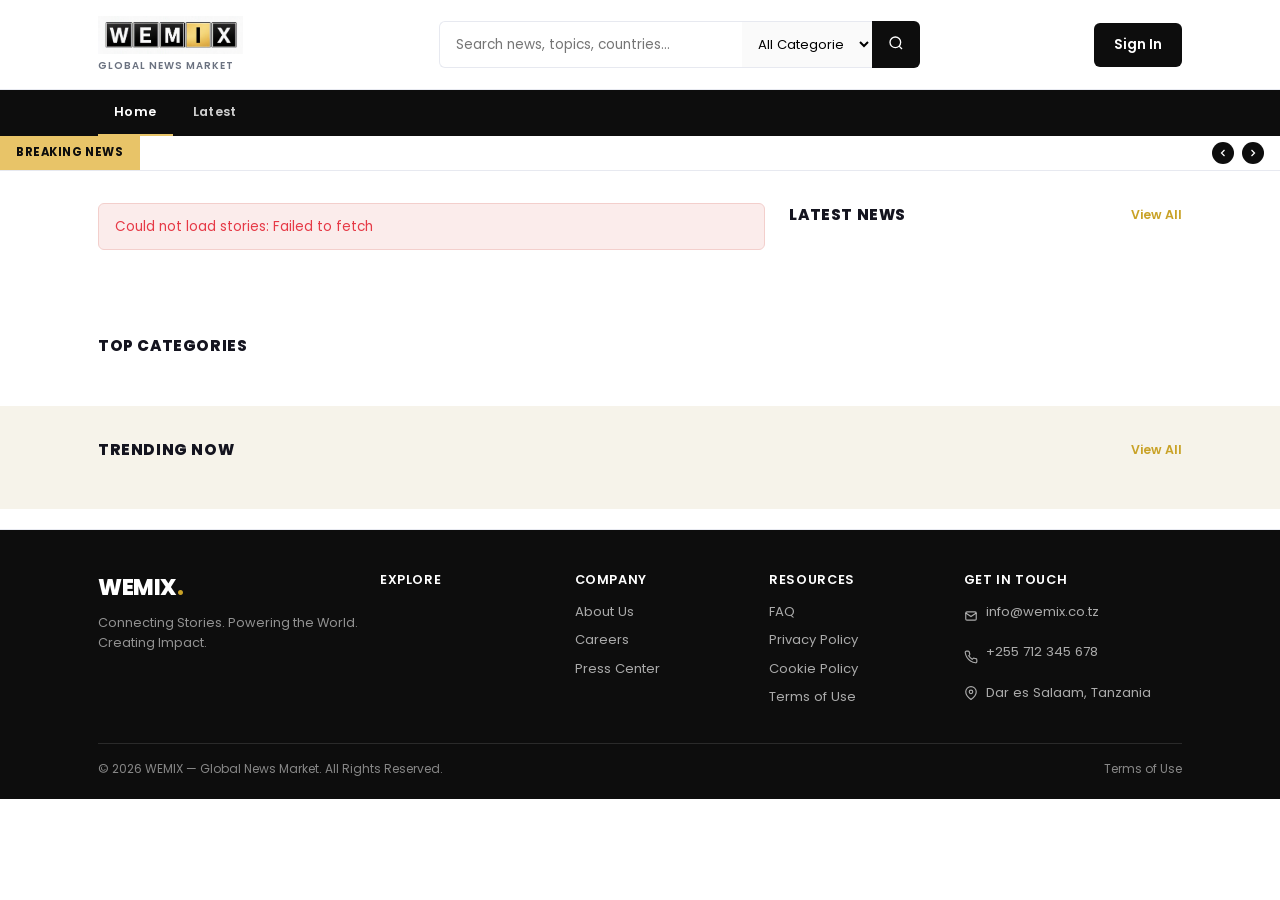
==== commit 554287ca: "Fix content sections losing side padding site-wide .wm-section (index.html) and .section (shared sty" ====
--- a/frontend/index.html
+++ b/frontend/index.html
@@ -87,8 +87,18 @@
   .wm-breaking-nav button:disabled { opacity: 0.35; cursor: default; }
   .wm-breaking-nav svg { width: 12px; height: 12px; }
 
-  /* Sections */
-  .wm-section { padding: var(--space-8) 0; }
+  /* Sections -- padding-block only (vertical rhythm between sections).
+     A plain `padding: X 0` shorthand here would also zero out left/right,
+     unconditionally overriding .container's padding-inline (the shared
+     responsive side-gutter every page uses) on every element that carries
+     both classes -- which is every section on this page. That's exactly
+     what was happening: at wide widths the two-column hero+latest-news
+     grid's own margins happened to redistribute the lost gutter back to
+     roughly the right place, hiding the bug, but at narrower widths
+     (tablet/mobile) every section below the header visibly ran flush to
+     the screen edge while the header/nav above it (no .wm-section class)
+     kept their padding -- the exact "doesn't start together" symptom. */
+  .wm-section { padding-block: var(--space-8); }
   .wm-section-head { display: flex; align-items: center; justify-content: space-between; margin-bottom: var(--space-4); }
   .wm-section-title { font-size: 0.95rem; font-weight: 800; letter-spacing: 0.04em; text-transform: uppercase; color: var(--wm-text); }
   .wm-view-all { font-size: 0.78rem; font-weight: 600; color: var(--wm-blue); }
--- a/frontend/css/style.css
+++ b/frontend/css/style.css
@@ -454,7 +454,15 @@
 /* Grids / layout                                                         */
 /* ---------------------------------------------------------------------- */
 
-.section { padding: var(--space-10) 0; }
+/* padding-block only, not the padding: X 0 shorthand -- see the matching
+   comment on index.html's .wm-section for why: a shorthand here would
+   unconditionally zero out .container's padding-inline (the shared side
+   gutter) on every page's <main class="container section">, at every
+   breakpoint. That was live on dashboard/moderator/listing/terms/page.html:
+   their content sat flush against the screen edge while the topnav above
+   them kept its padding -- confirmed via computed styles (0px vs. 64px at
+   1440px) before this fix. */
+.section { padding-block: var(--space-10); }
 
 .grid {
   display: grid;
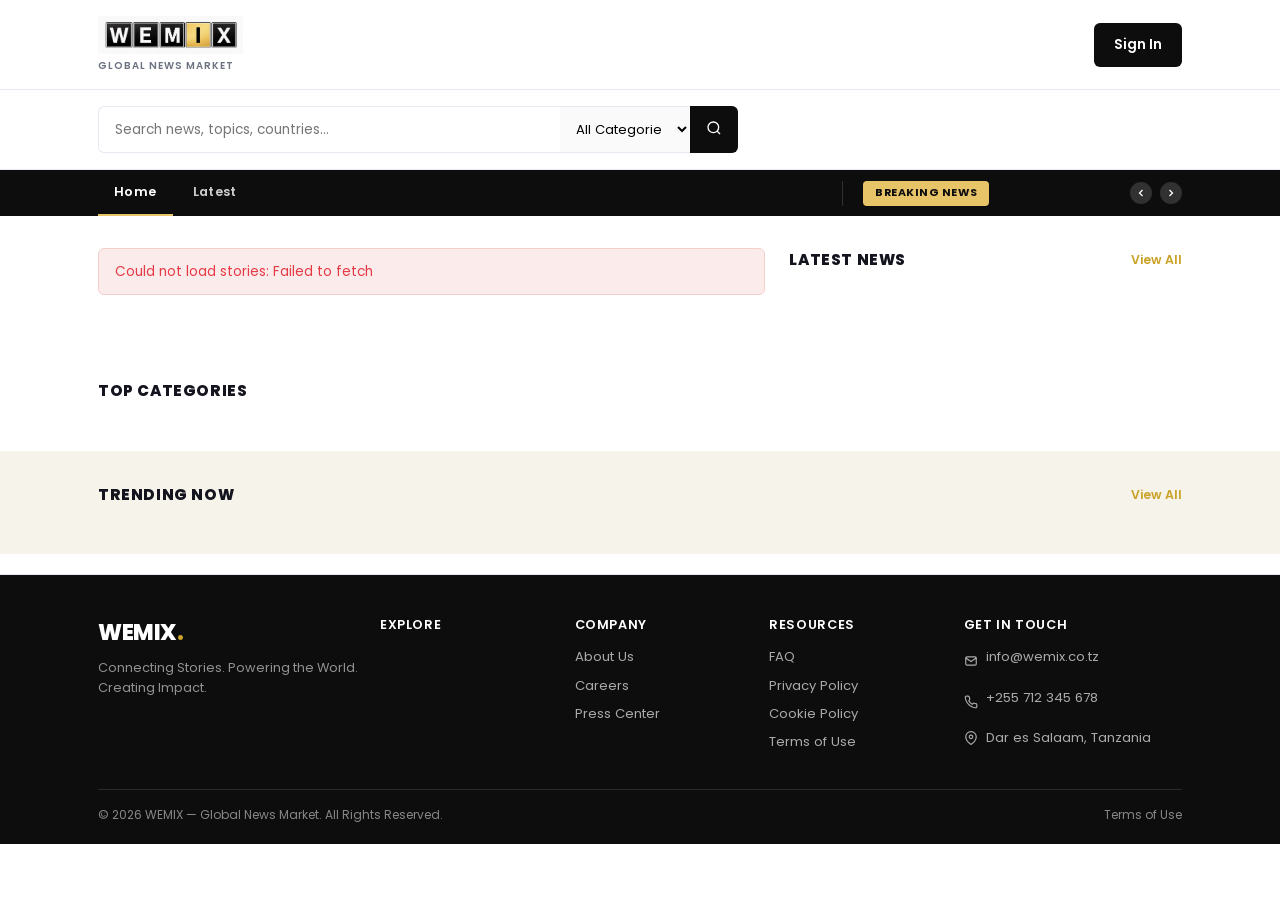
==== commit c098214f: "Restructure homepage header: combine search, nav, and breaking news Search moved out of the app bar " ====
--- a/frontend/index.html
+++ b/frontend/index.html
@@ -44,7 +44,10 @@
      (css/style.css) -- see js/nav.js's topnav for the same pattern. */
   .wm-hidden { display: none !important; }
 
-  /* Main header */
+  /* Main header (app bar) -- logo + account actions only. Search used to
+     live here; it now has its own row in .wm-toolbar directly below,
+     combined with the category nav and breaking-news ticker -- see that
+     block's comment for why. */
   .wm-main-header { background: #fff; border-bottom: 1px solid var(--wm-border); }
   .wm-main-header .container { display: flex; align-items: center; justify-content: space-between; padding-block: var(--space-4); gap: var(--space-6); flex-wrap: wrap; }
   .wm-logo { display: flex; flex-direction: column; }
@@ -53,39 +56,61 @@
   .wm-logo-fallback span { color: var(--wm-blue); }
   .wm-logo-tag { font-size: 0.62rem; font-weight: 600; letter-spacing: 0.1em; text-transform: uppercase; color: var(--wm-muted); margin-top: var(--space-1); }
 
-  .wm-search-wrap { flex: 1; min-width: 240px; max-width: 460px; display: flex; }
-  .wm-search-wrap input { flex: 1; border: 1px solid var(--wm-border); border-right: none; border-radius: 6px 0 0 6px; padding: var(--space-3) var(--space-4); font-size: 0.85rem; font-family: inherit; }
-  .wm-search-wrap select { border: 1px solid var(--wm-border); border-left: none; border-right: none; padding: var(--space-3) var(--space-3); font-size: 0.82rem; font-family: inherit; background: #fafafa; max-width: 130px; }
-  .wm-search-wrap button { border: none; background: var(--wm-navy); color: #fff; padding: 0 var(--space-4); border-radius: 0 6px 6px 0; cursor: pointer; }
-
   .wm-header-actions { display: flex; align-items: center; gap: var(--space-5); }
   .wm-signin-btn { background: var(--wm-navy); color: #fff; border: none; padding: var(--space-3) var(--space-5); border-radius: 6px; font-weight: 600; font-size: 0.85rem; cursor: pointer; font-family: inherit; }
   .wm-signin-btn:hover { background: var(--wm-navy-2); }
   .wm-user-chip { display: flex; align-items: center; gap: var(--space-2); font-size: 0.85rem; font-weight: 600; }
   .wm-user-avatar { width: 32px; height: 32px; border-radius: 50%; background: var(--wm-blue); color: var(--color-black); display: flex; align-items: center; justify-content: center; font-weight: 700; font-size: 0.85rem; }
 
+  /* Toolbar -- one combined section directly below the app bar: a
+     full-width search row, then a row combining the category nav and the
+     breaking-news ticker side by side (stacked on narrow screens, where
+     there isn't room for both inline -- see the max-width: 900px rule
+     near the bottom of this block). Previously these were three separate
+     rows (search lived in the app bar; nav and breaking news were each
+     their own bar) -- now consolidated per request. */
+  .wm-toolbar-search-row { background: #fff; border-bottom: 1px solid var(--wm-border); padding-block: var(--space-4); }
+  .wm-search-wrap { display: flex; max-width: 640px; }
+  .wm-search-wrap input { flex: 1; border: 1px solid var(--wm-border); border-right: none; border-radius: 6px 0 0 6px; padding: var(--space-3) var(--space-4); font-size: 0.85rem; font-family: inherit; }
+  .wm-search-wrap select { border: 1px solid var(--wm-border); border-left: none; border-right: none; padding: var(--space-3) var(--space-3); font-size: 0.82rem; font-family: inherit; background: #fafafa; max-width: 130px; }
+  .wm-search-wrap button { border: none; background: var(--wm-navy); color: #fff; padding: 0 var(--space-4); border-radius: 0 6px 6px 0; cursor: pointer; }
+
+  .wm-toolbar-nav-row { background: var(--wm-navy); }
+  .wm-toolbar-nav-row .container { display: flex; align-items: center; gap: var(--space-5); }
+
   /* Main nav */
-  .wm-main-nav { background: var(--wm-navy); }
-  .wm-main-nav .container { display: flex; align-items: center; gap: var(--space-1); overflow-x: auto; scrollbar-width: none; }
-  .wm-main-nav .container::-webkit-scrollbar { display: none; }
+  .wm-main-nav-links { display: flex; align-items: center; gap: var(--space-1); overflow-x: auto; scrollbar-width: none; flex: 1 1 auto; min-width: 0; }
+  .wm-main-nav-links::-webkit-scrollbar { display: none; }
   .wm-nav-link { color: rgba(255,255,255,0.8); font-size: 0.8rem; font-weight: 600; letter-spacing: 0.03em; padding: var(--space-3) var(--space-4); white-space: nowrap; cursor: pointer; border-bottom: 2px solid transparent; }
   .wm-nav-link:hover, .wm-nav-link.active { color: #fff; border-bottom-color: var(--wm-red); }
-  .wm-nav-more { position: relative; margin-left: auto; flex-shrink: 0; }
-  .wm-nav-more-dropdown { display: none; position: absolute; top: 100%; right: 0; background: #fff; border: 1px solid var(--wm-border); border-radius: 6px; box-shadow: 0 8px 24px rgba(0,0,0,0.12); min-width: 180px; z-index: 20; padding: var(--space-2) 0; }
+  .wm-nav-more { position: relative; flex-shrink: 0; }
+  .wm-nav-more-dropdown { display: none; position: absolute; top: 100%; left: 0; background: #fff; border: 1px solid var(--wm-border); border-radius: 6px; box-shadow: 0 8px 24px rgba(0,0,0,0.12); min-width: 180px; z-index: 20; padding: var(--space-2) 0; }
   .wm-nav-more-dropdown.wm-open { display: block; }
   .wm-nav-more-dropdown .wm-nav-link { display: block; color: var(--wm-text); padding: var(--space-2) var(--space-4); border-bottom: none; }
   .wm-nav-more-dropdown .wm-nav-link:hover { color: var(--wm-blue); }
 
-  /* Breaking ticker */
-  .wm-breaking-bar { background: #fff; border-bottom: 1px solid var(--wm-border); display: flex; align-items: stretch; }
-  .wm-breaking-tag { background: var(--wm-red); color: var(--color-black); font-weight: 700; font-size: 0.72rem; letter-spacing: 0.05em; padding: var(--space-2) var(--space-4); display: flex; align-items: center; white-space: nowrap; }
-  .wm-breaking-track-wrap { flex: 1; overflow: hidden; position: relative; display: flex; align-items: center; justify-content: space-between; gap: var(--space-3); padding: 0 var(--space-4); }
-  .wm-breaking-track { font-size: 0.8rem; color: var(--wm-text); overflow: hidden; text-overflow: ellipsis; white-space: nowrap; }
+  /* Breaking ticker -- now docked to the right of the nav row (navy
+     background), so its colors are inverted from the old white-bar
+     version: light ticker text instead of dark, translucent-white
+     prev/next buttons instead of navy-on-navy (which would've been
+     invisible against this row's background). */
+  .wm-breaking-inline { flex: 0 0 340px; min-width: 0; display: flex; align-items: center; gap: var(--space-3); border-left: 1px solid rgba(255,255,255,0.15); padding-left: var(--space-5); }
+  .wm-breaking-tag { background: var(--wm-red); color: var(--color-black); font-weight: 700; font-size: 0.68rem; letter-spacing: 0.05em; padding: var(--space-1) var(--space-3); border-radius: 4px; white-space: nowrap; flex-shrink: 0; }
+  .wm-breaking-track-wrap { flex: 1; min-width: 0; overflow: hidden; position: relative; display: flex; align-items: center; justify-content: space-between; gap: var(--space-3); }
+  .wm-breaking-track { font-size: 0.8rem; color: rgba(255,255,255,0.85); overflow: hidden; text-overflow: ellipsis; white-space: nowrap; }
   .wm-breaking-track span:not(:last-child)::after { content: '•'; margin: 0 var(--space-4); color: var(--wm-red); }
   .wm-breaking-nav { display: flex; gap: var(--space-2); flex-shrink: 0; }
-  .wm-breaking-nav button { width: 22px; height: 22px; border-radius: 50%; border: none; background: var(--wm-navy); color: #fff; display: flex; align-items: center; justify-content: center; cursor: pointer; padding: 0; }
+  .wm-breaking-nav button { width: 22px; height: 22px; border-radius: 50%; border: none; background: rgba(255,255,255,0.15); color: #fff; display: flex; align-items: center; justify-content: center; cursor: pointer; padding: 0; }
+  .wm-breaking-nav button:hover:not(:disabled) { background: rgba(255,255,255,0.3); }
   .wm-breaking-nav button:disabled { opacity: 0.35; cursor: default; }
   .wm-breaking-nav svg { width: 12px; height: 12px; }
+
+  /* Below ~900px there's no room for nav links and the breaking ticker
+     side by side -- stack them instead of squeezing both into one row. */
+  @media (max-width: 900px) {
+    .wm-toolbar-nav-row .container { flex-wrap: wrap; padding-block: var(--space-2); }
+    .wm-breaking-inline { border-left: none; padding-left: 0; flex-basis: 100%; padding-block: var(--space-2) 0; border-top: 1px solid rgba(255,255,255,0.15); margin-top: var(--space-2); padding-top: var(--space-3); }
+  }
 
   /* Sections -- padding-block only (vertical rhythm between sections).
      A plain `padding: X 0` shorthand here would also zero out left/right,
@@ -199,40 +224,48 @@
       <div id="wm-logo-fallback" class="wm-logo-fallback" style="display:none;">WEMIX</div>
       <span class="wm-logo-tag">Global News Market</span>
     </a>
-    <div class="wm-search-wrap">
-      <input type="text" id="wm-search-input" placeholder="Search news, topics, countries&hellip;">
-      <select id="wm-search-category"><option value="">All Categories</option></select>
-      <button id="wm-search-btn" aria-label="Search">
-        <svg width="16" height="16" viewBox="0 0 24 24" fill="none" stroke="currentColor" stroke-width="2"><circle cx="11" cy="11" r="8"/><line x1="21" y1="21" x2="16.65" y2="16.65"/></svg>
-      </button>
-    </div>
     <div class="wm-header-actions">
       <div id="wm-auth-area"></div>
     </div>
   </div>
 </header>
 
-<nav class="wm-main-nav">
-  <div class="container">
-    <span class="wm-nav-link active" id="wm-nav-home">Home</span>
-    <span class="wm-nav-link" data-cat="" data-latest="1">Latest</span>
-    <div id="wm-nav-links" style="display:contents;"></div>
-    <div class="wm-nav-more wm-hidden" id="wm-nav-more">
-      <span class="wm-nav-link" id="wm-nav-more-toggle">More ▾</span>
-      <div class="wm-nav-more-dropdown" id="wm-nav-more-dropdown"></div>
+<div class="wm-toolbar">
+  <div class="wm-toolbar-search-row">
+    <div class="container">
+      <div class="wm-search-wrap">
+        <input type="text" id="wm-search-input" placeholder="Search news, topics, countries&hellip;">
+        <select id="wm-search-category"><option value="">All Categories</option></select>
+        <button id="wm-search-btn" aria-label="Search">
+          <svg width="16" height="16" viewBox="0 0 24 24" fill="none" stroke="currentColor" stroke-width="2"><circle cx="11" cy="11" r="8"/><line x1="21" y1="21" x2="16.65" y2="16.65"/></svg>
+        </button>
+      </div>
     </div>
   </div>
-</nav>
-
-<div class="wm-breaking-bar">
-  <div class="wm-breaking-tag">BREAKING NEWS</div>
-  <div class="wm-breaking-track-wrap">
-    <div class="wm-breaking-track" id="wm-breaking-track"></div>
-    <div class="wm-breaking-nav">
-      <button id="wm-breaking-prev" aria-label="Previous headlines"><svg viewBox="0 0 24 24" fill="none" stroke="currentColor" stroke-width="2.5"><polyline points="15 18 9 12 15 6"/></svg></button>
-      <button id="wm-breaking-next" aria-label="Next headlines"><svg viewBox="0 0 24 24" fill="none" stroke="currentColor" stroke-width="2.5"><polyline points="9 18 15 12 9 6"/></svg></button>
-    </div>
-  </div>
+
+  <nav class="wm-toolbar-nav-row">
+    <div class="container">
+      <div class="wm-main-nav-links">
+        <span class="wm-nav-link active" id="wm-nav-home">Home</span>
+        <span class="wm-nav-link" data-cat="" data-latest="1">Latest</span>
+        <div id="wm-nav-links" style="display:contents;"></div>
+        <div class="wm-nav-more wm-hidden" id="wm-nav-more">
+          <span class="wm-nav-link" id="wm-nav-more-toggle">More ▾</span>
+          <div class="wm-nav-more-dropdown" id="wm-nav-more-dropdown"></div>
+        </div>
+      </div>
+      <div class="wm-breaking-inline">
+        <div class="wm-breaking-tag">BREAKING NEWS</div>
+        <div class="wm-breaking-track-wrap">
+          <div class="wm-breaking-track" id="wm-breaking-track"></div>
+          <div class="wm-breaking-nav">
+            <button id="wm-breaking-prev" aria-label="Previous headlines"><svg viewBox="0 0 24 24" fill="none" stroke="currentColor" stroke-width="2.5"><polyline points="15 18 9 12 15 6"/></svg></button>
+            <button id="wm-breaking-next" aria-label="Next headlines"><svg viewBox="0 0 24 24" fill="none" stroke="currentColor" stroke-width="2.5"><polyline points="9 18 15 12 9 6"/></svg></button>
+          </div>
+        </div>
+      </div>
+    </div>
+  </nav>
 </div>
 
 <main>
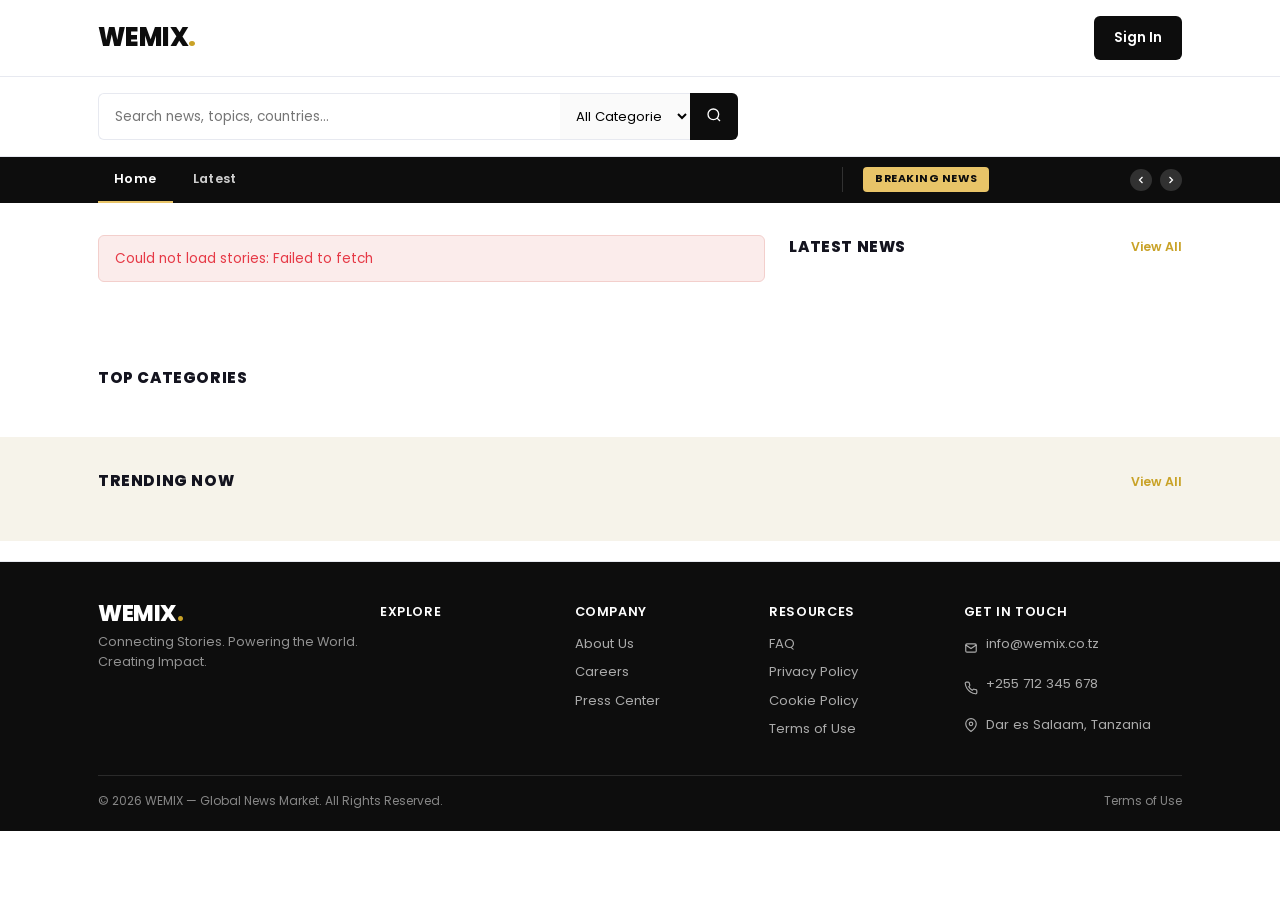
==== commit 397bc388: "Replace the logo image with a "WEMIX." text wordmark, site-wide Removed every images/wemix.jpeg refe" ====
--- a/frontend/index.html
+++ b/frontend/index.html
@@ -44,17 +44,14 @@
      (css/style.css) -- see js/nav.js's topnav for the same pattern. */
   .wm-hidden { display: none !important; }
 
-  /* Main header (app bar) -- logo + account actions only. Search used to
-     live here; it now has its own row in .wm-toolbar directly below,
+  /* Main header (app bar) -- wordmark + account actions only. Search used
+     to live here; it now has its own row in .wm-toolbar directly below,
      combined with the category nav and breaking-news ticker -- see that
-     block's comment for why. */
+     block's comment for why. The wordmark itself (.wemix-wordmark) is
+     shared, defined once in css/style.css and reused everywhere the logo
+     appears across the whole system, not just this page. */
   .wm-main-header { background: #fff; border-bottom: 1px solid var(--wm-border); }
   .wm-main-header .container { display: flex; align-items: center; justify-content: space-between; padding-block: var(--space-4); gap: var(--space-6); flex-wrap: wrap; }
-  .wm-logo { display: flex; flex-direction: column; }
-  .wm-logo img { height: 38px; display: block; }
-  .wm-logo-fallback { font-family: 'Poppins', sans-serif; font-weight: 800; font-size: 1.7rem; letter-spacing: -0.02em; color: var(--wm-navy); }
-  .wm-logo-fallback span { color: var(--wm-blue); }
-  .wm-logo-tag { font-size: 0.62rem; font-weight: 600; letter-spacing: 0.1em; text-transform: uppercase; color: var(--wm-muted); margin-top: var(--space-1); }
 
   .wm-header-actions { display: flex; align-items: center; gap: var(--space-5); }
   .wm-signin-btn { background: var(--wm-navy); color: #fff; border: none; padding: var(--space-3) var(--space-5); border-radius: 6px; font-weight: 600; font-size: 0.85rem; cursor: pointer; font-family: inherit; }
@@ -219,11 +216,7 @@
 
 <header class="wm-main-header">
   <div class="container">
-    <a href="index.html" class="wm-logo">
-      <img src="images/wemix.jpeg" alt="WEMIX" onerror="this.style.display='none'; document.getElementById('wm-logo-fallback').style.display='block';">
-      <div id="wm-logo-fallback" class="wm-logo-fallback" style="display:none;">WEMIX</div>
-      <span class="wm-logo-tag">Global News Market</span>
-    </a>
+    <a href="index.html" class="wemix-wordmark" style="font-size:1.6rem;">WEMIX<span>.</span></a>
     <div class="wm-header-actions">
       <div id="wm-auth-area"></div>
     </div>
@@ -305,7 +298,7 @@
   <div class="container">
     <div class="wm-footer-grid">
       <div class="wm-footer-col">
-        <div class="wm-logo-fallback" style="color:#fff; font-size:1.4rem;">WEMIX<span>.</span></div>
+        <div class="wemix-wordmark on-dark" style="font-size:1.4rem;">WEMIX<span>.</span></div>
         <p style="font-size:0.8rem; color:rgba(255,255,255,0.55); margin: var(--space-2) 0 0 0;">Connecting Stories. Powering the World. Creating Impact.</p>
         <div id="wm-footer-social" style="margin-top: var(--space-3); font-size:0.8rem;"></div>
       </div>
--- a/frontend/css/style.css
+++ b/frontend/css/style.css
@@ -181,43 +181,23 @@
   display: flex;
   align-items: center;
   gap: var(--space-3);
+}
+
+/* WEMIX text wordmark -- the one brand mark used everywhere in the system
+   (topnav, homepage header/footer, auth pages), replacing the old
+   images/wemix.jpeg raster logo. Text color follows currentColor (so it
+   adapts to whatever the parent sets -- dark on a light header, white on
+   a dark panel); the trailing "." is always gold, the one fixed accent. */
+.wemix-wordmark {
   font-family: var(--font-display);
-  font-weight: 700;
-  font-size: 1.25rem;
+  font-weight: 800;
+  font-size: 1.35rem;
   letter-spacing: -0.02em;
-}
-
-.brand-logo {
-  height: 40px;
-  max-width: 180px;
-  width: auto;
-  object-fit: contain;
-  display: block;
-}
-
-.brand-mark {
-  width: 30px;
-  height: 30px;
-  border-radius: 50%;
-  background: var(--color-black);
-  display: flex;
-  align-items: center;
-  justify-content: center;
-  color: var(--color-gold);
-  font-weight: 700;
-  font-size: 0.9rem;
-  flex-shrink: 0;
-}
-
-.brand-tag {
-  color: var(--color-gold-dark);
-  font-size: 0.65rem;
-  font-weight: 600;
-  text-transform: uppercase;
-  letter-spacing: 0.14em;
-  display: block;
-  margin-top: -2px;
-}
+  color: var(--color-black);
+  line-height: 1;
+}
+.wemix-wordmark span { color: var(--color-gold); }
+.wemix-wordmark.on-dark { color: #ffffff; }
 
 .nav-links {
   display: flex;
@@ -655,7 +635,6 @@
   padding: var(--space-6) var(--space-10) 0;
 }
 
-.auth-form-topbar img { height: 34px; display: block; }
 .auth-form-topbar a.auth-back-link {
   font-size: 0.85rem;
   font-weight: 600;
@@ -1351,7 +1330,6 @@
 @media (max-width: 768px) {
   .topnav-inner { padding-block: var(--space-3); }
   .nav-links { gap: var(--space-2); }
-  .brand-tag { display: none; }
 
   .modal-body > div[style*="grid-template-columns:1fr 1fr"],
   .modal-body > div[style*="grid-template-columns: 1fr 1fr"] {
@@ -1441,10 +1419,10 @@
 }
 
 /* ===== Extra-small phones (<=380px) =====
-   Only container padding and the brand mark shrink further here --
-   type is already handled by the fluid clamp() scale, so nothing jumps. */
+   Only the wordmark shrinks a touch further here -- type elsewhere is
+   already handled by the fluid clamp() scale, so nothing else jumps. */
 @media (max-width: 380px) {
-  .brand-mark, .brand-logo { max-height: 32px; }
+  .wemix-wordmark { font-size: 1.2rem; }
 }
 
 /* ===== Print / very large desktops =====
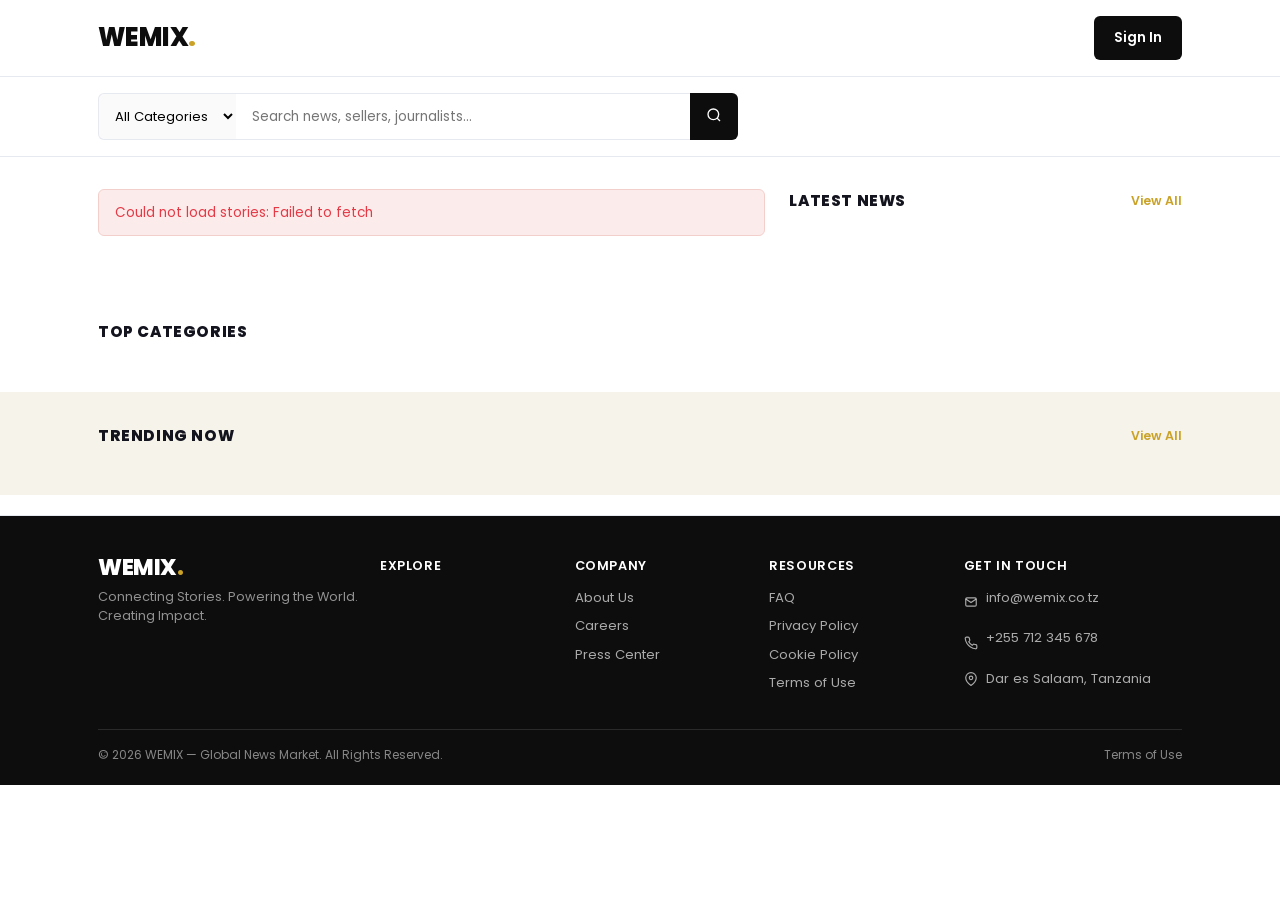
==== commit 14054a81: "Remove homepage nav/breaking-news row, rework search bar, add people search Drops the category-nav-l" ====
--- a/frontend/index.html
+++ b/frontend/index.html
@@ -59,55 +59,47 @@
   .wm-user-chip { display: flex; align-items: center; gap: var(--space-2); font-size: 0.85rem; font-weight: 600; }
   .wm-user-avatar { width: 32px; height: 32px; border-radius: 50%; background: var(--wm-blue); color: var(--color-black); display: flex; align-items: center; justify-content: center; font-weight: 700; font-size: 0.85rem; }
 
-  /* Toolbar -- one combined section directly below the app bar: a
-     full-width search row, then a row combining the category nav and the
-     breaking-news ticker side by side (stacked on narrow screens, where
-     there isn't room for both inline -- see the max-width: 900px rule
-     near the bottom of this block). Previously these were three separate
-     rows (search lived in the app bar; nav and breaking news were each
-     their own bar) -- now consolidated per request. */
+  /* Toolbar -- a single full-width search row directly below the app bar.
+     Category select comes first, then the text input, then the search
+     button -- an Amazon-style "search within a category" layout, all one
+     connected control. The category nav and breaking-news ticker that
+     used to live below this (as their own row, then later combined into
+     one row with it) have been removed outright per request; "Top
+     Categories" further down the page and each listing's own category
+     tag remain as the way to browse by category. */
   .wm-toolbar-search-row { background: #fff; border-bottom: 1px solid var(--wm-border); padding-block: var(--space-4); }
-  .wm-search-wrap { display: flex; max-width: 640px; }
-  .wm-search-wrap input { flex: 1; border: 1px solid var(--wm-border); border-right: none; border-radius: 6px 0 0 6px; padding: var(--space-3) var(--space-4); font-size: 0.85rem; font-family: inherit; }
-  .wm-search-wrap select { border: 1px solid var(--wm-border); border-left: none; border-right: none; padding: var(--space-3) var(--space-3); font-size: 0.82rem; font-family: inherit; background: #fafafa; max-width: 130px; }
-  .wm-search-wrap button { border: none; background: var(--wm-navy); color: #fff; padding: 0 var(--space-4); border-radius: 0 6px 6px 0; cursor: pointer; }
-
-  .wm-toolbar-nav-row { background: var(--wm-navy); }
-  .wm-toolbar-nav-row .container { display: flex; align-items: center; gap: var(--space-5); }
-
-  /* Main nav */
-  .wm-main-nav-links { display: flex; align-items: center; gap: var(--space-1); overflow-x: auto; scrollbar-width: none; flex: 1 1 auto; min-width: 0; }
-  .wm-main-nav-links::-webkit-scrollbar { display: none; }
-  .wm-nav-link { color: rgba(255,255,255,0.8); font-size: 0.8rem; font-weight: 600; letter-spacing: 0.03em; padding: var(--space-3) var(--space-4); white-space: nowrap; cursor: pointer; border-bottom: 2px solid transparent; }
-  .wm-nav-link:hover, .wm-nav-link.active { color: #fff; border-bottom-color: var(--wm-red); }
-  .wm-nav-more { position: relative; flex-shrink: 0; }
-  .wm-nav-more-dropdown { display: none; position: absolute; top: 100%; left: 0; background: #fff; border: 1px solid var(--wm-border); border-radius: 6px; box-shadow: 0 8px 24px rgba(0,0,0,0.12); min-width: 180px; z-index: 20; padding: var(--space-2) 0; }
-  .wm-nav-more-dropdown.wm-open { display: block; }
-  .wm-nav-more-dropdown .wm-nav-link { display: block; color: var(--wm-text); padding: var(--space-2) var(--space-4); border-bottom: none; }
-  .wm-nav-more-dropdown .wm-nav-link:hover { color: var(--wm-blue); }
-
-  /* Breaking ticker -- now docked to the right of the nav row (navy
-     background), so its colors are inverted from the old white-bar
-     version: light ticker text instead of dark, translucent-white
-     prev/next buttons instead of navy-on-navy (which would've been
-     invisible against this row's background). */
-  .wm-breaking-inline { flex: 0 0 340px; min-width: 0; display: flex; align-items: center; gap: var(--space-3); border-left: 1px solid rgba(255,255,255,0.15); padding-left: var(--space-5); }
-  .wm-breaking-tag { background: var(--wm-red); color: var(--color-black); font-weight: 700; font-size: 0.68rem; letter-spacing: 0.05em; padding: var(--space-1) var(--space-3); border-radius: 4px; white-space: nowrap; flex-shrink: 0; }
-  .wm-breaking-track-wrap { flex: 1; min-width: 0; overflow: hidden; position: relative; display: flex; align-items: center; justify-content: space-between; gap: var(--space-3); }
-  .wm-breaking-track { font-size: 0.8rem; color: rgba(255,255,255,0.85); overflow: hidden; text-overflow: ellipsis; white-space: nowrap; }
-  .wm-breaking-track span:not(:last-child)::after { content: '•'; margin: 0 var(--space-4); color: var(--wm-red); }
-  .wm-breaking-nav { display: flex; gap: var(--space-2); flex-shrink: 0; }
-  .wm-breaking-nav button { width: 22px; height: 22px; border-radius: 50%; border: none; background: rgba(255,255,255,0.15); color: #fff; display: flex; align-items: center; justify-content: center; cursor: pointer; padding: 0; }
-  .wm-breaking-nav button:hover:not(:disabled) { background: rgba(255,255,255,0.3); }
-  .wm-breaking-nav button:disabled { opacity: 0.35; cursor: default; }
-  .wm-breaking-nav svg { width: 12px; height: 12px; }
-
-  /* Below ~900px there's no room for nav links and the breaking ticker
-     side by side -- stack them instead of squeezing both into one row. */
-  @media (max-width: 900px) {
-    .wm-toolbar-nav-row .container { flex-wrap: wrap; padding-block: var(--space-2); }
-    .wm-breaking-inline { border-left: none; padding-left: 0; flex-basis: 100%; padding-block: var(--space-2) 0; border-top: 1px solid rgba(255,255,255,0.15); margin-top: var(--space-2); padding-top: var(--space-3); }
-  }
+  .wm-search-wrap { display: flex; max-width: 640px; position: relative; }
+  .wm-search-wrap select {
+    border: 1px solid var(--wm-border); border-right: none; border-radius: 6px 0 0 6px;
+    padding: var(--space-3) var(--space-3); font-size: 0.82rem; font-family: inherit;
+    background: #fafafa; max-width: 150px; min-width: 0; flex-shrink: 0; cursor: pointer; transition: background 0.15s, color 0.15s, border-color 0.15s;
+  }
+  /* The requested "black on hover/selected" treatment -- a native <select>'s
+     own dropdown-option list is OS-rendered and not stylable across
+     browsers, so this targets the one part that reliably is: the closed
+     control itself, which goes black-on-gold (matching .btn's hover) the
+     moment it's focused or hovered, not just on open. */
+  .wm-search-wrap select:hover, .wm-search-wrap select:focus {
+    background: var(--color-black); color: #fff; border-color: var(--color-black); outline: none;
+  }
+  .wm-search-wrap input { flex: 1; min-width: 0; border: 1px solid var(--wm-border); border-left: none; border-right: none; padding: var(--space-3) var(--space-4); font-size: 0.85rem; font-family: inherit; }
+  .wm-search-wrap button { flex-shrink: 0; border: none; background: var(--wm-navy); color: #fff; padding: 0 var(--space-4); border-radius: 0 6px 6px 0; cursor: pointer; }
+
+  /* Live "smart" suggestions -- sellers/journalists matching what's typed
+     so far, shown as you type (debounced) and dismissed on blur/Escape/
+     pick. A plain text search still runs on submit regardless; this is
+     purely a faster path straight to a person instead of their stories. */
+  .wm-search-suggest {
+    position: absolute; top: 100%; left: 0; right: 44px; margin-top: 4px;
+    background: #fff; border: 1px solid var(--wm-border); border-radius: 8px;
+    box-shadow: 0 8px 24px rgba(0,0,0,0.12); z-index: 30; overflow: hidden;
+  }
+  .wm-search-suggest-item { display: flex; align-items: center; gap: var(--space-3); padding: var(--space-2) var(--space-3); cursor: pointer; }
+  .wm-search-suggest-item:hover, .wm-search-suggest-item.active { background: var(--color-black); color: #fff; }
+  .wm-search-suggest-avatar { width: 28px; height: 28px; border-radius: 50%; background: var(--wm-blue); color: var(--color-black); display: flex; align-items: center; justify-content: center; font-weight: 700; font-size: 0.75rem; flex-shrink: 0; overflow: hidden; }
+  .wm-search-suggest-avatar img { width: 100%; height: 100%; object-fit: cover; }
+  .wm-search-suggest-name { font-size: 0.85rem; font-weight: 600; }
+  .wm-search-suggest-meta { font-size: 0.72rem; opacity: 0.65; text-transform: capitalize; }
 
   /* Sections -- padding-block only (vertical rhythm between sections).
      A plain `padding: X 0` shorthand here would also zero out left/right,
@@ -193,6 +185,14 @@
      (css/style.css) exactly, so these cards read as the same component family as
      every other listing card on the site instead of a page-local variant. */
   .wm-results-grid { display: grid; grid-template-columns: repeat(auto-fill, minmax(280px, 1fr)); gap: var(--space-5); }
+  .wm-results-people { margin-bottom: var(--space-6); }
+  .wm-results-people-grid { display: grid; grid-template-columns: repeat(auto-fill, minmax(220px, 1fr)); gap: var(--space-4); }
+  .wm-person-card { display: flex; align-items: center; gap: var(--space-3); border: 1px solid var(--wm-border); border-radius: var(--radius-md); padding: var(--space-3); text-decoration: none; color: inherit; transition: border-color 0.2s, transform 0.2s; }
+  .wm-person-card:hover { border-color: var(--color-black); transform: translateY(-2px); }
+  .wm-person-avatar { width: 44px; height: 44px; border-radius: 50%; background: var(--wm-blue); color: var(--color-black); display: flex; align-items: center; justify-content: center; font-weight: 700; font-size: 0.95rem; flex-shrink: 0; overflow: hidden; }
+  .wm-person-avatar img { width: 100%; height: 100%; object-fit: cover; }
+  .wm-person-name { font-weight: 700; font-size: 0.9rem; display: flex; align-items: center; gap: 4px; }
+  .wm-person-meta { font-size: 0.75rem; color: var(--wm-muted); text-transform: capitalize; }
   .wm-result-card { border: 1px solid var(--wm-border); border-radius: var(--radius-md); overflow: hidden; box-shadow: var(--shadow-card); transition: box-shadow 0.2s, transform 0.2s, border-color 0.2s; display: block; }
   .wm-result-card:hover { box-shadow: var(--shadow-card-hover); border-color: var(--wm-blue); transform: translateY(-2px); }
   .wm-result-media { height: 130px; background: var(--wm-bg-alt); }
@@ -209,6 +209,8 @@
   @media (max-width: 560px) {
     .wm-trend-grid { grid-template-columns: 1fr; }
     .wm-footer-grid { grid-template-columns: 1fr 1fr; }
+    .wm-search-wrap select { max-width: 92px; font-size: 0.72rem; padding-inline: var(--space-2); }
+    .wm-search-wrap input { font-size: 0.8rem; padding-inline: var(--space-3); }
   }
 </style>
 </head>
@@ -223,42 +225,17 @@
   </div>
 </header>
 
-<div class="wm-toolbar">
-  <div class="wm-toolbar-search-row">
-    <div class="container">
-      <div class="wm-search-wrap">
-        <input type="text" id="wm-search-input" placeholder="Search news, topics, countries&hellip;">
-        <select id="wm-search-category"><option value="">All Categories</option></select>
-        <button id="wm-search-btn" aria-label="Search">
-          <svg width="16" height="16" viewBox="0 0 24 24" fill="none" stroke="currentColor" stroke-width="2"><circle cx="11" cy="11" r="8"/><line x1="21" y1="21" x2="16.65" y2="16.65"/></svg>
-        </button>
-      </div>
+<div class="wm-toolbar-search-row">
+  <div class="container">
+    <div class="wm-search-wrap">
+      <select id="wm-search-category"><option value="">All Categories</option></select>
+      <input type="text" id="wm-search-input" placeholder="Search news, sellers, journalists&hellip;" autocomplete="off">
+      <div class="wm-search-suggest hidden" id="wm-search-suggest"></div>
+      <button id="wm-search-btn" aria-label="Search">
+        <svg width="16" height="16" viewBox="0 0 24 24" fill="none" stroke="currentColor" stroke-width="2"><circle cx="11" cy="11" r="8"/><line x1="21" y1="21" x2="16.65" y2="16.65"/></svg>
+      </button>
     </div>
   </div>
-
-  <nav class="wm-toolbar-nav-row">
-    <div class="container">
-      <div class="wm-main-nav-links">
-        <span class="wm-nav-link active" id="wm-nav-home">Home</span>
-        <span class="wm-nav-link" data-cat="" data-latest="1">Latest</span>
-        <div id="wm-nav-links" style="display:contents;"></div>
-        <div class="wm-nav-more wm-hidden" id="wm-nav-more">
-          <span class="wm-nav-link" id="wm-nav-more-toggle">More ▾</span>
-          <div class="wm-nav-more-dropdown" id="wm-nav-more-dropdown"></div>
-        </div>
-      </div>
-      <div class="wm-breaking-inline">
-        <div class="wm-breaking-tag">BREAKING NEWS</div>
-        <div class="wm-breaking-track-wrap">
-          <div class="wm-breaking-track" id="wm-breaking-track"></div>
-          <div class="wm-breaking-nav">
-            <button id="wm-breaking-prev" aria-label="Previous headlines"><svg viewBox="0 0 24 24" fill="none" stroke="currentColor" stroke-width="2.5"><polyline points="15 18 9 12 15 6"/></svg></button>
-            <button id="wm-breaking-next" aria-label="Next headlines"><svg viewBox="0 0 24 24" fill="none" stroke="currentColor" stroke-width="2.5"><polyline points="9 18 15 12 9 6"/></svg></button>
-          </div>
-        </div>
-      </div>
-    </div>
-  </nav>
 </div>
 
 <main>
@@ -290,6 +267,10 @@
       <span class="wm-view-all" id="wm-back-to-home">&larr; Back to Home</span>
     </div>
     <div id="wm-results-status" class="text-muted" style="margin-bottom: var(--space-4);"></div>
+    <div id="wm-results-people" class="wm-results-people" style="display:none;">
+      <div class="wm-section-title" style="font-size:0.95rem;margin-bottom:var(--space-3);">Sellers &amp; Journalists</div>
+      <div class="wm-results-people-grid" id="wm-results-people-grid"></div>
+    </div>
     <div class="wm-results-grid" id="wm-results-grid"></div>
   </div>
 </main>
@@ -404,35 +385,6 @@
       searchSelect.appendChild(opt);
     });
 
-    const navWrap = document.getElementById('wm-nav-links');
-    const INLINE_NAV_COUNT = 7;
-    ALL_CATEGORIES.slice(0, INLINE_NAV_COUNT).forEach((c) => {
-      const span = document.createElement('span');
-      span.className = 'wm-nav-link';
-      span.dataset.cat = c.slug;
-      span.textContent = c.name;
-      span.addEventListener('click', () => { setActiveNav(span); showResults({ category: c.slug, label: c.name }); });
-      navWrap.appendChild(span);
-    });
-
-    const overflowCats = ALL_CATEGORIES.slice(INLINE_NAV_COUNT);
-    if (overflowCats.length) {
-      document.getElementById('wm-nav-more').classList.remove('wm-hidden');
-      const dropdown = document.getElementById('wm-nav-more-dropdown');
-      overflowCats.forEach((c) => {
-        const span = document.createElement('span');
-        span.className = 'wm-nav-link';
-        span.dataset.cat = c.slug;
-        span.textContent = c.name;
-        span.addEventListener('click', () => {
-          setActiveNav(span);
-          dropdown.classList.remove('wm-open');
-          showResults({ category: c.slug, label: c.name });
-        });
-        dropdown.appendChild(span);
-      });
-    }
-
     document.getElementById('wm-cat-row').innerHTML = ALL_CATEGORIES.slice(0, 10).map((c) => `
       <div class="wm-cat-item" data-cat="${c.slug}">
         ${catIconSvg(c.name)}
@@ -456,37 +408,21 @@
   } catch (e) { /* categories are optional UX sugar */ }
 }
 
-document.getElementById('wm-nav-more-toggle').addEventListener('click', (e) => {
-  e.stopPropagation();
-  document.getElementById('wm-nav-more-dropdown').classList.toggle('wm-open');
-});
-document.addEventListener('click', () => document.getElementById('wm-nav-more-dropdown').classList.remove('wm-open'));
-
-function setActiveNav(activeEl) {
-  document.querySelectorAll('.wm-nav-link').forEach((n) => n.classList.remove('active'));
-  if (activeEl) activeEl.classList.add('active');
-}
-
-document.querySelectorAll('.wm-nav-link[data-latest]').forEach((el) => {
-  el.addEventListener('click', () => { setActiveNav(el); showResults({ label: 'Latest News' }); });
-});
 document.querySelectorAll('.wm-view-all[data-latest]').forEach((el) => {
   el.addEventListener('click', () => showResults({ label: 'Latest News' }));
 });
 document.querySelectorAll('.wm-view-all[data-trending]').forEach((el) => {
   el.addEventListener('click', () => showResults({ trending: true, label: 'Trending Now' }));
 });
-document.getElementById('wm-nav-home').addEventListener('click', (e) => { setActiveNav(e.currentTarget); showHome(); });
 document.getElementById('wm-back-to-home').addEventListener('click', showHome);
 
 function showHome() {
   document.getElementById('wm-editorial-view').style.display = '';
   document.querySelectorAll('.wm-section').forEach((s) => { if (s.id !== 'wm-results-view') s.style.display = ''; });
   document.getElementById('wm-results-view').style.display = 'none';
-  setActiveNav(document.getElementById('wm-nav-home'));
-}
-
-async function showResults({ q, category, trending, label }) {
+}
+
+async function showResults({ q, category, trending, seller, sellerLabel, label }) {
   document.querySelectorAll('.wm-section').forEach((s) => { if (s.id !== 'wm-results-view') s.style.display = 'none'; });
   document.getElementById('wm-editorial-view').style.display = 'none';
   const resultsView = document.getElementById('wm-results-view');
@@ -495,20 +431,51 @@
 
   const statusEl = document.getElementById('wm-results-status');
   const grid = document.getElementById('wm-results-grid');
+  const peopleWrap = document.getElementById('wm-results-people');
+  const peopleGrid = document.getElementById('wm-results-people-grid');
   statusEl.innerHTML = '<span class="spinner"></span> Loading&hellip;';
   grid.innerHTML = '';
+  peopleWrap.style.display = 'none';
+  peopleGrid.innerHTML = '';
 
   const params = new URLSearchParams();
   if (q) params.set('q', q);
   if (category) params.set('category', category);
   if (trending) params.set('trending', '1');
+  if (seller) params.set('seller', seller);
+
+  // A plain text search ("q") also checks for a matching seller/journalist/
+  // media house account, not just stories -- run both lookups together so
+  // people never have to know in advance whether they're searching for a
+  // person or a headline.
+  const peoplePromise = (q && !seller)
+    ? apiFetch(`/api/accounts/search/?q=${encodeURIComponent(q)}`, { auth: false }).catch(() => [])
+    : Promise.resolve([]);
 
   try {
-    const data = await apiFetch(`/api/news/listings/?${params.toString()}`, { auth: false });
+    const [data, people] = await Promise.all([
+      apiFetch(`/api/news/listings/?${params.toString()}`, { auth: false }),
+      peoplePromise,
+    ]);
     const results = data.results || data;
-    statusEl.textContent = results.length ? `${results.length} result${results.length === 1 ? '' : 's'}` : '';
+    const peopleResults = people.results || people;
+
+    if (peopleResults.length) {
+      peopleWrap.style.display = '';
+      peopleGrid.innerHTML = peopleResults.map(personCardHtml).join('');
+      peopleGrid.querySelectorAll('.wm-person-card').forEach((el) => {
+        el.addEventListener('click', (e) => {
+          e.preventDefault();
+          showResults({ seller: el.dataset.sellerId, label: `Stories by ${el.dataset.sellerName}` });
+        });
+      });
+    }
+
+    statusEl.textContent = results.length ? `${results.length} stor${results.length === 1 ? 'y' : 'ies'}` : '';
     grid.innerHTML = results.length ? results.map(resultCardHtml).join('') :
-      `<div class="empty-state" style="grid-column:1/-1;"><h3>No stories found</h3><p>Try a different search or category.</p></div>`;
+      (peopleResults.length
+        ? ''
+        : `<div class="empty-state" style="grid-column:1/-1;"><h3>No stories found</h3><p>Try a different search or category.</p></div>`);
   } catch (e) {
     statusEl.innerHTML = `<span class="form-error">Could not load results: ${escapeHtml(formatApiError(e))}</span>`;
   }
@@ -527,14 +494,99 @@
   `;
 }
 
+function personInitial(p) {
+  return escapeHtml(((p.organization_name || p.username || '?')[0] || '?').toUpperCase());
+}
+
+function personCardHtml(p) {
+  const name = escapeHtml(p.organization_name || p.username);
+  return `
+    <a class="wm-person-card" href="#" data-seller-id="${p.id}" data-seller-name="${name}">
+      <div class="wm-person-avatar">${p.avatar ? `<img src="${p.avatar}" alt="">` : personInitial(p)}</div>
+      <div>
+        <div class="wm-person-name">${name}${p.is_verified_badge ? ' ✓' : ''}</div>
+        <div class="wm-person-meta">${escapeHtml((p.role || '').replace('_', ' '))}${p.listing_count ? ` &middot; ${p.listing_count} stor${p.listing_count === 1 ? 'y' : 'ies'}` : ''}</div>
+      </div>
+    </a>
+  `;
+}
+
 document.getElementById('wm-search-btn').addEventListener('click', doSearch);
-document.getElementById('wm-search-input').addEventListener('keyup', (e) => { if (e.key === 'Enter') doSearch(); });
+document.getElementById('wm-search-input').addEventListener('keyup', (e) => {
+  if (e.key === 'Enter') doSearch();
+  else if (e.key === 'Escape') hideSuggestions();
+});
 function doSearch() {
+  hideSuggestions();
   const q = document.getElementById('wm-search-input').value.trim();
   const category = document.getElementById('wm-search-category').value;
   if (!q && !category) return;
   showResults({ q, category, label: q ? `Results for "${q}"` : undefined });
 }
+
+// Live "smart" suggestions -- as the user types, show matching seller/
+// journalist/media-house accounts in a dropdown so they can jump straight
+// to a person instead of typing a full search and submitting.
+let suggestDebounce = null;
+let suggestItems = [];
+let suggestActiveIndex = -1;
+const suggestBox = document.getElementById('wm-search-suggest');
+const suggestInput = document.getElementById('wm-search-input');
+
+function hideSuggestions() {
+  suggestBox.classList.add('hidden');
+  suggestBox.innerHTML = '';
+  suggestItems = [];
+  suggestActiveIndex = -1;
+}
+
+function renderSuggestions() {
+  if (!suggestItems.length) { hideSuggestions(); return; }
+  suggestBox.innerHTML = suggestItems.map((p, i) => `
+    <div class="wm-search-suggest-item ${i === suggestActiveIndex ? 'active' : ''}" data-i="${i}">
+      <div class="wm-search-suggest-avatar">${p.avatar ? `<img src="${p.avatar}" alt="">` : personInitial(p)}</div>
+      <div>
+        <div class="wm-search-suggest-name">${escapeHtml(p.organization_name || p.username)}${p.is_verified_badge ? ' ✓' : ''}</div>
+        <div class="wm-search-suggest-meta">${escapeHtml((p.role || '').replace('_', ' '))}</div>
+      </div>
+    </div>
+  `).join('');
+  suggestBox.classList.remove('hidden');
+  suggestBox.querySelectorAll('.wm-search-suggest-item').forEach((el) => {
+    el.addEventListener('mousedown', (e) => {
+      e.preventDefault();
+      const p = suggestItems[Number(el.dataset.i)];
+      hideSuggestions();
+      showResults({ seller: p.id, label: `Stories by ${escapeHtml(p.organization_name || p.username)}` });
+    });
+  });
+}
+
+suggestInput.addEventListener('input', () => {
+  const q = suggestInput.value.trim();
+  clearTimeout(suggestDebounce);
+  if (!q) { hideSuggestions(); return; }
+  suggestDebounce = setTimeout(async () => {
+    try {
+      const data = await apiFetch(`/api/accounts/search/?q=${encodeURIComponent(q)}`, { auth: false });
+      suggestItems = (data.results || data).slice(0, 6);
+      suggestActiveIndex = -1;
+      if (suggestInput.value.trim() === q) renderSuggestions();
+    } catch (e) { /* suggestions are optional UX sugar */ }
+  }, 250);
+});
+suggestInput.addEventListener('keydown', (e) => {
+  if (suggestBox.classList.contains('hidden') || !suggestItems.length) return;
+  if (e.key === 'ArrowDown') { e.preventDefault(); suggestActiveIndex = Math.min(suggestActiveIndex + 1, suggestItems.length - 1); renderSuggestions(); }
+  else if (e.key === 'ArrowUp') { e.preventDefault(); suggestActiveIndex = Math.max(suggestActiveIndex - 1, 0); renderSuggestions(); }
+  else if (e.key === 'Enter' && suggestActiveIndex >= 0) {
+    e.preventDefault();
+    const p = suggestItems[suggestActiveIndex];
+    hideSuggestions();
+    showResults({ seller: p.id, label: `Stories by ${escapeHtml(p.organization_name || p.username)}` });
+  }
+});
+document.addEventListener('click', (e) => { if (!suggestInput.contains(e.target) && !suggestBox.contains(e.target)) hideSuggestions(); });
 
 let heroListings = [];
 let heroIndex = 0;
@@ -598,43 +650,10 @@
   `;
 }
 
-const BREAKING_PAGE_SIZE = 3;
-let breakingHeadlines = [];
-let breakingPage = 0;
-
-function renderBreakingPage() {
-  const track = document.getElementById('wm-breaking-track');
-  const prevBtn = document.getElementById('wm-breaking-prev');
-  const nextBtn = document.getElementById('wm-breaking-next');
-  if (!breakingHeadlines.length) {
-    track.innerHTML = '<span>No published headlines yet -- be the first to list a verified story.</span>';
-    prevBtn.disabled = true;
-    nextBtn.disabled = true;
-    return;
-  }
-  const totalPages = Math.ceil(breakingHeadlines.length / BREAKING_PAGE_SIZE);
-  const start = breakingPage * BREAKING_PAGE_SIZE;
-  const page = breakingHeadlines.slice(start, start + BREAKING_PAGE_SIZE);
-  track.innerHTML = page.map((title) => `<span>${escapeHtml(title)}</span>`).join('');
-  prevBtn.disabled = breakingPage === 0;
-  nextBtn.disabled = breakingPage >= totalPages - 1;
-}
-
-function buildBreakingTicker(listings) {
-  breakingHeadlines = listings.slice(0, 12).map((l) => l.title);
-  breakingPage = 0;
-  renderBreakingPage();
-}
-
-document.getElementById('wm-breaking-prev').addEventListener('click', () => { breakingPage--; renderBreakingPage(); });
-document.getElementById('wm-breaking-next').addEventListener('click', () => { breakingPage++; renderBreakingPage(); });
-
 async function loadHomepageData() {
   try {
     const data = await apiFetch('/api/news/listings/?ordering=-created_at', { auth: false });
     const results = data.results || data;
-
-    try { buildBreakingTicker(results); } catch (e) { console.error('ticker failed (non-fatal)', e); }
 
     const featured = results.filter((l) => l.featured);
     heroListings = (featured.length ? featured : results).slice(0, 5);
--- a/frontend/css/style.css
+++ b/frontend/css/style.css
@@ -1,11 +1,11 @@
 /* ==========================================================================
    WEMIX / Habari Platform — design tokens
-   Black / white / gold editorial identity -- matching the actual wordmark
-   (images/wemix.jpeg: black tiles, white letters, one gold tile) rather
-   than the navy/blue/red palette this file drifted to at one point. One
-   brand across every screen: this file, index.html's scoped homepage
-   styles, and the shared header logo (js/nav.js) all resolve to the same
-   three hues plus white/black neutrals.
+   Black / white / gold editorial identity -- matching the "WEMIX." text
+   wordmark (.wemix-wordmark, below) rather than the navy/blue/red palette
+   this file drifted to at one point. One brand across every screen: this
+   file, index.html's scoped homepage styles, and the shared header
+   wordmark (js/nav.js) all resolve to the same three hues plus
+   white/black neutrals.
    Custom property NAMES are kept as-is (--color-gold, --color-black, ...)
    since every component references them by name; only their VALUES and,
    where a component paired a fill + text color in a way that doesn't
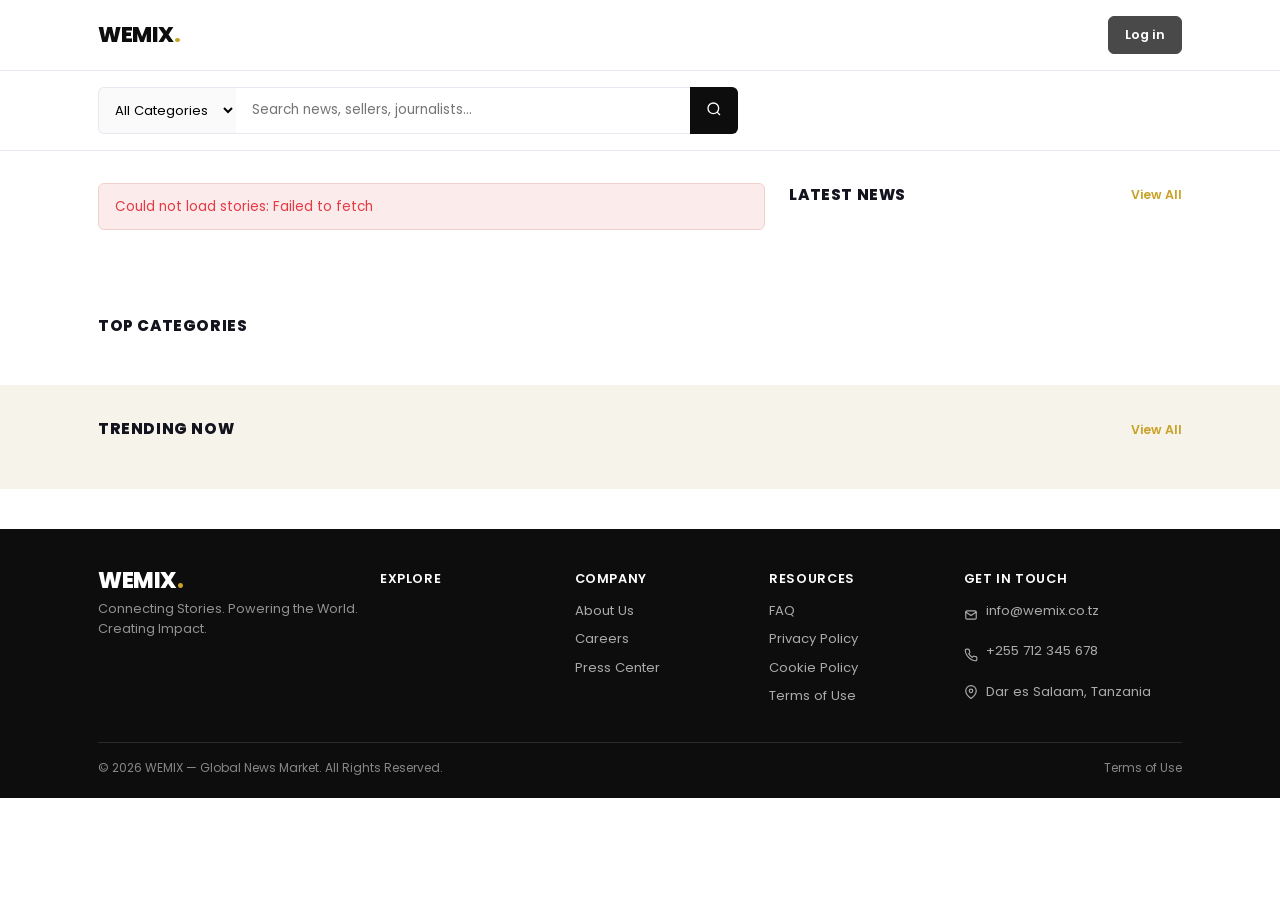
==== commit 19a10edc: "Unify top nav and footer into one shared layout across all pages The top nav bar and footer were dup" ====
--- a/frontend/index.html
+++ b/frontend/index.html
@@ -44,20 +44,11 @@
      (css/style.css) -- see js/nav.js's topnav for the same pattern. */
   .wm-hidden { display: none !important; }
 
-  /* Main header (app bar) -- wordmark + account actions only. Search used
-     to live here; it now has its own row in .wm-toolbar directly below,
-     combined with the category nav and breaking-news ticker -- see that
-     block's comment for why. The wordmark itself (.wemix-wordmark) is
-     shared, defined once in css/style.css and reused everywhere the logo
-     appears across the whole system, not just this page. */
-  .wm-main-header { background: #fff; border-bottom: 1px solid var(--wm-border); }
-  .wm-main-header .container { display: flex; align-items: center; justify-content: space-between; padding-block: var(--space-4); gap: var(--space-6); flex-wrap: wrap; }
-
-  .wm-header-actions { display: flex; align-items: center; gap: var(--space-5); }
-  .wm-signin-btn { background: var(--wm-navy); color: #fff; border: none; padding: var(--space-3) var(--space-5); border-radius: 6px; font-weight: 600; font-size: 0.85rem; cursor: pointer; font-family: inherit; }
-  .wm-signin-btn:hover { background: var(--wm-navy-2); }
-  .wm-user-chip { display: flex; align-items: center; gap: var(--space-2); font-size: 0.85rem; font-weight: 600; }
-  .wm-user-avatar { width: 32px; height: 32px; border-radius: 50%; background: var(--wm-blue); color: var(--color-black); display: flex; align-items: center; justify-content: center; font-weight: 700; font-size: 0.85rem; }
+  /* The top app bar (wordmark + account actions) and the site footer are
+     no longer defined per-page -- they're the shared layout in js/nav.js
+     (renderNav/renderFooter, injected into #topnav-root/#footer-root),
+     the same component every other page in the system already used. See
+     js/nav.js and its .topnav/.wm-footer* rules in css/style.css. */
 
   /* Toolbar -- a single full-width search row directly below the app bar.
      Category select comes first, then the text input, then the search
@@ -165,20 +156,8 @@
      against the all-white page without adding another loud color. */
   .wm-section-tint { background: var(--wm-bg-alt); }
 
-  /* Footer -- only sections that link somewhere real: brand, live
-     category links, real contact channels, and the StaticPage-backed
-     Company/Resources pages (see core.StaticPage -- About/Careers/
-     Press/FAQ/Privacy/Cookie Policy are now real, moderator-editable
-     pages, not placeholder text). Social-icon links stay omitted until
-     real platform social accounts exist (see PlatformSetting). */
-  .wm-footer { background: var(--wm-navy); color: rgba(255,255,255,0.65); padding: var(--space-10) 0 var(--space-5); margin-top: var(--space-5); }
-  .wm-footer-grid { display: grid; grid-template-columns: 1.2fr 0.8fr 0.8fr 0.8fr 1fr; gap: var(--space-5); margin-bottom: var(--space-7); }
-  .wm-footer-col h4 { color: #fff; font-size: 0.8rem; text-transform: uppercase; letter-spacing: 0.05em; margin: 0 0 var(--space-3) 0; }
-  .wm-footer-col a { display: block; font-size: 0.82rem; margin-bottom: var(--space-2); color: rgba(255,255,255,0.65); }
-  .wm-footer-col a:hover { color: #fff; }
-  .wm-footer-contact-item { display: flex; align-items: center; gap: var(--space-2); font-size: 0.82rem; margin-bottom: var(--space-3); color: rgba(255,255,255,0.65); }
-  .wm-footer-contact-item svg { width: 14px; height: 14px; flex-shrink: 0; }
-  .wm-footer-bottom { border-top: 1px solid rgba(255,255,255,0.12); padding-top: var(--space-4); font-size: 0.75rem; display: flex; align-items: center; justify-content: space-between; gap: var(--space-3); flex-wrap: wrap; color: rgba(255,255,255,0.5); }
+  /* Footer is the shared .wm-footer component (css/style.css / js/nav.js
+     renderFooter) now -- see the comment at the top of this <style> block. */
 
   /* Search-results mode (real search/category filtering, swaps out the editorial layout).
      Grid minmax and the card's radius/shadow/hover now match .grid/.listing-card
@@ -204,11 +183,9 @@
   @media (max-width: 900px) {
     .wm-hero-grid { grid-template-columns: 1fr; }
     .wm-trend-grid { grid-template-columns: 1fr 1fr; }
-    .wm-footer-grid { grid-template-columns: 1fr 1fr 1fr; }
   }
   @media (max-width: 560px) {
     .wm-trend-grid { grid-template-columns: 1fr; }
-    .wm-footer-grid { grid-template-columns: 1fr 1fr; }
     .wm-search-wrap select { max-width: 92px; font-size: 0.72rem; padding-inline: var(--space-2); }
     .wm-search-wrap input { font-size: 0.8rem; padding-inline: var(--space-3); }
   }
@@ -216,14 +193,7 @@
 </head>
 <body>
 
-<header class="wm-main-header">
-  <div class="container">
-    <a href="index.html" class="wemix-wordmark" style="font-size:1.6rem;">WEMIX<span>.</span></a>
-    <div class="wm-header-actions">
-      <div id="wm-auth-area"></div>
-    </div>
-  </div>
-</header>
+<div id="topnav-root"></div>
 
 <div class="wm-toolbar-search-row">
   <div class="container">
@@ -275,55 +245,10 @@
   </div>
 </main>
 
-<footer class="wm-footer">
-  <div class="container">
-    <div class="wm-footer-grid">
-      <div class="wm-footer-col">
-        <div class="wemix-wordmark on-dark" style="font-size:1.4rem;">WEMIX<span>.</span></div>
-        <p style="font-size:0.8rem; color:rgba(255,255,255,0.55); margin: var(--space-2) 0 0 0;">Connecting Stories. Powering the World. Creating Impact.</p>
-        <div id="wm-footer-social" style="margin-top: var(--space-3); font-size:0.8rem;"></div>
-      </div>
-      <div class="wm-footer-col">
-        <h4>Explore</h4>
-        <div id="wm-footer-categories"></div>
-      </div>
-      <div class="wm-footer-col">
-        <h4>Company</h4>
-        <a href="page.html?slug=about">About Us</a>
-        <a href="page.html?slug=careers">Careers</a>
-        <a href="page.html?slug=press-center">Press Center</a>
-      </div>
-      <div class="wm-footer-col">
-        <h4>Resources</h4>
-        <a href="page.html?slug=faq">FAQ</a>
-        <a href="page.html?slug=privacy-policy">Privacy Policy</a>
-        <a href="page.html?slug=cookie-policy">Cookie Policy</a>
-        <a href="terms.html">Terms of Use</a>
-      </div>
-      <div class="wm-footer-col">
-        <h4>Get In Touch</h4>
-        <div class="wm-footer-contact-item">
-          <svg viewBox="0 0 24 24" fill="none" stroke="currentColor" stroke-width="2"><rect x="3" y="5" width="18" height="14" rx="2"/><path d="M3 7l9 6 9-6"/></svg>
-          <a href="mailto:info@wemix.co.tz">info@wemix.co.tz</a>
-        </div>
-        <div class="wm-footer-contact-item">
-          <svg viewBox="0 0 24 24" fill="none" stroke="currentColor" stroke-width="2"><path d="M22 16.92v3a2 2 0 01-2.18 2 19.79 19.79 0 01-8.63-3.07 19.5 19.5 0 01-6-6 19.79 19.79 0 01-3.07-8.67A2 2 0 014.11 2h3a2 2 0 012 1.72c.127.96.361 1.902.7 2.81a2 2 0 01-.45 2.11L8.09 9.91a16 16 0 006 6l1.27-1.27a2 2 0 012.11-.45c.908.339 1.85.573 2.81.7A2 2 0 0122 16.92z"/></svg>
-          <a href="tel:+255712345678">+255 712 345 678</a>
-        </div>
-        <div class="wm-footer-contact-item">
-          <svg viewBox="0 0 24 24" fill="none" stroke="currentColor" stroke-width="2"><path d="M21 10c0 7-9 13-9 13s-9-6-9-13a9 9 0 0118 0z"/><circle cx="12" cy="10" r="3"/></svg>
-          <span>Dar es Salaam, Tanzania</span>
-        </div>
-      </div>
-    </div>
-    <div class="wm-footer-bottom">
-      <span id="wm-footer-copyright"></span>
-      <a href="terms.html" style="color:inherit;">Terms of Use</a>
-    </div>
-  </div>
-</footer>
+<div id="footer-root"></div>
 
 <script src="js/api.js"></script>
+<script src="js/nav.js"></script>
 <script>
 const CATEGORY_ICONS = {
   politics: '<path d="M3 21h18M5 21V10l7-6 7 6v11M9 21v-6h6v6"/>',
@@ -351,26 +276,6 @@
 rssLink.href = `${API_BASE_URL}/feed.xml`;
 document.head.appendChild(rssLink);
 
-document.getElementById('wm-footer-copyright').textContent = `© ${new Date().getFullYear()} WEMIX — Global News Market. All Rights Reserved.`;
-
-function renderAuthArea() {
-  const el = document.getElementById('wm-auth-area');
-  if (Auth.isLoggedIn()) {
-    const user = Auth.getUser();
-    const initial = (user?.username || '?').charAt(0).toUpperCase();
-    const isStaff = ['moderator', 'admin', 'super_admin'].includes(user?.role);
-    el.innerHTML = `
-      <a href="${isStaff ? 'moderator.html' : 'dashboard.html'}" class="wm-user-chip">
-        <span class="wm-user-avatar">${escapeHtml(initial)}</span>
-        <span>${escapeHtml(user?.username || '')}</span>
-      </a>
-    `;
-  } else {
-    el.innerHTML = `<a href="login.html"><button class="wm-signin-btn">Sign In</button></a>`;
-  }
-}
-renderAuthArea();
-
 let ALL_CATEGORIES = [];
 
 async function loadCategories() {
@@ -394,18 +299,16 @@
     document.querySelectorAll('.wm-cat-item').forEach((el) => {
       el.addEventListener('click', () => showResults({ category: el.dataset.cat, label: el.querySelector('.wm-cat-label').textContent }));
     });
-
-    document.getElementById('wm-footer-categories').innerHTML = ALL_CATEGORIES.slice(0, 6).map((c) =>
-      `<a href="#" data-cat="${c.slug}">${escapeHtml(c.name)}</a>`
-    ).join('') + `<a href="#" data-latest="1">Latest News</a>`;
-    document.querySelectorAll('#wm-footer-categories a').forEach((a) => {
-      a.addEventListener('click', (e) => {
-        e.preventDefault();
-        if (a.dataset.latest) showResults({ label: 'Latest News' });
-        else showResults({ category: a.dataset.cat, label: a.textContent });
-      });
-    });
   } catch (e) { /* categories are optional UX sugar */ }
+}
+
+// The shared footer (js/nav.js renderFooter) links its category column to
+// index.html?category=<slug> instead of calling showResults() directly --
+// it has to work as a plain link since it's the same footer on every page,
+// not just this one. Pick that up here on load.
+const _initialCategory = new URLSearchParams(window.location.search).get('category');
+if (_initialCategory) {
+  showResults({ category: _initialCategory, label: _initialCategory.replace(/-/g, ' ').replace(/\b\w/g, (c) => c.toUpperCase()) });
 }
 
 document.querySelectorAll('.wm-view-all[data-latest]').forEach((el) => {
@@ -675,25 +578,8 @@
   } catch (e) { /* trending is supplementary */ }
 }
 
-const SOCIAL_LABELS = { facebook: 'Facebook', x: 'X', instagram: 'Instagram', linkedin: 'LinkedIn', youtube: 'YouTube', tiktok: 'TikTok', telegram: 'Telegram', whatsapp: 'WhatsApp' };
-
-// No hardcoded social URLs -- renders only whatever a moderator has
-// actually configured via PlatformSetting (see core.SocialLinksView).
-// An empty response means nothing renders here at all, which is the
-// honest state until a real account exists for a given platform.
-async function loadFooterSocialLinks() {
-  try {
-    const links = await apiFetch('/api/social-links/', { auth: false });
-    const entries = Object.entries(links).filter(([k, v]) => SOCIAL_LABELS[k] && v);
-    document.getElementById('wm-footer-social').innerHTML = entries
-      .map(([k, v]) => `<a href="${escapeHtml(v)}" target="_blank" rel="noopener" style="color:rgba(255,255,255,0.65); margin-right: var(--space-3);">${SOCIAL_LABELS[k]}</a>`)
-      .join('');
-  } catch (e) { /* social links are supplementary */ }
-}
-
 loadCategories();
 loadHomepageData();
-loadFooterSocialLinks();
 </script>
 </body>
 </html>
--- a/frontend/css/style.css
+++ b/frontend/css/style.css
@@ -1104,7 +1104,12 @@
   .dash-drawer .dash-nav-link { padding: var(--space-3); border-radius: 8px; border-left: none; }
   .dash-drawer .dash-nav-link.active { background: var(--color-gold); color: var(--color-black); }
 
-  body.has-dash-bottom-nav { padding-bottom: var(--space-10); }
+  /* Must clear the fixed bar's real rendered height (~71px measured, not
+     just its icon+label content) plus the safe-area it also reserves --
+     var(--space-10) alone (40px) left the last line of whatever's at the
+     bottom of the page (now the shared footer's copyright bar) partly
+     hidden behind it. */
+  body.has-dash-bottom-nav { padding-bottom: calc(80px + env(safe-area-inset-bottom, 0px)); }
 }
 
 .table-row {
@@ -1272,15 +1277,30 @@
 }
 
 /* ---------------------------------------------------------------------- */
-/* Footer                                                                 */
-/* ---------------------------------------------------------------------- */
-
-footer {
-  border-top: 1px solid var(--color-border);
-  padding: var(--space-8) 0;
-  margin-top: var(--space-10);
-  color: var(--color-text-muted);
-  font-size: 0.82rem;
+/* Footer -- the one site footer, rendered by js/nav.js's renderFooter()  */
+/* into #footer-root on every page that wants site chrome (same idea as   */
+/* .topnav above). Only sections that link somewhere real: brand, live    */
+/* category links, real contact channels, and the StaticPage-backed       */
+/* Company/Resources pages (see core.StaticPage -- About/Careers/Press/   */
+/* FAQ/Privacy/Cookie Policy are real, moderator-editable pages, not      */
+/* placeholder text). Social-icon links stay omitted until real platform  */
+/* social accounts exist (see PlatformSetting).                          */
+/* ---------------------------------------------------------------------- */
+
+.wm-footer { background: var(--color-black); color: rgba(255,255,255,0.65); padding: var(--space-10) 0 var(--space-5); margin-top: var(--space-10); }
+.wm-footer-grid { display: grid; grid-template-columns: 1.2fr 0.8fr 0.8fr 0.8fr 1fr; gap: var(--space-5); margin-bottom: var(--space-7); }
+.wm-footer-col h4 { color: #fff; font-size: 0.8rem; text-transform: uppercase; letter-spacing: 0.05em; margin: 0 0 var(--space-3) 0; }
+.wm-footer-col a { display: block; font-size: 0.82rem; margin-bottom: var(--space-2); color: rgba(255,255,255,0.65); }
+.wm-footer-col a:hover { color: #fff; }
+.wm-footer-contact-item { display: flex; align-items: center; gap: var(--space-2); font-size: 0.82rem; margin-bottom: var(--space-3); color: rgba(255,255,255,0.65); }
+.wm-footer-contact-item svg { width: 14px; height: 14px; flex-shrink: 0; }
+.wm-footer-bottom { border-top: 1px solid rgba(255,255,255,0.12); padding-top: var(--space-4); font-size: 0.75rem; display: flex; align-items: center; justify-content: space-between; gap: var(--space-3); flex-wrap: wrap; color: rgba(255,255,255,0.5); }
+
+@media (max-width: 900px) {
+  .wm-footer-grid { grid-template-columns: 1fr 1fr 1fr; }
+}
+@media (max-width: 560px) {
+  .wm-footer-grid { grid-template-columns: 1fr 1fr; }
 }
 
 /* ---------------------------------------------------------------------- */
